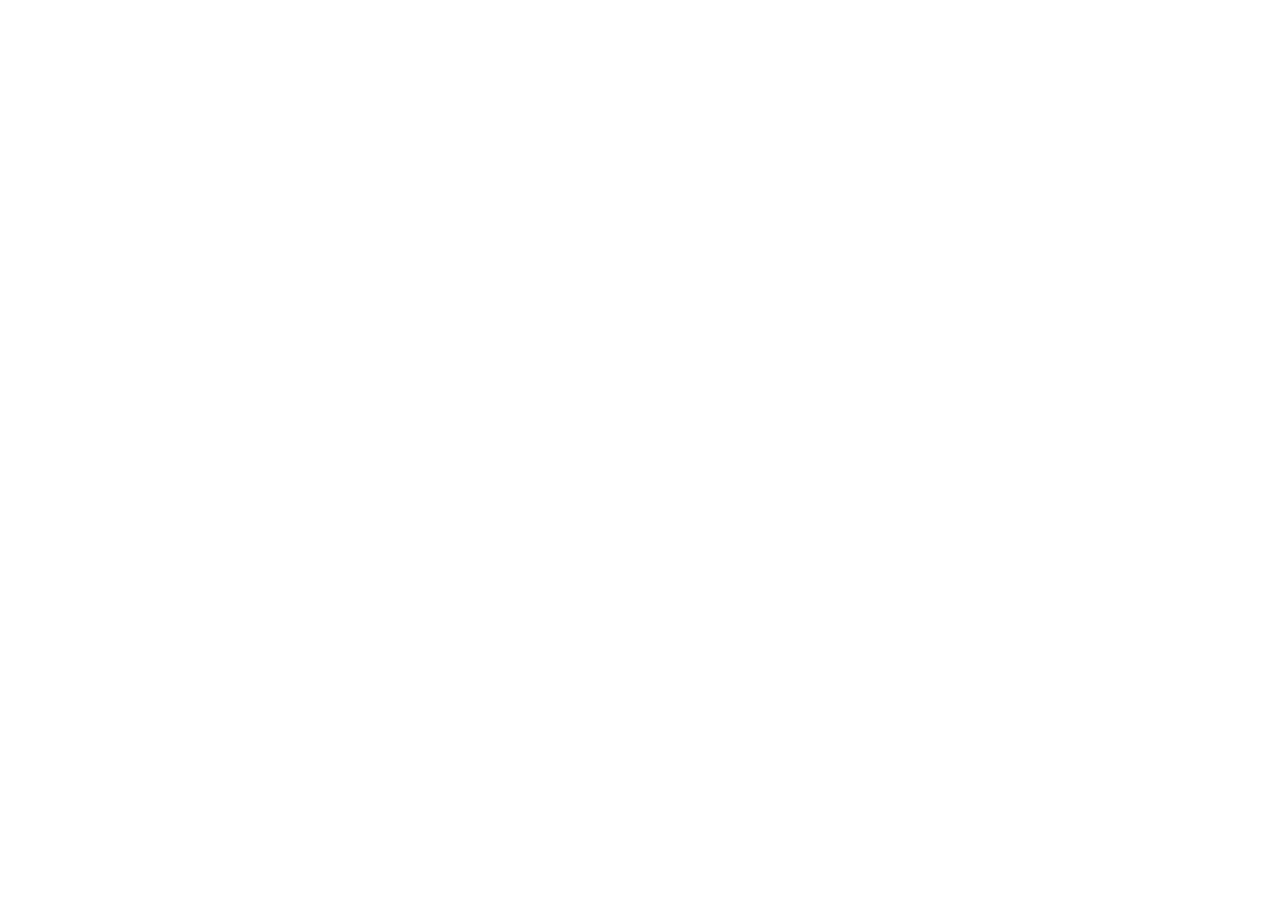
==== public/index.html @ 1abb6dd7 "Add React CDN scaffold (no build step) Static React 18 scaffold loaded via CDN + Babel standalone — " ====
<!DOCTYPE html>
<html lang="en">
<head>
  <meta charset="UTF-8" />
  <meta name="viewport" content="width=device-width, initial-scale=1.0" />
  <title>All Star Bowl — Indianapolis</title>
  <meta name="description" content="All Star Bowl — 48-lane family bowling center on the east side of Indianapolis. Bowling, sports bar, cafe, pro shop, parties, leagues." />

  <!-- Stylesheets (load order: base -> components -> page styles) -->
  <link rel="stylesheet" href="css/styles.css" />
  <link rel="stylesheet" href="css/components.css" />
  <link rel="stylesheet" href="css/home.css" />
  <link rel="stylesheet" href="css/pages.css" />

  <!-- React + Babel via CDN (no build step — JSX is transpiled in-browser).
       Pinned to React 18 UMD + Babel standalone. For a real build later,
       swap these for a Vite/npm setup. -->
  <script crossorigin src="https://unpkg.com/react@18/umd/react.production.min.js"></script>
  <script crossorigin src="https://unpkg.com/react-dom@18/umd/react-dom.production.min.js"></script>
  <script src="https://unpkg.com/@babel/standalone/babel.min.js"></script>
</head>
<body>
  <div id="root">
    <!-- React mounts here. This fallback shows if JS is disabled or fails. -->
    <noscript>All Star Bowl — please enable JavaScript to view this site. Call (317) 352-1848.</noscript>
  </div>

  <!-- App data first, then shared components, then per-page views, then the app entry.
       type="text/babel" tells Babel-standalone to transpile the JSX at runtime.
       data-presets ensures React preset is applied. -->
  <script src="js/data.js"></script>
  <script type="text/babel" data-presets="react" src="js/components.jsx"></script>
  <script type="text/babel" data-presets="react" src="js/home.jsx"></script>
  <script type="text/babel" data-presets="react" src="js/bowl.jsx"></script>
  <script type="text/babel" data-presets="react" src="js/eat.jsx"></script>
  <script type="text/babel" data-presets="react" src="js/leagues.jsx"></script>
  <script type="text/babel" data-presets="react" src="js/parties.jsx"></script>
  <script type="text/babel" data-presets="react" src="js/account.jsx"></script>
  <script type="text/babel" data-presets="react" src="js/status.jsx"></script>
  <script type="text/babel" data-presets="react" src="js/app.jsx"></script>
</body>
</html>
---- public/css/styles.css ----
/* styles.css — stub. DesignClaude builds real styles here. */
/* base reset + .asb-stub-note so stubs are visible */
*{box-sizing:border-box}
body{margin:0;font-family:system-ui,sans-serif}
.asb-stub-note{color:#888;font-style:italic}
.asb-nav{display:flex;gap:1rem;padding:1rem;align-items:center}
.asb-nav ul{display:flex;gap:1rem;list-style:none;margin:0;padding:0}
.asb-brand{font-weight:700}
.asb-footer{padding:1rem;color:#555;border-top:1px solid #eee;margin-top:2rem}
---- public/css/components.css ----
/* components.css — stub. DesignClaude builds real styles here. */
---- public/css/home.css ----
/* home.css — stub. DesignClaude builds real styles here. */
---- public/css/pages.css ----
/* pages.css — stub. DesignClaude builds real styles here. */
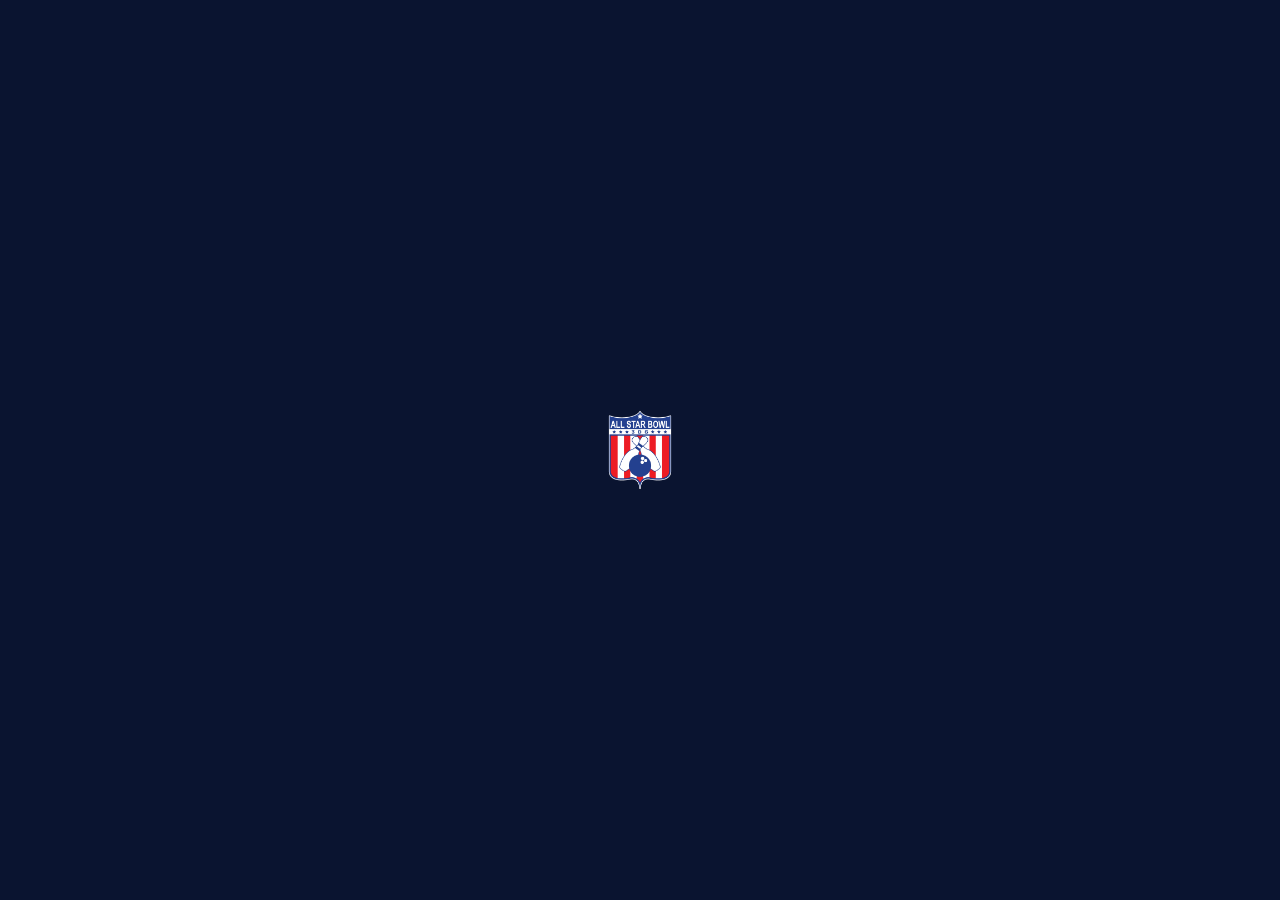
==== commit 8f980a57: "Integrate DesignClaude frontend build into public/ The repo's public/js had been empty 11-line stubs" ====
--- a/public/index.html
+++ b/public/index.html
@@ -1,42 +1,72 @@
 <!DOCTYPE html>
-<html lang="en">
+<html lang="en-US">
 <head>
   <meta charset="UTF-8" />
-  <meta name="viewport" content="width=device-width, initial-scale=1.0" />
-  <title>All Star Bowl — Indianapolis</title>
-  <meta name="description" content="All Star Bowl — 48-lane family bowling center on the east side of Indianapolis. Bowling, sports bar, cafe, pro shop, parties, leagues." />
+  <meta name="viewport" content="width=device-width, initial-scale=1" />
+  <title>All Star Bowl · East Indianapolis</title>
+  <meta name="description" content="All Star Bowl — East Indianapolis bowling, sports bar, Alley Cafe and pro shop. Live lane availability, hours, rates, leagues and online reservations." />
+  <link rel="icon" href="img/logo.png" type="image/png" />
 
-  <!-- Stylesheets (load order: base -> components -> page styles) -->
+  <link rel="preconnect" href="https://fonts.googleapis.com" />
+  <link rel="preconnect" href="https://fonts.gstatic.com" crossorigin />
+  <link href="https://fonts.googleapis.com/css2?family=Anton&family=Saira+Condensed:wght@400;500;600;700;800&family=Barlow:ital,wght@0,400;0,500;0,600;0,700;1,500&family=Permanent+Marker&display=swap" rel="stylesheet" />
+
   <link rel="stylesheet" href="css/styles.css" />
   <link rel="stylesheet" href="css/components.css" />
   <link rel="stylesheet" href="css/home.css" />
   <link rel="stylesheet" href="css/pages.css" />
+  <link rel="stylesheet" href="css/pages2.css" />
+  <link rel="stylesheet" href="css/pages3.css" />
+  <link rel="stylesheet" href="css/pages4.css" />
+  <link rel="stylesheet" href="css/wincash.css" />
+  <link rel="stylesheet" href="css/scores.css" />
+  <link rel="stylesheet" href="css/proshop.css" />
+  <link rel="stylesheet" href="css/cosmic.css" />
+  <link rel="stylesheet" href="css/mascot.css" />
 
-  <!-- React + Babel via CDN (no build step — JSX is transpiled in-browser).
-       Pinned to React 18 UMD + Babel standalone. For a real build later,
-       swap these for a Vite/npm setup. -->
-  <script crossorigin src="https://unpkg.com/react@18/umd/react.production.min.js"></script>
-  <script crossorigin src="https://unpkg.com/react-dom@18/umd/react-dom.production.min.js"></script>
-  <script src="https://unpkg.com/@babel/standalone/babel.min.js"></script>
+  <style>
+    #root { min-height: 100vh; }
+    .page-anim { animation: pageIn .45s var(--ease); }
+    @keyframes pageIn { from { transform: translateY(10px); } to { transform: none; } }
+    .boot { min-height: 100vh; display: grid; place-items: center; background: var(--navy-900); }
+    .boot img { width: 90px; animation: bootPulse 1.3s ease-in-out infinite; }
+    @keyframes bootPulse { 0%,100% { transform: scale(.92); opacity: .7; } 50% { transform: scale(1.04); opacity: 1; } }
+  </style>
 </head>
 <body>
-  <div id="root">
-    <!-- React mounts here. This fallback shows if JS is disabled or fails. -->
-    <noscript>All Star Bowl — please enable JavaScript to view this site. Call (317) 352-1848.</noscript>
-  </div>
+  <div id="root"><div class="boot"><img src="img/logo.png" alt="Loading All Star Bowl" /></div></div>
 
-  <!-- App data first, then shared components, then per-page views, then the app entry.
-       type="text/babel" tells Babel-standalone to transpile the JSX at runtime.
-       data-presets ensures React preset is applied. -->
+  <script src="https://unpkg.com/react@18.3.1/umd/react.development.js" integrity="sha384-hD6/rw4ppMLGNu3tX5cjIb+uRZ7UkRJ6BPkLpg4hAu/6onKUg4lLsHAs9EBPT82L" crossorigin="anonymous"></script>
+  <script src="https://unpkg.com/react-dom@18.3.1/umd/react-dom.development.js" integrity="sha384-u6aeetuaXnQ38mYT8rp6sbXaQe3NL9t+IBXmnYxwkUI2Hw4bsp2Wvmx4yRQF1uAm" crossorigin="anonymous"></script>
+  <script src="https://unpkg.com/@babel/standalone@7.29.0/babel.min.js" integrity="sha384-m08KidiNqLdpJqLq95G/LEi8Qvjl/xUYll3QILypMoQ65QorJ9Lvtp2RXYGBFj1y" crossorigin="anonymous"></script>
+
   <script src="js/data.js"></script>
-  <script type="text/babel" data-presets="react" src="js/components.jsx"></script>
-  <script type="text/babel" data-presets="react" src="js/home.jsx"></script>
-  <script type="text/babel" data-presets="react" src="js/bowl.jsx"></script>
-  <script type="text/babel" data-presets="react" src="js/eat.jsx"></script>
-  <script type="text/babel" data-presets="react" src="js/leagues.jsx"></script>
-  <script type="text/babel" data-presets="react" src="js/parties.jsx"></script>
-  <script type="text/babel" data-presets="react" src="js/account.jsx"></script>
-  <script type="text/babel" data-presets="react" src="js/status.jsx"></script>
-  <script type="text/babel" data-presets="react" src="js/app.jsx"></script>
+  <script src="js/data-provider.js"></script>
+  <script src="js/proshop-data.js"></script>
+  <script src="js/image-slot.js"></script>
+  <script src="js/lane-engine.js"></script>
+  <script type="text/babel" src="js/components.jsx"></script>
+  <script type="text/babel" src="js/status.jsx"></script>
+  <script type="text/babel" src="js/ios-frame.jsx"></script>
+  <script type="text/babel" src="js/mobile.jsx"></script>
+  <script type="text/babel" src="js/home.jsx"></script>
+  <script type="text/babel" src="js/bowl.jsx"></script>
+  <script type="text/babel" src="js/leagues.jsx"></script>
+  <script src="js/demo-fixtures.js"></script>
+  <script type="text/babel" src="js/scores.jsx"></script>
+  <script type="text/babel" src="js/eat.jsx"></script>
+  <script type="text/babel" src="js/parties.jsx"></script>
+  <script type="text/babel" src="js/account.jsx"></script>
+  <script type="text/babel" src="js/proshop.jsx"></script>
+  <script type="text/babel" src="js/proshop-walkin.jsx"></script>
+  <script type="text/babel" src="js/cosmic.jsx"></script>
+  <script type="text/babel" src="js/join.jsx"></script>
+  <script type="text/babel" src="js/jackpot.jsx"></script>
+  <script type="text/babel" src="js/wincash.jsx"></script>
+  <script type="text/babel" src="js/specials.jsx"></script>
+  <script type="text/babel" src="js/contact.jsx"></script>
+  <script type="text/babel" src="js/legal.jsx"></script>
+  <script type="text/babel" src="js/mascot.jsx"></script>
+  <script type="text/babel" src="js/app.jsx"></script>
 </body>
 </html>
--- a/public/css/styles.css
+++ b/public/css/styles.css
@@ -1,9 +1,255 @@
-/* styles.css — stub. DesignClaude builds real styles here. */
-/* base reset + .asb-stub-note so stubs are visible */
-*{box-sizing:border-box}
-body{margin:0;font-family:system-ui,sans-serif}
-.asb-stub-note{color:#888;font-style:italic}
-.asb-nav{display:flex;gap:1rem;padding:1rem;align-items:center}
-.asb-nav ul{display:flex;gap:1rem;list-style:none;margin:0;padding:0}
-.asb-brand{font-weight:700}
-.asb-footer{padding:1rem;color:#555;border-top:1px solid #eee;margin-top:2rem}
+/* ============================================================
+   All Star Bowl — Design System
+   Bold sporty Americana. Navy / royal blue / patriotic red /
+   cream. Varsity condensed type. Pulled from the venue's own
+   flyer language.
+   ============================================================ */
+
+/* ---- Tokens ---- */
+:root {
+  /* Brand */
+  --navy-900: #0a1430;   /* deepest background */
+  --navy-800: #0e1a3a;   /* flyer navy */
+  --navy-700: #12224b;
+  --navy-600: #172c5e;
+  --blue-700: #1b3a8f;   /* royal blue (logo) */
+  --blue-600: #1e46a8;
+  --blue-500: #2a5bd0;
+  --blue-400: #3f74e6;
+  --blue-300: #6f9bf0;
+
+  --red-700: #a3151d;
+  --red-600: #c8202a;    /* patriotic red */
+  --red-500: #e0241f;    /* bright flyer red */
+  --red-400: #f0433c;
+
+  --cream: #f5f1e6;      /* varsity off-white */
+  --paper: #f7f4ec;      /* page background (light) */
+  --white: #ffffff;
+  --gold: #f5b423;       /* accent (nacho yellow) */
+  --gold-600: #d9920a;
+
+  /* Status */
+  --open: #1f9d55;
+  --open-bright: #28c46a;
+  --limited: #e8a317;
+  --busy: #f08522;
+  --closed: #d23b3b;
+
+  /* Ink (on light) */
+  --ink: #131a2e;
+  --ink-soft: #3a4258;
+  --ink-mut: #66708a;
+  --line: #e4ddcf;
+  --line-soft: #eee9dd;
+
+  /* Type */
+  --f-display: "Anton", "Saira Condensed", system-ui, sans-serif;
+  --f-head: "Saira Condensed", "Arial Narrow", system-ui, sans-serif;
+  --f-body: "Barlow", system-ui, -apple-system, sans-serif;
+
+  /* Geometry */
+  --r-sm: 8px;
+  --r-md: 14px;
+  --r-lg: 22px;
+  --r-xl: 30px;
+  --shadow-sm: 0 2px 10px rgba(10,20,48,.08);
+  --shadow-md: 0 14px 40px -16px rgba(10,20,48,.34);
+  --shadow-lg: 0 30px 70px -28px rgba(10,20,48,.5);
+  --maxw: 1240px;
+
+  --ease: cubic-bezier(.22,.61,.36,1);
+  --ease-back: cubic-bezier(.34,1.56,.64,1);
+}
+
+/* ---- Reset / base ---- */
+*, *::before, *::after { box-sizing: border-box; }
+html { -webkit-text-size-adjust: 100%; scroll-behavior: smooth; }
+body {
+  margin: 0;
+  font-family: var(--f-body);
+  background: var(--paper);
+  color: var(--ink);
+  font-size: 17px;
+  line-height: 1.6;
+  -webkit-font-smoothing: antialiased;
+  text-rendering: optimizeLegibility;
+  overflow-x: hidden;
+}
+img { max-width: 100%; display: block; }
+a { color: inherit; text-decoration: none; }
+button { font-family: inherit; cursor: pointer; border: none; background: none; }
+::selection { background: var(--red-500); color: #fff; }
+
+/* Scrollbar */
+* { scrollbar-width: thin; scrollbar-color: var(--blue-400) transparent; }
+*::-webkit-scrollbar { width: 10px; height: 10px; }
+*::-webkit-scrollbar-thumb { background: var(--blue-400); border-radius: 20px; border: 2px solid var(--paper); }
+
+/* ---- Typographic helpers ---- */
+.display {
+  font-family: var(--f-display);
+  font-weight: 400;
+  line-height: .92;
+  letter-spacing: .01em;
+  text-transform: uppercase;
+}
+.kicker {
+  font-family: var(--f-head);
+  font-weight: 700;
+  text-transform: uppercase;
+  letter-spacing: .18em;
+  font-size: .8rem;
+}
+.varsity {
+  font-family: var(--f-display);
+  text-transform: uppercase;
+  -webkit-text-stroke: 2px var(--navy-900);
+  paint-order: stroke fill;
+  color: var(--cream);
+  text-shadow: 0 4px 0 rgba(10,20,48,.25);
+}
+
+/* ---- Layout ---- */
+.wrap { width: 100%; max-width: var(--maxw); margin: 0 auto; padding: 0 28px; }
+.section { padding: 92px 0; position: relative; }
+.section--tight { padding: 64px 0; }
+
+/* ---- Stars & stripes textures (geometric, reusable) ---- */
+.stripes-bg {
+  background-image: repeating-linear-gradient(
+    90deg, var(--red-500) 0, var(--red-500) 22px,
+    var(--white) 22px, var(--white) 44px);
+}
+.halftone {
+  background-image: radial-gradient(rgba(255,255,255,.14) 1.4px, transparent 1.5px);
+  background-size: 14px 14px;
+}
+.field-navy {
+  background:
+    radial-gradient(1200px 600px at 80% -10%, rgba(63,116,230,.28), transparent 60%),
+    radial-gradient(900px 500px at -10% 110%, rgba(200,32,42,.22), transparent 60%),
+    linear-gradient(160deg, var(--navy-800), var(--navy-900));
+  background-color: var(--navy-900);
+  color: var(--cream);
+}
+
+/* ---- Buttons ---- */
+.btn {
+  display: inline-flex; align-items: center; gap: 10px;
+  font-family: var(--f-head);
+  font-weight: 700;
+  text-transform: uppercase;
+  letter-spacing: .06em;
+  font-size: 1rem;
+  padding: 14px 26px;
+  border-radius: 999px;
+  transition: transform .18s var(--ease-back), box-shadow .2s var(--ease), background .2s, color .2s;
+  white-space: nowrap;
+  line-height: 1;
+}
+.btn:active { transform: translateY(1px) scale(.99); }
+.btn-red {
+  background: var(--red-500); color: #fff;
+  box-shadow: 0 10px 24px -8px rgba(224,36,31,.7), inset 0 -3px 0 rgba(0,0,0,.18);
+}
+.btn-red:hover { transform: translateY(-2px); box-shadow: 0 16px 30px -10px rgba(224,36,31,.8), inset 0 -3px 0 rgba(0,0,0,.18); }
+.btn-blue {
+  background: var(--blue-600); color: #fff;
+  box-shadow: 0 10px 24px -8px rgba(30,70,168,.7), inset 0 -3px 0 rgba(0,0,0,.2);
+}
+.btn-blue:hover { transform: translateY(-2px); }
+.btn-ghost {
+  background: transparent; color: inherit;
+  box-shadow: inset 0 0 0 2px currentColor;
+}
+.btn-ghost:hover { background: rgba(255,255,255,.1); transform: translateY(-2px); }
+.btn-cream {
+  background: var(--cream); color: var(--navy-800);
+  box-shadow: 0 10px 24px -10px rgba(10,20,48,.5);
+}
+.btn-cream:hover { transform: translateY(-2px); }
+.btn-lg { padding: 17px 34px; font-size: 1.12rem; }
+.btn-sm { padding: 10px 18px; font-size: .85rem; }
+
+/* ---- Status pill / dot ---- */
+.dot { width: 10px; height: 10px; border-radius: 50%; display: inline-block; position: relative; }
+.dot::after {
+  content: ""; position: absolute; inset: -5px; border-radius: 50%;
+  border: 2px solid currentColor; opacity: .5; animation: ping 1.8s var(--ease) infinite;
+}
+@keyframes ping { 0% { transform: scale(.6); opacity: .7; } 100% { transform: scale(1.7); opacity: 0; } }
+.s-open { color: var(--open-bright); }
+.s-limited { color: var(--limited); }
+.s-busy { color: var(--busy); }
+.s-closed { color: var(--closed); }
+.s-full { color: var(--closed); }
+
+.live-pill {
+  display: inline-flex; align-items: center; gap: 9px;
+  font-family: var(--f-head); font-weight: 700; text-transform: uppercase;
+  letter-spacing: .08em; font-size: .8rem;
+  padding: 7px 14px 7px 12px; border-radius: 999px;
+  background: rgba(255,255,255,.1); border: 1px solid rgba(255,255,255,.16);
+}
+
+/* ---- Cards ---- */
+.card {
+  background: #fff; border-radius: var(--r-lg);
+  box-shadow: var(--shadow-md);
+  border: 1px solid var(--line-soft);
+  overflow: hidden;
+}
+
+/* ---- Reveal-on-scroll ----
+   Base state is fully VISIBLE. The entrance is a transform-only slide
+   (no opacity hold) so environments that freeze CSS animation clocks
+   still render opaque content instead of a blank opacity:0 frame. */
+.reveal { }
+.reveal.in { animation: revealUp .7s var(--ease) both; }
+.reveal-d1.in { animation-delay: .07s; }
+.reveal-d2.in { animation-delay: .14s; }
+.reveal-d3.in { animation-delay: .21s; }
+.reveal-d4.in { animation-delay: .28s; }
+@keyframes revealUp { from { transform: translateY(28px); } to { transform: none; } }
+
+@media (prefers-reduced-motion: reduce) {
+  .reveal.in { animation: none; }
+  .dot::after { animation: none; }
+  * { scroll-behavior: auto !important; }
+}
+
+/* ---- Lane meter ---- */
+.lanes-grid { display: grid; grid-template-columns: repeat(16, 1fr); gap: 4px; }
+.lane-cell {
+  aspect-ratio: 1 / 2.4; border-radius: 3px;
+  background: rgba(255,255,255,.14);
+  transition: background .5s var(--ease), transform .3s var(--ease);
+}
+.lane-cell.open { background: linear-gradient(180deg, var(--open-bright), var(--open)); box-shadow: 0 0 10px -2px var(--open-bright); }
+.lane-cell.league { background: repeating-linear-gradient(45deg, var(--blue-500), var(--blue-500) 4px, var(--blue-700) 4px, var(--blue-700) 8px); }
+.lane-cell.busy { background: linear-gradient(180deg, #4a587a, #2c3658); }
+
+/* ---- Utility ---- */
+.center { text-align: center; }
+.muted { color: var(--ink-mut); }
+.grid { display: grid; }
+.flex { display: flex; }
+.tag {
+  display: inline-flex; align-items: center; gap: 6px;
+  font-family: var(--f-head); font-weight: 700; text-transform: uppercase;
+  letter-spacing: .1em; font-size: .72rem; padding: 5px 11px; border-radius: 999px;
+}
+.tag-red { background: rgba(224,36,31,.12); color: var(--red-600); }
+.tag-blue { background: rgba(30,70,168,.12); color: var(--blue-700); }
+.tag-gold { background: rgba(217,146,10,.16); color: var(--gold-600); }
+.tag-open { background: rgba(31,157,85,.14); color: var(--open); }
+
+/* Star bullet */
+.star { color: var(--red-500); }
+
+/* Section label */
+.sec-label { display: flex; align-items: center; gap: 14px; margin-bottom: 14px; }
+.sec-label::before { content: ""; width: 34px; height: 3px; background: var(--red-500); border-radius: 2px; }
+
+hr.rule { border: none; height: 3px; background: linear-gradient(90deg, var(--red-500), var(--blue-600)); border-radius: 2px; margin: 0; }
--- a/public/css/components.css
+++ b/public/css/components.css
@@ -1 +1,254 @@
-/* components.css — stub. DesignClaude builds real styles here. */
+/* ============================================================
+   Nav · Footer · Live-status widgets
+   ============================================================ */
+
+/* ---------- NAV ---------- */
+.nav {
+  position: sticky; top: 0; z-index: 60;
+  background: linear-gradient(180deg, var(--navy-900), var(--navy-800));
+  color: var(--cream);
+  box-shadow: 0 2px 0 rgba(255,255,255,.04);
+  transition: box-shadow .3s, background .3s;
+}
+.nav--scrolled { box-shadow: var(--shadow-md); }
+.nav-lane { position: absolute; top: 0; left: 0; width: 100%; height: 76px; z-index: 0; pointer-events: none; display: block; }
+.nav-inner { position: relative; z-index: 1; display: flex; align-items: center; justify-content: space-between; gap: 20px; height: 76px; }
+.nav-links { display: flex; align-items: center; gap: 4px; }
+.nav-link {
+  font-family: var(--f-head); font-weight: 600; text-transform: uppercase;
+  letter-spacing: .04em; font-size: .94rem; color: rgba(245,241,230,.82);
+  padding: 9px 15px; border-radius: 999px; position: relative; transition: color .18s, background .18s;
+}
+.nav-link:hover { color: #fff; background: rgba(255,255,255,.07); }
+.nav-link.active { color: #fff; }
+.nav-link.active::after {
+  content: ""; position: absolute; left: 15px; right: 15px; bottom: 2px; height: 3px;
+  background: var(--red-500); border-radius: 2px;
+}
+.nav-right { display: flex; align-items: center; gap: 14px; }
+.nav-phone {
+  display: inline-flex; align-items: center; gap: 7px; font-family: var(--f-head);
+  font-weight: 700; letter-spacing: .02em; color: var(--cream); font-size: .92rem;
+  opacity: .85; transition: opacity .2s; white-space: nowrap;
+}
+.nav-phone:hover { opacity: 1; }
+.nav-burger { display: none; color: var(--cream); padding: 6px; }
+.nav-statusrow { display: none; padding-bottom: 10px; }
+
+/* ---- Nav cart (My list) + drop-down drawer ---- */
+.nav-cart {
+  position: relative; display: inline-flex; align-items: center; justify-content: center;
+  width: 44px; height: 44px; border-radius: 12px; color: var(--cream);
+  background: rgba(255,255,255,.08); border: 1px solid rgba(255,255,255,.14);
+  transition: background .18s, color .18s;
+}
+.nav-cart:hover { background: rgba(255,255,255,.16); }
+.nav-cart.open { background: var(--red-500); border-color: var(--red-500); color: #fff; }
+.nav-cart-badge {
+  position: absolute; top: -6px; right: -6px; min-width: 19px; height: 19px; padding: 0 5px;
+  display: grid; place-items: center; border-radius: 999px;
+  background: var(--red-500); color: #fff; font-family: var(--f-head); font-weight: 800; font-size: .72rem;
+  border: 2px solid var(--navy-900);
+}
+.nav-cart.open .nav-cart-badge { background: #fff; color: var(--red-600); border-color: var(--red-500); }
+
+.cart-scrim { position: fixed; inset: 0; z-index: 0; background: transparent; }
+.cart-drawer {
+  position: absolute; top: calc(100% + 8px); right: 20px; z-index: 3;
+  width: 392px; max-width: calc(100vw - 32px);
+  background: var(--paper); color: var(--ink);
+  border-radius: 18px; border: 1px solid var(--line);
+  box-shadow: var(--shadow-lg); overflow: hidden;
+  animation: cartDrop .26s var(--ease) both;
+}
+@keyframes cartDrop { from { transform: translateY(-10px); } to { transform: none; } }
+.cart-drawer-head { display: flex; align-items: center; justify-content: space-between; padding: 15px 18px; border-bottom: 1px solid var(--line-soft); }
+.cart-drawer-title { display: inline-flex; align-items: center; gap: 8px; white-space: nowrap; font-family: var(--f-head); font-weight: 800; text-transform: uppercase; letter-spacing: .04em; font-size: 1rem; color: var(--navy-800); }
+.cart-drawer-n { display: inline-grid; place-items: center; min-width: 22px; height: 22px; padding: 0 6px; border-radius: 999px; background: var(--red-500); color: #fff; font-size: .78rem; font-weight: 800; }
+.cart-drawer-x { color: var(--ink-mut); padding: 5px; border-radius: 8px; display: grid; place-items: center; }
+.cart-drawer-x:hover { background: var(--line-soft); color: var(--ink); }
+.cart-drawer-items { max-height: 46vh; overflow-y: auto; padding: 8px; }
+.cart-row { display: flex; align-items: center; gap: 12px; padding: 8px; border-radius: 12px; }
+.cart-row:hover { background: #fff; }
+.cart-row-info { flex: 1; display: grid; line-height: 1.18; min-width: 0; }
+.cart-row-name { font-family: var(--f-head); font-weight: 700; font-size: .98rem; color: var(--ink); white-space: nowrap; overflow: hidden; text-overflow: ellipsis; }
+.cart-row-price { font-size: .85rem; color: var(--ink-mut); }
+.cart-row-x { color: var(--ink-mut); width: 28px; height: 28px; border-radius: 8px; display: grid; place-items: center; flex: none; }
+.cart-row-x:hover { background: rgba(224,36,31,.12); color: var(--red-600); }
+.cart-drawer-foot { padding: 14px 18px 18px; border-top: 1px solid var(--line-soft); background: #fff; }
+.cart-est { display: flex; align-items: baseline; justify-content: space-between; }
+.cart-est span { font-family: var(--f-head); font-weight: 700; text-transform: uppercase; letter-spacing: .05em; color: var(--ink-soft); }
+.cart-est strong { font-family: var(--f-display); font-size: 1.5rem; color: var(--navy-800); }
+.cart-est-note { margin: 4px 0 12px; font-size: .8rem; color: var(--ink-mut); }
+.cart-actions { display: grid; grid-template-columns: 1fr auto; gap: 10px; }
+.cart-actions .btn { justify-content: center; }
+.nav-status {
+  display: inline-flex; align-items: center; gap: 8px;
+  background: rgba(255,255,255,.07); border: 1px solid rgba(255,255,255,.12);
+  padding: 7px 14px; border-radius: 999px;
+}
+
+/* ---- Nav dropdown (Bowl hub) ---- */
+.nav-group { position: relative; }
+.nav-link--group { display: inline-flex; align-items: center; gap: 5px; }
+.nav-caret { opacity: .7; }
+.nav-dropdown {
+  position: absolute; top: 100%; left: 0;
+  min-width: 268px; padding: 8px;
+  background: linear-gradient(180deg, var(--navy-700), var(--navy-800));
+  border: 1px solid rgba(255,255,255,.12); border-radius: 16px;
+  box-shadow: var(--shadow-lg);
+  display: none; gap: 2px; z-index: 70;
+}
+.nav-dropdown::before { content: ""; position: absolute; top: -10px; left: 0; right: 0; height: 10px; }
+.nav-group:hover .nav-dropdown,
+.nav-group:focus-within .nav-dropdown { display: grid; }
+.nav-dd-item {
+  display: flex; align-items: center; gap: 12px; text-align: left;
+  padding: 10px 12px; border-radius: 11px; color: rgba(245,241,230,.9);
+  transition: background .15s;
+}
+.nav-dd-item:hover { background: rgba(255,255,255,.08); }
+.nav-dd-item.active { background: rgba(224,36,31,.16); }
+.nav-dd-ic { display: inline-grid; place-items: center; width: 36px; height: 36px; border-radius: 10px; background: rgba(255,255,255,.08); color: var(--blue-300); flex: none; }
+.nav-dd-item.active .nav-dd-ic { background: var(--red-500); color: #fff; }
+.nav-dd-text { display: grid; line-height: 1.1; }
+.nav-dd-text strong { font-family: var(--f-head); font-weight: 700; font-size: .98rem; letter-spacing: .02em; color: #fff; text-transform: uppercase; }
+.nav-dd-text span { font-size: .82rem; color: rgba(245,241,230,.6); font-family: var(--f-body); text-transform: none; letter-spacing: 0; margin-top: 2px; }
+
+.nav-sheet { display: none; }
+@media (max-width: 1140px) {
+  .nav-links { display: none; }
+  .nav-phone { display: none; }
+  .nav-burger { display: inline-flex; }
+  .nav-statusrow { display: flex; justify-content: center; }
+  .nav-sheet {
+    display: flex; flex-direction: column; gap: 4px; padding: 8px 20px 22px;
+    border-top: 1px solid rgba(255,255,255,.08); animation: sheetIn .3s var(--ease);
+  }
+  @keyframes sheetIn { from { opacity: 0; transform: translateY(-10px); } to { opacity: 1; transform: none; } }
+  .nav-sheet-link {
+    display: flex; align-items: center; justify-content: space-between;
+    font-family: var(--f-head); font-weight: 600; text-transform: uppercase; letter-spacing: .04em;
+    color: var(--cream); font-size: 1.1rem; padding: 14px 8px; border-bottom: 1px solid rgba(255,255,255,.06);
+  }
+  .nav-sheet-link.active { color: var(--blue-300); }
+  .nav-sheet-group { font-family: var(--f-head); font-weight: 800; text-transform: uppercase; letter-spacing: .14em; font-size: .72rem; color: var(--blue-300); padding: 16px 6px 4px; }
+  .nav-sheet-link.ns-child { padding-left: 18px; }
+  .ns-child-in { display: inline-flex; align-items: center; gap: 10px; }
+}
+@media (max-width: 520px) {
+  .nav-inner .btn { display: none; }
+}
+
+/* ---------- COUNTDOWN ---------- */
+.countdown { display: flex; flex-direction: column; gap: 2px; }
+.countdown-label { font-family: var(--f-head); font-weight: 700; text-transform: uppercase; letter-spacing: .14em; font-size: .72rem; opacity: .72; }
+.countdown-val { font-family: var(--f-display); font-size: 2.1rem; line-height: 1; letter-spacing: .01em; font-variant-numeric: tabular-nums; }
+.countdown-sub { font-size: .86rem; opacity: .7; font-weight: 600; }
+
+/* ---------- GAUGE ---------- */
+.gauge { position: relative; display: grid; place-items: center; }
+.gauge svg { transform: rotate(0deg); }
+.gauge-center { position: absolute; inset: 0; display: grid; place-content: center; text-align: center; gap: 0; }
+.gauge-num { font-size: 3.4rem; line-height: .8; }
+.gauge-cap { font-family: var(--f-head); font-weight: 700; text-transform: uppercase; letter-spacing: .1em; font-size: .78rem; opacity: .8; margin-top: 6px; }
+.gauge-of { font-size: .76rem; opacity: .55; font-weight: 600; }
+
+/* ---------- LANE METER ---------- */
+.lanemeter { display: flex; flex-direction: column; gap: 12px; }
+.lanemeter-legend { display: flex; gap: 18px; flex-wrap: wrap; font-family: var(--f-head); font-weight: 600; font-size: .82rem; text-transform: uppercase; letter-spacing: .04em; opacity: .85; }
+.lanemeter-legend span { display: inline-flex; align-items: center; gap: 7px; }
+.lanemeter-legend .lg { width: 13px; height: 13px; border-radius: 3px; display: inline-block; }
+.lg.open { background: linear-gradient(180deg, var(--open-bright), var(--open)); }
+.lg.league { background: repeating-linear-gradient(45deg, var(--blue-500), var(--blue-500) 3px, var(--blue-700) 3px, var(--blue-700) 6px); }
+.lg.busy { background: linear-gradient(180deg, #4a587a, #2c3658); }
+
+/* ---------- VERDICT ---------- */
+.verdict {
+  display: flex; align-items: center; gap: 18px; padding: 20px 22px;
+  border-radius: var(--r-lg); position: relative; overflow: hidden;
+  background: #fff; box-shadow: var(--shadow-sm); border: 1px solid var(--line-soft);
+}
+.verdict::before { content: ""; position: absolute; left: 0; top: 0; bottom: 0; width: 6px; }
+.verdict--great::before { background: var(--open); }
+.verdict--good::before { background: var(--limited); }
+.verdict--tight::before { background: var(--busy); }
+.verdict--full::before { background: var(--closed); }
+.verdict--closed::before { background: var(--blue-400); }
+.verdict-emoji { font-size: 2.6rem; line-height: 1; filter: drop-shadow(0 4px 8px rgba(0,0,0,.15)); }
+.verdict-body { display: flex; flex-direction: column; gap: 5px; min-width: 0; }
+.verdict-q { font-family: var(--f-head); font-weight: 700; text-transform: uppercase; letter-spacing: .12em; font-size: .72rem; color: var(--ink-mut); }
+.verdict-head { font-family: var(--f-display); font-size: 1.4rem; text-transform: uppercase; line-height: 1.02; color: var(--navy-800); }
+.verdict-sub { color: var(--ink-soft); font-size: .95rem; line-height: 1.4; }
+
+/* ---------- NOTICES ---------- */
+.notices { display: flex; flex-direction: column; gap: 10px; }
+.notice {
+  display: flex; gap: 13px; align-items: flex-start; padding: 13px 16px; border-radius: var(--r-md);
+  background: rgba(255,255,255,.06); border: 1px solid rgba(255,255,255,.1);
+}
+.notice div { display: flex; flex-direction: column; gap: 1px; }
+.notice strong { font-family: var(--f-head); font-weight: 700; text-transform: uppercase; letter-spacing: .03em; font-size: .92rem; }
+.notice span { font-size: .9rem; opacity: .82; line-height: 1.45; }
+.notice-ic { display: grid; place-items: center; width: 34px; height: 34px; border-radius: 9px; flex: none; }
+.notice--blue .notice-ic { background: rgba(63,116,230,.2); color: var(--blue-300); }
+.notice--gold .notice-ic { background: rgba(245,180,35,.2); color: var(--gold); }
+.notice--red .notice-ic { background: rgba(224,36,31,.2); color: var(--red-400); }
+
+/* light variant of notices (on light bg) */
+.notices--light .notice { background: #fff; border: 1px solid var(--line-soft); box-shadow: var(--shadow-sm); }
+.notices--light .notice strong { color: var(--navy-800); }
+.notices--light .notice span { color: var(--ink-soft); opacity: 1; }
+
+/* ---------- TIME MACHINE ---------- */
+.timemachine { position: relative; }
+.tm-toggle {
+  display: inline-flex; align-items: center; gap: 8px; font-family: var(--f-head);
+  font-weight: 700; text-transform: uppercase; letter-spacing: .05em; font-size: .8rem;
+  padding: 9px 15px; border-radius: 999px; color: var(--cream);
+  background: rgba(255,255,255,.08); border: 1px solid rgba(255,255,255,.14);
+  transition: background .2s;
+}
+.tm-toggle:hover { background: rgba(255,255,255,.14); }
+.tm-panel {
+  margin-top: 12px; padding: 18px; border-radius: var(--r-md); width: 320px; max-width: 86vw;
+  background: var(--navy-700); border: 1px solid rgba(255,255,255,.12); box-shadow: var(--shadow-lg);
+  display: flex; flex-direction: column; gap: 12px; animation: sheetIn .25s var(--ease);
+}
+.tm-cap { font-size: .82rem; opacity: .75; }
+.tm-days { display: grid; grid-template-columns: repeat(7, 1fr); gap: 5px; }
+.tm-day { font-family: var(--f-head); font-weight: 700; font-size: .78rem; padding: 7px 0; border-radius: 7px; color: var(--cream); background: rgba(255,255,255,.07); transition: background .15s; }
+.tm-day:hover { background: rgba(255,255,255,.16); }
+.tm-day.on { background: var(--red-500); }
+.tm-slider { width: 100%; accent-color: var(--red-500); }
+.tm-row { display: flex; align-items: center; justify-content: space-between; font-family: var(--f-head); font-weight: 700; }
+.tm-reset { color: var(--blue-300); font-family: var(--f-head); font-weight: 700; text-transform: uppercase; letter-spacing: .05em; font-size: .76rem; }
+.tm-quick { display: flex; flex-wrap: wrap; gap: 6px; }
+.tm-chip { font-family: var(--f-head); font-weight: 600; font-size: .76rem; padding: 6px 11px; border-radius: 999px; background: rgba(255,255,255,.08); color: var(--cream); transition: background .15s; }
+.tm-chip:hover { background: rgba(255,255,255,.18); }
+
+/* ---------- FOOTER ---------- */
+.footer { position: relative; padding-top: 70px; }
+.footer-stripe { height: 8px; position: absolute; top: 0; left: 0; right: 0; opacity: .9; }
+.footer-grid { display: grid; grid-template-columns: 1.5fr 1fr 1fr 1.3fr; gap: 40px; padding-bottom: 44px; }
+.footer-h { font-family: var(--f-head); font-weight: 700; text-transform: uppercase; letter-spacing: .12em; font-size: .82rem; color: var(--blue-300); margin: 0 0 16px; }
+.footer-list { list-style: none; margin: 0; padding: 0; display: flex; flex-direction: column; gap: 11px; }
+.footer-list li { display: flex; align-items: center; gap: 10px; color: rgba(245,241,230,.8); font-size: .95rem; }
+.footer-link { color: rgba(245,241,230,.8); transition: color .15s; font-size: .95rem; text-align: left; }
+.footer-link:hover { color: #fff; }
+.footer-social { display: flex; gap: 10px; margin-top: 18px; }
+.footer-soc { display: grid; place-items: center; width: 40px; height: 40px; border-radius: 11px; background: rgba(255,255,255,.08); color: var(--cream); transition: background .2s, transform .2s; }
+.footer-soc:hover { background: var(--red-500); transform: translateY(-2px); }
+.footer-status { display: inline-flex; align-items: center; gap: 9px; font-family: var(--f-head); font-weight: 700; text-transform: uppercase; letter-spacing: .04em; }
+.footer-status.is-open { color: var(--open-bright); }
+.footer-status.is-closed { color: var(--closed); }
+.footer-bottom { display: flex; align-items: center; justify-content: space-between; padding: 22px 28px; border-top: 1px solid rgba(255,255,255,.1); font-size: .85rem; color: rgba(245,241,230,.6); flex-wrap: wrap; gap: 10px; }
+.footer-tag { font-family: var(--f-head); font-weight: 700; letter-spacing: .12em; color: rgba(245,241,230,.5); }
+
+@media (max-width: 880px) {
+  .footer-grid { grid-template-columns: 1fr 1fr; gap: 32px; }
+}
+@media (max-width: 520px) {
+  .footer-grid { grid-template-columns: 1fr; }
+}
--- a/public/css/home.css
+++ b/public/css/home.css
@@ -1 +1,204 @@
-/* home.css — stub. DesignClaude builds real styles here. */
+/* ============================================================
+   HOME PAGE styles
+   ============================================================ */
+
+/* ---- Shared section heading ---- */
+.sechead { margin-bottom: 44px; }
+.sechead--center { text-align: center; max-width: 760px; margin-left: auto; margin-right: auto; }
+.sechead-title { font-size: clamp(2.2rem, 5vw, 3.4rem); color: var(--navy-800); letter-spacing: .005em; }
+.sechead--light .sechead-title { color: var(--cream); }
+.sechead-sub { font-size: 1.12rem; color: var(--ink-soft); max-width: 620px; margin: 16px 0 0; line-height: 1.55; }
+.sechead--center .sechead-sub { margin-left: auto; margin-right: auto; }
+.sechead--light .sechead-sub { color: rgba(245,241,230,.78); }
+
+/* ---- HERO ---- */
+.hero { position: relative; overflow: hidden; padding: 64px 0 84px; }
+.hero-photo { position: absolute; inset: 0; z-index: 0; pointer-events: none;
+  background:
+    linear-gradient(100deg, rgba(10,20,48,.95) 0%, rgba(10,20,48,.84) 40%, rgba(10,20,48,.6) 100%),
+    url(../img/lanes.png) center/cover no-repeat; }
+.hero-stripes { position: absolute; inset: 0; opacity: .5; pointer-events: none; }
+.hero-arrows { position: absolute; left: 0; right: 0; bottom: -10px; display: flex; justify-content: center; gap: 40px; pointer-events: none; opacity: .5; }
+.hero-arrow {
+  width: 0; height: 0; border-left: 26px solid transparent; border-right: 26px solid transparent;
+  border-bottom: 40px solid rgba(63,116,230,.25); animation: arrowPulse 2.4s var(--ease) infinite;
+}
+@keyframes arrowPulse { 0%,100% { opacity: .25; transform: translateY(0); } 50% { opacity: .6; transform: translateY(-8px); } }
+
+.hero-grid { display: grid; grid-template-columns: 1.05fr .95fr; gap: 54px; align-items: center; position: relative; z-index: 2; }
+.hero-kicker { font-family: var(--f-head); font-weight: 700; text-transform: uppercase; letter-spacing: .12em; font-size: .9rem; color: var(--blue-300); display: flex; align-items: center; gap: 9px; margin-bottom: 18px; }
+.hero-kicker .star { color: var(--red-400); }
+.hero-title { font-size: clamp(3rem, 7.5vw, 5.6rem); color: var(--cream); text-shadow: 0 6px 0 rgba(10,20,48,.35); }
+.hero-sub { font-size: 1.2rem; color: rgba(245,241,230,.84); max-width: 500px; margin: 22px 0 30px; line-height: 1.55; }
+.hero-sub strong { color: #fff; }
+.hero-cta { display: flex; gap: 14px; flex-wrap: wrap; }
+.hero-chips { display: flex; gap: 10px; flex-wrap: wrap; margin-top: 28px; }
+.hero-chip { font-family: var(--f-body); font-size: .92rem; color: rgba(245,241,230,.78); background: rgba(255,255,255,.07); border: 1px solid rgba(255,255,255,.12); padding: 8px 14px; border-radius: 999px; }
+.hero-chip strong { color: var(--cream); font-family: var(--f-head); }
+
+/* ---- HERO MAP ---- */
+.hero-map { margin-top: 26px; max-width: 500px; border-radius: 16px; overflow: hidden; border: 1px solid rgba(255,255,255,.14); background: var(--navy-800); box-shadow: 0 18px 40px -22px rgba(0,0,0,.7); }
+.hero-map-frame { position: relative; height: 150px; background:
+  repeating-linear-gradient(0deg, rgba(255,255,255,.05) 0 1px, transparent 1px 26px),
+  repeating-linear-gradient(90deg, rgba(255,255,255,.05) 0 1px, transparent 1px 26px),
+  var(--navy-900); }
+.hero-map-embed { width: 100%; height: 100%; border: 0; display: block; filter: saturate(1.05) contrast(1.02); }
+.hero-map-bar { display: flex; align-items: center; gap: 11px; padding: 11px 12px 11px 14px; background: rgba(255,255,255,.05); border-top: 1px solid rgba(255,255,255,.1); }
+.hero-map-pin { display: grid; place-items: center; width: 30px; height: 30px; flex: none; border-radius: 9px; background: var(--red-600); color: #fff; }
+.hero-map-text { display: flex; flex-direction: column; line-height: 1.25; min-width: 0; flex: 1; }
+.hero-map-text strong { font-family: var(--f-head); font-weight: 700; color: var(--cream); font-size: 1rem; letter-spacing: .01em; }
+.hero-map-text span { font-size: .82rem; color: rgba(245,241,230,.65); }
+.hero-map-dir { display: inline-flex; align-items: center; gap: 6px; flex: none; font-family: var(--f-head); font-weight: 700; text-transform: uppercase; letter-spacing: .06em; font-size: .82rem; color: var(--cream); background: var(--blue-600); border: 1px solid rgba(255,255,255,.16); padding: 8px 14px; border-radius: 10px; text-decoration: none; transition: background .15s ease, transform .15s ease; }
+.hero-map-dir:hover { background: var(--blue-700); transform: translateY(-1px); }
+
+/* ---- LIVE BOARD ---- */
+.liveboard {
+  background: linear-gradient(165deg, var(--navy-700), var(--navy-900));
+  border: 1px solid rgba(255,255,255,.13); border-radius: var(--r-xl);
+  box-shadow: var(--shadow-lg); padding: 22px; display: flex; flex-direction: column; gap: 16px;
+  position: relative;
+}
+.liveboard::before {
+  content: ""; position: absolute; inset: 0; border-radius: var(--r-xl); pointer-events: none;
+  box-shadow: inset 0 1px 0 rgba(255,255,255,.1);
+}
+.liveboard-top { display: flex; align-items: center; justify-content: space-between; gap: 12px; }
+.liveboard-clock { font-family: var(--f-head); font-weight: 600; font-size: .82rem; color: rgba(245,241,230,.6); letter-spacing: .03em; }
+.liveboard-main { display: flex; align-items: center; gap: 18px; }
+.liveboard-side { flex: 1; display: flex; flex-direction: column; gap: 14px; color: var(--cream); }
+.liveboard-wait { display: flex; align-items: center; gap: 9px; font-size: .92rem; color: rgba(245,241,230,.82); font-weight: 600; background: rgba(255,255,255,.06); border: 1px solid rgba(255,255,255,.1); padding: 10px 13px; border-radius: var(--r-sm); }
+.liveboard-lanes { color: var(--cream); }
+.liveboard-foot { display: flex; align-items: center; justify-content: space-between; gap: 12px; flex-wrap: wrap; padding-top: 4px; }
+.liveboard .notices { margin-top: -2px; }
+
+/* ---- QUICK STRIP ---- */
+.quickstrip {
+  max-width: var(--maxw); margin: -38px auto 0; position: relative; z-index: 5;
+  background: #fff; border-radius: var(--r-lg); box-shadow: var(--shadow-md);
+  display: grid; grid-template-columns: repeat(4, 1fr); overflow: hidden;
+  width: calc(100% - 56px);
+}
+.qs-item { display: flex; align-items: center; gap: 14px; padding: 22px 24px; border-right: 1px solid var(--line-soft); transition: background .2s; }
+.qs-item:last-child { border-right: none; }
+a.qs-item:hover { background: var(--paper); }
+.qs-ic { display: grid; place-items: center; width: 44px; height: 44px; border-radius: 12px; background: var(--navy-800); color: var(--cream); flex: none; }
+.qs-text { display: flex; flex-direction: column; }
+.qs-label { font-family: var(--f-head); font-weight: 600; text-transform: uppercase; letter-spacing: .08em; font-size: .72rem; color: var(--ink-mut); }
+.qs-value { font-family: var(--f-display); font-size: 1.45rem; color: var(--navy-800); line-height: 1.05; }
+.qs-value.on { color: var(--open); }
+
+/* ---- EXPERIENCES ---- */
+.exp-grid { display: grid; grid-template-columns: repeat(4, 1fr); gap: 22px; }
+.exp-card {
+  text-align: left; background: #fff; border: 1px solid var(--line-soft); border-radius: var(--r-lg);
+  padding: 26px 24px 24px; display: flex; flex-direction: column; gap: 12px; position: relative;
+  box-shadow: var(--shadow-sm); transition: transform .25s var(--ease), box-shadow .25s var(--ease);
+  overflow: hidden;
+}
+.exp-card::after { content: ""; position: absolute; left: 0; right: 0; bottom: 0; height: 4px; background: var(--red-500); transform: scaleX(0); transform-origin: left; transition: transform .3s var(--ease); }
+.exp-card:hover { transform: translateY(-6px); box-shadow: var(--shadow-md); }
+.exp-card:hover::after { transform: scaleX(1); }
+.exp-ic { display: grid; place-items: center; width: 54px; height: 54px; border-radius: 15px; color: #fff; box-shadow: 0 8px 18px -8px rgba(10,20,48,.5); }
+.exp-tag { font-family: var(--f-head); font-weight: 700; text-transform: uppercase; letter-spacing: .12em; font-size: .72rem; color: var(--red-600); }
+.exp-title { font-size: 1.7rem; color: var(--navy-800); line-height: .95; }
+.exp-body { color: var(--ink-soft); font-size: .96rem; line-height: 1.5; flex: 1; }
+.exp-arrow { color: var(--blue-600); transition: transform .25s var(--ease); }
+.exp-card:hover .exp-arrow { transform: translateX(6px); }
+
+/* ---- SPECIALS BAND ---- */
+.specials-band { position: relative; background: linear-gradient(135deg, var(--red-700), var(--red-600)); color: #fff; padding: 72px 0; overflow: hidden; }
+.specials-stripe { position: absolute; top: 0; left: 0; right: 0; height: 8px; opacity: .55; }
+.specials-inner { display: grid; grid-template-columns: 1.3fr .7fr; gap: 40px; align-items: center; }
+.specials-title { font-size: clamp(2.2rem, 5vw, 3.4rem); margin: 14px 0 14px; }
+.specials-copy p { font-size: 1.1rem; max-width: 520px; color: rgba(255,255,255,.9); line-height: 1.55; }
+.specials-copy p strong { color: var(--gold); }
+.specials-cta { display: flex; gap: 14px; flex-wrap: wrap; margin-top: 24px; }
+.specials-card { background: rgba(10,20,48,.32); border: 1px solid rgba(255,255,255,.2); border-radius: var(--r-xl); padding: 30px; text-align: center; backdrop-filter: blur(4px); }
+.slot-reels { display: flex; gap: 12px; justify-content: center; }
+.slot-reel { width: 76px; height: 96px; border-radius: 12px; background: var(--cream); color: var(--navy-800); display: grid; place-items: center; font-family: var(--f-display); font-size: 2.6rem; box-shadow: inset 0 -6px 0 rgba(0,0,0,.12); animation: reelBounce 1.6s var(--ease) infinite; }
+@keyframes reelBounce { 0%,100% { transform: translateY(0); } 50% { transform: translateY(-8px); } }
+.slot-caption { font-family: var(--f-display); font-size: 1.5rem; letter-spacing: .1em; margin-top: 18px; color: var(--gold); }
+
+/* ---- EAT TEASER ---- */
+.eat-teaser { overflow: hidden; }
+.eat-tex { position: absolute; inset: 0; opacity: .5; pointer-events: none; }
+.eat-grid { display: grid; grid-template-columns: 1fr 1.05fr; gap: 50px; align-items: center; position: relative; z-index: 2; }
+.eat-list { list-style: none; padding: 0; margin: 6px 0 28px; display: flex; flex-direction: column; gap: 12px; }
+.eat-list li { display: flex; align-items: center; gap: 12px; color: var(--cream); font-size: 1.05rem; }
+.eat-list li svg { color: var(--open-bright); flex: none; }
+.eat-flyers { position: relative; height: 460px; }
+.eat-flyer { position: absolute; margin: 0; border-radius: var(--r-md); overflow: hidden; box-shadow: var(--shadow-lg); border: 3px solid var(--cream); transition: transform .4s var(--ease); }
+.eat-flyer img { width: 100%; height: 100%; object-fit: cover; }
+.eat-flyer--0 { width: 64%; top: 0; right: 4%; transform: rotate(2.5deg); z-index: 3; }
+.eat-flyer--1 { width: 52%; bottom: 6%; left: 0; transform: rotate(-4deg); z-index: 4; }
+.eat-flyer--2 { width: 44%; bottom: 0; right: 10%; transform: rotate(5deg); z-index: 2; }
+.eat-flyers:hover .eat-flyer--0 { transform: rotate(1deg) translateY(-6px); }
+.eat-flyers:hover .eat-flyer--1 { transform: rotate(-2deg) translateY(-6px); }
+
+/* ---- REWARDS TEASER ---- */
+.rewards-teaser { background: var(--paper); }
+.rewards-grid { display: grid; grid-template-columns: .85fr 1.15fr; gap: 54px; align-items: center; }
+.rewards-card { background: linear-gradient(160deg, var(--navy-700), var(--navy-900)); border-radius: var(--r-xl); padding: 30px; color: var(--cream); box-shadow: var(--shadow-lg); border: 1px solid rgba(255,255,255,.12); position: relative; overflow: hidden; }
+.rewards-card::before { content: "★"; position: absolute; right: -10px; top: -20px; font-size: 9rem; color: rgba(255,255,255,.04); }
+.rewards-card-head { display: flex; align-items: center; justify-content: space-between; }
+.rewards-tier { font-family: var(--f-display); font-size: 1.1rem; letter-spacing: .14em; color: var(--gold); padding: 5px 14px; border: 2px solid var(--gold); border-radius: 999px; }
+.rewards-points { display: flex; align-items: baseline; gap: 12px; margin: 22px 0 14px; }
+.rewards-num { font-size: 4.2rem; color: var(--cream); line-height: .8; }
+.rewards-unit { font-family: var(--f-head); font-weight: 600; text-transform: uppercase; letter-spacing: .06em; font-size: .82rem; color: rgba(245,241,230,.65); }
+.rewards-bar { height: 12px; border-radius: 999px; background: rgba(255,255,255,.12); overflow: hidden; }
+.rewards-bar span { display: block; height: 100%; border-radius: 999px; background: linear-gradient(90deg, var(--gold), var(--red-500)); animation: barGrow 1.4s var(--ease); }
+@keyframes barGrow { from { width: 0 !important; } }
+.rewards-next { display: block; margin-top: 10px; font-size: .9rem; color: rgba(245,241,230,.75); }
+.rewards-next strong { color: var(--gold); }
+.rewards-tiers { display: flex; gap: 6px; flex-wrap: wrap; margin-top: 18px; }
+.rewards-chip { font-family: var(--f-head); font-weight: 600; font-size: .74rem; text-transform: uppercase; letter-spacing: .05em; padding: 5px 11px; border-radius: 999px; background: rgba(255,255,255,.08); color: rgba(245,241,230,.7); }
+.rewards-chip.on { background: var(--gold); color: var(--navy-900); }
+.rewards-stats { display: flex; gap: 30px; margin: 24px 0 26px; }
+.rewards-stats div { display: flex; flex-direction: column; }
+.rewards-stats strong { font-size: 2.2rem; color: var(--red-600); line-height: 1; }
+.rewards-stats span { font-family: var(--f-head); font-weight: 600; text-transform: uppercase; letter-spacing: .05em; font-size: .76rem; color: var(--ink-mut); margin-top: 4px; }
+
+/* ---- HOME BOTTOM ---- */
+.home-bottom { display: grid; grid-template-columns: 1.25fr .75fr; gap: 26px; }
+.party-promo { border-radius: var(--r-xl); overflow: hidden; background-size: cover; background-position: center; min-height: 380px; display: flex; align-items: flex-end; box-shadow: var(--shadow-md); }
+.party-promo-in { padding: 34px; color: #fff; }
+.party-title { font-size: clamp(2rem, 4vw, 2.8rem); margin: 12px 0 12px; }
+.party-promo-in p { max-width: 420px; color: rgba(255,255,255,.9); margin-bottom: 22px; }
+.loc-card { background: #fff; border: 1px solid var(--line-soft); border-radius: var(--r-xl); padding: 30px; box-shadow: var(--shadow-sm); display: flex; flex-direction: column; gap: 14px; overflow: hidden; }
+.loc-photo { display: block; width: calc(100% + 60px); height: 190px; object-fit: cover; margin: -30px -30px 4px; border-bottom: 3px solid var(--red-500); }
+.loc-title { font-size: 1.9rem; color: var(--navy-800); }
+.loc-row { display: flex; align-items: center; gap: 12px; color: var(--ink-soft); font-size: 1rem; }
+.loc-row svg { color: var(--red-600); flex: none; }
+.loc-hours { border-top: 1px solid var(--line-soft); border-bottom: 1px solid var(--line-soft); padding: 14px 0; }
+.loc-hours-h { font-family: var(--f-head); font-weight: 700; text-transform: uppercase; letter-spacing: .08em; font-size: .76rem; color: var(--ink-mut); display: block; margin-bottom: 10px; }
+.minihours { list-style: none; margin: 0; padding: 0; display: flex; flex-direction: column; gap: 6px; }
+.minihours li { display: flex; justify-content: space-between; font-size: .92rem; color: var(--ink-soft); padding: 3px 8px; border-radius: 6px; }
+.minihours li span:first-child { font-family: var(--f-head); font-weight: 600; text-transform: uppercase; letter-spacing: .04em; }
+.minihours li.on { background: rgba(31,157,85,.1); color: var(--open); font-weight: 700; }
+.minihours li.on span { color: var(--open); }
+
+/* ---- RESPONSIVE ---- */
+@media (max-width: 980px) {
+  .hero-grid { grid-template-columns: 1fr; gap: 40px; }
+  .hero-board { max-width: 520px; }
+  .hero-map { max-width: 520px; }
+  .quickstrip { grid-template-columns: repeat(2, 1fr); }
+  .qs-item:nth-child(2) { border-right: none; }
+  .qs-item:nth-child(1), .qs-item:nth-child(2) { border-bottom: 1px solid var(--line-soft); }
+  .exp-grid { grid-template-columns: repeat(2, 1fr); }
+  .specials-inner { grid-template-columns: 1fr; }
+  .eat-grid { grid-template-columns: 1fr; }
+  .eat-flyers { height: 380px; max-width: 480px; }
+  .rewards-grid { grid-template-columns: 1fr; }
+  .home-bottom { grid-template-columns: 1fr; }
+}
+@media (max-width: 560px) {
+  .section { padding: 64px 0; }
+  .exp-grid { grid-template-columns: 1fr; }
+  .liveboard-main { flex-direction: column; align-items: center; text-align: center; }
+  .quickstrip { width: calc(100% - 36px); }
+  .rewards-stats { gap: 20px; }
+  .eat-flyers { height: 320px; }
+  .hero-map-dir span, .hero-map-dir { font-size: .78rem; }
+  .hero-map-dir { padding: 8px 11px; }
+}
--- a/public/css/pages.css
+++ b/public/css/pages.css
@@ -1 +1,163 @@
-/* pages.css — stub. DesignClaude builds real styles here. */
+/* ============================================================
+   PAGES — shared page header + Bowl, Leagues, Eat, Parties, Account
+   ============================================================ */
+
+/* ---- Shared page header ---- */
+.page-head { max-width: 720px; margin-bottom: 36px; }
+.page-title { font-size: clamp(2.4rem, 5.5vw, 4rem); color: var(--cream); margin: 12px 0 14px; }
+.page-lead { font-size: 1.15rem; color: rgba(245,241,230,.82); line-height: 1.55; }
+
+/* ============================================================
+   BOWL PAGE
+   ============================================================ */
+.bowlhero { position: relative; overflow: hidden; padding: 64px 0 80px; }
+.bowlhero-tex { position: absolute; inset: 0; opacity: .5; pointer-events: none; }
+.bowlhero-photo {
+  position: absolute; inset: 0; z-index: 0; pointer-events: none;
+  background:
+    linear-gradient(108deg, rgba(10,20,48,.93) 0%, rgba(10,20,48,.74) 52%, rgba(10,20,48,.55) 100%),
+    linear-gradient(180deg, rgba(10,20,48,.45) 0%, rgba(10,20,48,.2) 38%, rgba(10,20,48,.78) 100%),
+    url(../img/bowl-hero.png) center 40% / cover no-repeat;
+}
+.bowlhero .wrap { position: relative; z-index: 2; }
+
+.statuspanel { display: grid; grid-template-columns: 1.5fr 1fr; gap: 22px; }
+.statuspanel-left { background: linear-gradient(165deg, var(--navy-700), var(--navy-900)); border: 1px solid rgba(255,255,255,.13); border-radius: var(--r-xl); padding: 24px; box-shadow: var(--shadow-lg); }
+.sp-head { display: flex; align-items: center; justify-content: space-between; gap: 12px; margin-bottom: 18px; flex-wrap: wrap; }
+.sp-gauge-row { display: flex; align-items: center; gap: 24px; margin-bottom: 22px; flex-wrap: wrap; }
+.sp-readouts { flex: 1; display: flex; flex-direction: column; gap: 14px; min-width: 180px; }
+.sp-readout { display: flex; flex-direction: column; gap: 2px; }
+.sp-readout-label { font-family: var(--f-head); font-weight: 600; text-transform: uppercase; letter-spacing: .1em; font-size: .72rem; color: rgba(245,241,230,.6); }
+.sp-readout-val { font-family: var(--f-display); font-size: 1.7rem; color: var(--cream); line-height: 1; }
+.sp-lanes { border-top: 1px solid rgba(255,255,255,.1); padding-top: 20px; }
+.statuspanel-right { display: flex; flex-direction: column; gap: 14px; }
+.statuspanel-right .notices { flex: 1; }
+
+/* ---- Hours table ---- */
+.hours-grid { display: grid; grid-template-columns: 1.4fr 1fr; gap: 44px; align-items: start; }
+.hours-table { width: 100%; border-collapse: collapse; }
+.hours-table tr { border-bottom: 1px solid var(--line-soft); }
+.hours-table tr.today { background: rgba(31,157,85,.08); }
+.hours-table td { padding: 16px 8px; }
+.ht-day { font-family: var(--f-head); font-weight: 700; text-transform: uppercase; letter-spacing: .03em; color: var(--navy-800); font-size: 1.05rem; display: flex; align-items: center; gap: 12px; }
+.ht-now { font-family: var(--f-body); font-weight: 700; font-size: .68rem; text-transform: uppercase; letter-spacing: .08em; background: var(--open); color: #fff; padding: 3px 9px; border-radius: 999px; }
+.hours-table tr.today .ht-day { color: var(--open); }
+.ht-time { text-align: right; font-family: var(--f-head); font-weight: 600; font-size: 1.05rem; color: var(--ink-soft); }
+.ht-dash { color: var(--ink-mut); margin: 0 4px; }
+.hours-note { display: flex; align-items: center; gap: 8px; margin-top: 18px; color: var(--ink-mut); font-size: .9rem; }
+
+.proshop-card { background: var(--paper); border: 1px solid var(--line); border-radius: var(--r-lg); padding: 26px; overflow: hidden; }
+.proshop-photo { display: block; width: calc(100% + 52px); height: 188px; object-fit: cover; margin: -26px -26px 18px; border-bottom: 3px solid var(--red-500); }
+.proshop-hours { list-style: none; margin: 0; padding: 0; display: flex; flex-direction: column; gap: 8px; }
+.proshop-hours li { display: flex; justify-content: space-between; font-size: .95rem; padding: 6px 0; border-bottom: 1px dashed var(--line); }
+.proshop-hours li span:first-child { font-family: var(--f-head); font-weight: 600; text-transform: uppercase; color: var(--navy-800); }
+.proshop-hours li span:last-child { color: var(--ink-soft); font-weight: 600; }
+
+/* ---- Rates ---- */
+.rates-sec { position: relative; overflow: hidden; }
+.rates-cols { display: grid; grid-template-columns: 1fr 1fr; gap: 22px; max-width: 940px; margin: 0 auto; position: relative; z-index: 2; }
+.rate-col { background: rgba(255,255,255,.05); border: 1px solid rgba(255,255,255,.12); border-radius: var(--r-lg); padding: 26px; }
+.rate-col-h { font-family: var(--f-display); font-size: 1.4rem; text-transform: uppercase; color: var(--gold); margin: 0 0 16px; letter-spacing: .03em; }
+.rate-row { display: flex; align-items: center; justify-content: space-between; gap: 16px; padding: 13px 0; border-bottom: 1px solid rgba(255,255,255,.1); }
+.rate-row:last-child { border-bottom: none; }
+.rate-label { color: rgba(245,241,230,.85); font-size: .98rem; display: flex; align-items: center; gap: 9px; }
+.rate-price { font-family: var(--f-display); font-size: 1.5rem; color: var(--cream); white-space: nowrap; }
+.rate-price small { font-family: var(--f-body); font-size: .72rem; font-weight: 600; color: rgba(245,241,230,.55); margin-left: 6px; }
+.rate-shoes { margin-top: 6px; border-top: 2px solid rgba(255,255,255,.15); }
+.rates-cta { text-align: center; margin-top: 30px; position: relative; z-index: 2; }
+
+/* ---- Booking ---- */
+.booking-sec { background: var(--paper); }
+.booking { max-width: 880px; margin: 0 auto; background: #fff; border: 1px solid var(--line-soft); border-radius: var(--r-xl); box-shadow: var(--shadow-md); overflow: hidden; }
+.booking-steps { display: flex; background: var(--navy-800); padding: 18px 24px; gap: 8px; }
+.bk-step { display: flex; align-items: center; gap: 9px; flex: 1; opacity: .5; transition: opacity .3s; }
+.bk-step.on, .bk-step.done { opacity: 1; }
+.bk-step-num { display: grid; place-items: center; width: 30px; height: 30px; border-radius: 50%; background: rgba(255,255,255,.12); color: var(--cream); font-family: var(--f-head); font-weight: 700; font-size: .95rem; flex: none; transition: background .3s; }
+.bk-step.on .bk-step-num { background: var(--red-500); }
+.bk-step.done .bk-step-num { background: var(--open); }
+.bk-step-label { font-family: var(--f-head); font-weight: 600; text-transform: uppercase; letter-spacing: .05em; font-size: .85rem; color: var(--cream); }
+.booking-body { padding: 30px; min-height: 280px; }
+.bk-h { font-family: var(--f-display); font-size: 1.4rem; text-transform: uppercase; color: var(--navy-800); margin: 0 0 20px; letter-spacing: .02em; }
+.bk-pane { animation: bkfade .35s var(--ease); }
+@keyframes bkfade { from { transform: translateY(8px); } }
+
+.bk-days { display: grid; grid-template-columns: repeat(7, 1fr); gap: 9px; }
+.bk-day { display: flex; flex-direction: column; align-items: center; gap: 3px; padding: 14px 6px; border-radius: var(--r-md); border: 2px solid var(--line); background: #fff; transition: border-color .18s, background .18s, transform .18s; }
+.bk-day:not(.closed):hover { border-color: var(--blue-400); transform: translateY(-2px); }
+.bk-day.sel { border-color: var(--red-500); background: rgba(224,36,31,.06); }
+.bk-day.closed { opacity: .38; cursor: not-allowed; }
+.bk-day-wd { font-family: var(--f-head); font-weight: 700; text-transform: uppercase; font-size: .74rem; color: var(--ink-mut); letter-spacing: .04em; }
+.bk-day-dn { font-family: var(--f-display); font-size: 1.6rem; color: var(--navy-800); line-height: 1; }
+.bk-day-hint { font-size: .68rem; color: var(--ink-mut); font-weight: 600; }
+.bk-day.sel .bk-day-dn { color: var(--red-600); }
+
+.bk-slots { display: grid; grid-template-columns: repeat(auto-fill, minmax(96px, 1fr)); gap: 9px; }
+.bk-slot { display: flex; flex-direction: column; align-items: flex-start; gap: 2px; padding: 11px 13px; border-radius: var(--r-md); border: 2px solid var(--line); background: #fff; transition: border-color .18s, transform .18s; position: relative; }
+.bk-slot::before { content: ""; position: absolute; top: 11px; right: 11px; width: 8px; height: 8px; border-radius: 50%; }
+.bk-slot.lvl-open::before { background: var(--open); }
+.bk-slot.lvl-limited::before { background: var(--limited); }
+.bk-slot.lvl-busy::before { background: var(--busy); }
+.bk-slot.lvl-full::before { background: var(--closed); }
+.bk-slot:hover { border-color: var(--blue-400); transform: translateY(-2px); }
+.bk-slot.sel { border-color: var(--red-500); background: rgba(224,36,31,.06); }
+.bk-slot-time { font-family: var(--f-head); font-weight: 700; font-size: 1.02rem; color: var(--navy-800); }
+.bk-slot-av { font-size: .72rem; color: var(--ink-mut); font-weight: 600; }
+.bk-legend { display: flex; gap: 18px; flex-wrap: wrap; margin-top: 18px; font-size: .82rem; color: var(--ink-soft); }
+.bk-legend span { display: inline-flex; align-items: center; gap: 7px; }
+.bk-dot { width: 10px; height: 10px; border-radius: 50%; }
+.bk-dot.lvl-open { background: var(--open); } .bk-dot.lvl-limited { background: var(--limited); } .bk-dot.lvl-busy { background: var(--busy); } .bk-dot.lvl-full { background: var(--closed); }
+
+.bk-steppers { display: grid; grid-template-columns: 1fr 1fr; gap: 16px; margin-bottom: 20px; }
+.stepper { display: flex; align-items: center; justify-content: space-between; gap: 14px; padding: 18px; border: 2px solid var(--line); border-radius: var(--r-md); }
+.stepper-info { display: flex; align-items: center; gap: 12px; }
+.stepper-ic { display: grid; place-items: center; width: 40px; height: 40px; border-radius: 11px; background: var(--navy-800); color: var(--cream); flex: none; }
+.stepper-info span { display: flex; flex-direction: column; }
+.stepper-info strong { font-family: var(--f-head); font-weight: 700; text-transform: uppercase; color: var(--navy-800); font-size: 1rem; }
+.stepper-info small { color: var(--ink-mut); font-size: .8rem; }
+.stepper-ctrl { display: flex; align-items: center; gap: 8px; }
+.stepper-ctrl button { display: grid; place-items: center; width: 38px; height: 38px; border-radius: 10px; background: var(--paper); color: var(--navy-800); transition: background .15s; }
+.stepper-ctrl button:hover:not(:disabled) { background: var(--blue-400); color: #fff; }
+.stepper-ctrl button:disabled { opacity: .35; }
+.stepper-val { font-family: var(--f-display); font-size: 1.6rem; color: var(--navy-800); min-width: 32px; text-align: center; }
+
+.bk-shoes { display: flex; align-items: center; gap: 12px; padding: 16px 18px; border-radius: var(--r-md); background: var(--paper); cursor: pointer; }
+.bk-shoes input { width: 20px; height: 20px; accent-color: var(--red-500); flex: none; }
+.bk-shoes span { display: flex; align-items: center; gap: 9px; font-weight: 600; color: var(--navy-800); }
+.bk-shoes small { color: var(--ink-mut); font-weight: 600; }
+
+.bk-confirm { display: grid; grid-template-columns: 1fr 1fr; gap: 26px; }
+.bk-dl { margin: 0; }
+.bk-dl > div { display: flex; justify-content: space-between; padding: 11px 0; border-bottom: 1px solid var(--line-soft); }
+.bk-dl dt { font-family: var(--f-head); font-weight: 600; text-transform: uppercase; letter-spacing: .04em; font-size: .82rem; color: var(--ink-mut); margin: 0; }
+.bk-dl dd { margin: 0; font-weight: 600; color: var(--navy-800); text-align: right; }
+.bk-dl-total dt, .bk-dl-total dd { font-family: var(--f-display); font-size: 1.3rem; color: var(--navy-800); }
+.bk-dl-total dd { color: var(--red-600); }
+.bk-fineprint { font-size: .82rem; color: var(--ink-mut); margin-top: 14px; line-height: 1.5; }
+.bk-form { display: flex; flex-direction: column; gap: 14px; }
+.bk-field { display: flex; flex-direction: column; gap: 6px; }
+.bk-field span { font-family: var(--f-head); font-weight: 600; text-transform: uppercase; letter-spacing: .04em; font-size: .78rem; color: var(--ink-soft); }
+.bk-field input { padding: 13px 15px; border: 2px solid var(--line); border-radius: var(--r-md); font-family: var(--f-body); font-size: 1rem; transition: border-color .18s; }
+.bk-field input:focus { outline: none; border-color: var(--blue-500); }
+.bk-success { display: flex; flex-direction: column; align-items: center; text-align: center; gap: 6px; padding: 20px; background: rgba(31,157,85,.08); border-radius: var(--r-md); }
+.bk-success-ic { display: grid; place-items: center; width: 54px; height: 54px; border-radius: 50%; background: var(--open); color: #fff; margin-bottom: 6px; }
+.bk-success strong { font-family: var(--f-display); font-size: 1.4rem; color: var(--navy-800); text-transform: uppercase; }
+.bk-success span { color: var(--ink-soft); }
+
+.booking-foot { display: flex; align-items: center; justify-content: space-between; gap: 16px; padding: 18px 30px; border-top: 1px solid var(--line-soft); background: var(--paper); }
+.booking-hint { font-size: .88rem; color: var(--ink-mut); }
+
+@media (max-width: 900px) {
+  .statuspanel { grid-template-columns: 1fr; }
+  .hours-grid { grid-template-columns: 1fr; gap: 32px; }
+  .rates-cols { grid-template-columns: 1fr; }
+  .bk-confirm { grid-template-columns: 1fr; }
+  .bk-steppers { grid-template-columns: 1fr; }
+}
+@media (max-width: 560px) {
+  .booking-body { padding: 20px; }
+  .booking-steps { padding: 14px; }
+  .bk-step-label { display: none; }
+  .bk-days { grid-template-columns: repeat(4, 1fr); }
+  .booking-foot { padding: 14px 20px; }
+  .bk-step { flex: none; }
+}
--- a/public/css/pages2.css
+++ b/public/css/pages2.css
@@ -0,0 +1,183 @@
+/* ============================================================
+   LEAGUES & YOUTH styles
+   ============================================================ */
+.leagueshero { position: relative; overflow: hidden; padding: 64px 0 80px; }
+.leagueshero-photo {
+  position: absolute; inset: 0; z-index: 0; pointer-events: none;
+  background:
+    linear-gradient(105deg, rgba(10,20,48,.92) 0%, rgba(10,20,48,.6) 44%, rgba(10,20,48,.46) 66%, rgba(10,20,48,.74) 100%),
+    linear-gradient(180deg, rgba(10,20,48,.4) 0%, rgba(10,20,48,.14) 40%, rgba(10,20,48,.72) 100%),
+    url(../img/league-hero.png) center 38% / cover no-repeat;
+}
+.leagueshero-grid { display: grid; grid-template-columns: 1.3fr .9fr; gap: 44px; align-items: center; position: relative; z-index: 2; }
+.leagues-today { background: linear-gradient(165deg, var(--navy-700), var(--navy-900)); border: 1px solid rgba(255,255,255,.13); border-radius: var(--r-xl); padding: 24px; box-shadow: var(--shadow-lg); }
+.lt-head { display: flex; align-items: center; gap: 10px; font-family: var(--f-head); font-weight: 700; text-transform: uppercase; letter-spacing: .06em; color: var(--cream); margin-bottom: 16px; font-size: 1rem; }
+.lt-row { display: flex; align-items: center; justify-content: space-between; gap: 14px; padding: 13px 0; border-bottom: 1px solid rgba(255,255,255,.1); }
+.lt-row:last-child { border-bottom: none; }
+.lt-row strong { display: block; color: var(--cream); font-family: var(--f-head); font-weight: 700; font-size: 1.05rem; }
+.lt-row span { color: rgba(245,241,230,.6); font-size: .85rem; }
+.lt-time { font-family: var(--f-head); font-weight: 700; color: var(--blue-300); white-space: nowrap; }
+.lt-time.live { color: var(--open-bright); }
+.lt-empty { color: rgba(245,241,230,.78); line-height: 1.5; }
+
+.sched { background: #fff; border: 1px solid var(--line-soft); border-radius: var(--r-xl); box-shadow: var(--shadow-md); overflow: hidden; }
+.sched-days { display: grid; grid-template-columns: repeat(7, 1fr); background: var(--navy-800); }
+.sched-day { display: flex; flex-direction: column; align-items: center; gap: 3px; padding: 16px 6px; color: var(--cream); border-right: 1px solid rgba(255,255,255,.08); transition: background .18s; }
+.sched-day:last-child { border-right: none; }
+.sched-day:hover { background: rgba(255,255,255,.08); }
+.sched-day.on { background: var(--red-500); }
+.sched-day span { font-family: var(--f-head); font-weight: 700; text-transform: uppercase; font-size: 1rem; }
+.sched-day small { font-size: .68rem; opacity: .7; }
+.sched-day.empty small { opacity: .45; }
+.sched-list { padding: 24px; display: flex; flex-direction: column; gap: 12px; min-height: 200px; }
+.sched-card { display: grid; grid-template-columns: auto 1fr auto; gap: 20px; align-items: center; padding: 18px 20px; border-radius: var(--r-md); background: var(--paper); border: 1px solid var(--line-soft); transition: transform .18s, box-shadow .18s; }
+.sched-card:hover { transform: translateX(4px); box-shadow: var(--shadow-sm); }
+.sched-time-v { font-family: var(--f-display); font-size: 1.5rem; color: var(--red-600); white-space: nowrap; }
+.sched-info strong { display: block; font-family: var(--f-head); font-weight: 700; font-size: 1.2rem; color: var(--navy-800); margin-bottom: 7px; }
+.sched-tags { display: flex; gap: 7px; flex-wrap: wrap; }
+.sched-start { text-align: right; }
+.sched-start-label { display: block; font-family: var(--f-head); font-weight: 600; text-transform: uppercase; letter-spacing: .06em; font-size: .68rem; color: var(--ink-mut); }
+.sched-start-v { font-family: var(--f-head); font-weight: 700; color: var(--navy-800); }
+.sched-empty { text-align: center; padding: 40px; display: flex; flex-direction: column; align-items: center; gap: 6px; }
+.sched-empty-emoji { font-size: 2.6rem; }
+.sched-empty strong { font-family: var(--f-display); font-size: 1.4rem; color: var(--navy-800); text-transform: uppercase; }
+.sched-empty span { color: var(--ink-mut); }
+
+.youth-sec { position: relative; overflow: hidden; }
+.youth-grid { display: grid; grid-template-columns: 1.05fr .95fr; gap: 48px; align-items: center; position: relative; z-index: 2; margin-bottom: 40px; }
+.youth-photo { margin: 0; border-radius: var(--r-xl); overflow: hidden; box-shadow: var(--shadow-lg); border: 4px solid var(--cream); transform: rotate(-1.5deg); }
+.youth-photo img { width: 100%; height: 100%; object-fit: cover; aspect-ratio: 4/3; }
+.youth-divs { display: grid; grid-template-columns: repeat(3, 1fr); gap: 20px; position: relative; z-index: 2; }
+.youth-div { background: rgba(255,255,255,.05); border: 1px solid rgba(255,255,255,.12); border-radius: var(--r-lg); padding: 24px; }
+.youth-div-badge { display: inline-block; font-family: var(--f-head); font-weight: 700; text-transform: uppercase; letter-spacing: .05em; font-size: .76rem; color: #fff; padding: 5px 13px; border-radius: 999px; margin-bottom: 14px; }
+.youth-div-name { display: block; font-size: 1.6rem; color: var(--cream); margin-bottom: 8px; }
+.youth-div p { color: rgba(245,241,230,.75); font-size: .96rem; line-height: 1.5; }
+
+.honor-grid { display: grid; grid-template-columns: repeat(3, 1fr); gap: 22px; }
+.honor-card { background: #fff; border: 1px solid var(--line-soft); border-radius: var(--r-lg); padding: 30px; box-shadow: var(--shadow-sm); position: relative; overflow: hidden; }
+.honor-card::before { content: ""; position: absolute; top: 0; left: 0; right: 0; height: 5px; }
+.honor-300::before { background: var(--red-500); }
+.honor-800::before { background: var(--blue-600); }
+.honor-stand::before { background: var(--gold); }
+.honor-num { font-size: 4rem; color: var(--navy-800); line-height: .9; display: block; }
+.honor-ic { display: grid; place-items: center; width: 64px; height: 64px; border-radius: 16px; background: var(--gold); color: #fff; margin-bottom: 10px; }
+.honor-label { font-family: var(--f-head); font-weight: 700; text-transform: uppercase; letter-spacing: .06em; color: var(--red-600); display: block; margin: 10px 0 12px; }
+.honor-800 .honor-label { color: var(--blue-700); }
+.honor-stand .honor-label { color: var(--gold-600); }
+.honor-card p { color: var(--ink-soft); font-size: .95rem; line-height: 1.5; margin-bottom: 16px; }
+.honor-link { font-family: var(--f-head); font-weight: 700; text-transform: uppercase; letter-spacing: .04em; font-size: .85rem; color: var(--blue-600); }
+
+.signup-sec { background: var(--paper); }
+.signup-grid { display: grid; grid-template-columns: 1fr 1fr; gap: 48px; align-items: center; }
+.signup-contacts { display: flex; flex-direction: column; gap: 14px; margin-top: 8px; }
+.signup-contact { display: flex; align-items: center; gap: 14px; }
+.signup-avatar { display: grid; place-items: center; width: 48px; height: 48px; border-radius: 50%; background: var(--navy-800); color: var(--cream); font-family: var(--f-display); font-size: 1.4rem; flex: none; }
+.signup-contact strong { display: block; font-family: var(--f-head); font-weight: 700; color: var(--navy-800); font-size: 1.1rem; }
+.signup-contact span { color: var(--ink-mut); font-size: .9rem; }
+.signup-form { padding: 30px; display: flex; flex-direction: column; gap: 14px; }
+.signup-form select { padding: 13px 15px; border: 2px solid var(--line); border-radius: var(--r-md); font-family: var(--f-body); font-size: 1rem; background: #fff; color: var(--navy-800); }
+.signup-form select:focus { outline: none; border-color: var(--blue-500); }
+
+@media (max-width: 900px) {
+  .leagueshero-grid { grid-template-columns: 1fr; gap: 32px; }
+  .youth-grid { grid-template-columns: 1fr; gap: 30px; }
+  .youth-divs { grid-template-columns: 1fr; }
+  .honor-grid { grid-template-columns: 1fr; }
+  .signup-grid { grid-template-columns: 1fr; gap: 30px; }
+  .sched-days { grid-template-columns: repeat(7, 1fr); }
+}
+@media (max-width: 560px) {
+  .sched-card { grid-template-columns: 1fr; gap: 10px; text-align: left; }
+  .sched-start { text-align: left; }
+  .sched-day span { font-size: .82rem; }
+  .sched-day small { display: none; }
+}
+
+/* ============================================================
+   EAT & DRINK styles
+   ============================================================ */
+.eathero { position: relative; overflow: hidden; padding: 64px 0 80px; }
+.eathero-grid { display: grid; grid-template-columns: 1.1fr .9fr; gap: 44px; align-items: center; position: relative; z-index: 2; }
+.eathero-flyer { border-radius: var(--r-xl); overflow: hidden; box-shadow: var(--shadow-lg); border: 4px solid var(--cream); transform: rotate(2deg); }
+.eathero-flyer img { width: 100%; display: block; }
+
+/* ---- Hero slideshow ---- */
+.eat-slideshow { position: relative; z-index: 2; }
+.eat-slide-frame { position: relative; aspect-ratio: 4 / 3; border-radius: var(--r-xl); overflow: hidden; box-shadow: var(--shadow-lg); border: 4px solid var(--cream); background: var(--navy-900); transform: rotate(1.5deg); }
+.eat-slide-img { position: absolute; inset: 0; width: 100%; height: 100%; object-fit: cover; }
+.eat-slide-tag { position: absolute; top: 14px; left: 14px; z-index: 3; font-family: var(--f-head); font-weight: 700; text-transform: uppercase; letter-spacing: .05em; font-size: .74rem; background: var(--red-500); color: #fff; padding: 5px 12px; border-radius: 999px; }
+.eat-slide-cap { position: absolute; left: 0; right: 0; bottom: 0; z-index: 3; padding: 38px 18px 16px; background: linear-gradient(transparent, rgba(10,20,48,.92)); color: #fff; font-family: var(--f-head); font-weight: 700; font-size: 1.2rem; letter-spacing: .01em; }
+.eat-slide-nav { position: absolute; top: 50%; transform: translateY(-50%); z-index: 4; width: 42px; height: 42px; border-radius: 999px; border: 1px solid rgba(255,255,255,.3); background: rgba(10,20,48,.55); color: #fff; font-size: 1.6rem; line-height: 1; display: grid; place-items: center; cursor: pointer; transition: background .15s var(--ease); }
+.eat-slide-nav:hover { background: var(--red-600); border-color: var(--red-600); }
+.eat-slide-nav.prev { left: 12px; }
+.eat-slide-nav.next { right: 12px; }
+.eat-slide-dots { display: flex; flex-wrap: wrap; gap: 7px; justify-content: center; margin-top: 18px; }
+.eat-dot { width: 8px; height: 8px; border-radius: 999px; border: 0; padding: 0; background: rgba(245,241,230,.32); cursor: pointer; transition: background .15s var(--ease), transform .15s var(--ease); }
+.eat-dot:hover { background: rgba(245,241,230,.6); }
+.eat-dot.on { background: var(--red-500); transform: scale(1.35); }
+.eathero-delivery { display: flex; align-items: center; gap: 10px; margin-top: 26px; flex-wrap: wrap; }
+.muted-light { color: rgba(245,241,230,.6); font-family: var(--f-head); font-weight: 600; text-transform: uppercase; letter-spacing: .06em; font-size: .8rem; }
+.deliver-chip { font-family: var(--f-head); font-weight: 700; padding: 9px 18px; border-radius: 999px; background: var(--cream); color: var(--navy-800); font-size: .9rem; }
+
+.menu-sec { background: var(--paper); }
+.menu-grid { columns: 2; column-gap: 22px; }
+.menu-card { background: #fff; border: 1px solid var(--line-soft); border-radius: var(--r-lg); padding: 24px 26px; box-shadow: var(--shadow-sm); break-inside: avoid; margin-bottom: 22px; display: inline-block; width: 100%; }
+.menu-card-head { display: flex; align-items: baseline; justify-content: space-between; gap: 12px; padding-bottom: 12px; margin-bottom: 14px; border-bottom: 3px solid var(--navy-800); }
+.menu-card-title { font-family: var(--f-display); font-size: 1.5rem; text-transform: uppercase; color: var(--navy-800); margin: 0; letter-spacing: .01em; }
+.menu-card-cols { display: flex; gap: 18px; }
+.menu-card-cols span { font-family: var(--f-head); font-weight: 700; font-size: .72rem; color: var(--red-600); width: 52px; text-align: right; }
+.menu-items { list-style: none; margin: 0; padding: 0; }
+.menu-item { display: flex; align-items: baseline; gap: 8px; padding: 8px 0; }
+.menu-item-n { color: var(--ink); font-weight: 500; font-size: .97rem; }
+.menu-dots { flex: 1; border-bottom: 2px dotted var(--line); transform: translateY(-3px); min-width: 14px; }
+.menu-prices { display: flex; gap: 18px; }
+.menu-price { font-family: var(--f-head); font-weight: 700; color: var(--navy-800); font-size: 1rem; width: 52px; text-align: right; white-space: nowrap; }
+.menu-prices .menu-price { color: var(--red-600); }
+.menu-foot { font-size: .8rem; color: var(--ink-mut); margin: 14px 0 0; line-height: 1.5; border-top: 1px solid var(--line-soft); padding-top: 12px; }
+.menu-note-sm { font-size: .82rem; color: var(--ink-mut); margin: 12px 0 0; font-style: italic; }
+
+.newitems-sec { position: relative; overflow: hidden; }
+.newitems-grid { display: grid; grid-template-columns: repeat(3, 1fr); gap: 20px; position: relative; z-index: 2; }
+.newitem { margin: 0; border-radius: var(--r-lg); overflow: hidden; position: relative; box-shadow: var(--shadow-md); border: 3px solid var(--cream); aspect-ratio: 3/2; }
+.newitem img { width: 100%; height: 100%; object-fit: cover; transition: transform .4s var(--ease); }
+.newitem:hover img { transform: scale(1.05); }
+.newitem-tag { position: absolute; top: 12px; left: 12px; font-family: var(--f-head); font-weight: 700; text-transform: uppercase; letter-spacing: .05em; font-size: .72rem; background: var(--red-500); color: #fff; padding: 5px 12px; border-radius: 999px; z-index: 2; }
+.newitem figcaption { position: absolute; left: 0; right: 0; bottom: 0; padding: 26px 16px 14px; background: linear-gradient(transparent, rgba(10,20,48,.9)); color: #fff; font-family: var(--f-head); font-weight: 700; text-transform: uppercase; letter-spacing: .02em; font-size: 1.02rem; }
+
+.lounge-grid { display: grid; grid-template-columns: 1fr 1fr; gap: 48px; align-items: center; }
+.lounge-feats { display: flex; flex-direction: column; gap: 16px; margin-top: 8px; }
+.lounge-feat { display: flex; gap: 14px; align-items: flex-start; }
+.lounge-feat-ic { display: grid; place-items: center; width: 46px; height: 46px; border-radius: 13px; background: var(--navy-800); color: var(--cream); flex: none; }
+.lounge-feat strong { display: block; font-family: var(--f-head); font-weight: 700; color: var(--navy-800); font-size: 1.1rem; }
+.lounge-feat span { color: var(--ink-soft); font-size: .95rem; }
+.lounge-art { height: 420px; }
+.lounge-art image-slot { width: 100%; height: 100%; }
+.lounge-art img { width: 100%; height: 100%; object-fit: cover; border-radius: 22px; box-shadow: 0 30px 60px -30px rgba(10,20,48,.55); }
+
+@media (max-width: 900px) {
+  .eathero-grid { grid-template-columns: 1fr; gap: 30px; }
+  .menu-grid { columns: 1; }
+  .newitems-grid { grid-template-columns: repeat(2, 1fr); }
+  .lounge-grid { grid-template-columns: 1fr; gap: 30px; }
+  .lounge-art { height: 320px; }
+}
+@media (max-width: 560px) {
+  .newitems-grid { grid-template-columns: 1fr; }
+}
+
+/* ============================================================
+   MOBILE COMPANION
+   ============================================================ */
+.mobile-sec { position: relative; overflow: hidden; }
+.mobile-grid { display: grid; grid-template-columns: 1fr auto; gap: 56px; align-items: center; position: relative; z-index: 2; }
+.mobile-list { list-style: none; padding: 0; margin: 6px 0 22px; display: flex; flex-direction: column; gap: 12px; }
+.mobile-list li { display: flex; align-items: center; gap: 12px; color: var(--cream); font-size: 1.05rem; }
+.mobile-list li svg { color: var(--open-bright); flex: none; }
+.mobile-tip { display: flex; align-items: flex-start; gap: 10px; background: rgba(255,255,255,.06); border: 1px solid rgba(255,255,255,.12); border-radius: var(--r-md); padding: 14px 16px; color: rgba(245,241,230,.8); font-size: .92rem; max-width: 440px; }
+.mobile-tip svg { color: var(--blue-300); flex: none; margin-top: 2px; }
+.mobile-phone { display: flex; justify-content: center; }
+
+@media (max-width: 900px) {
+  .mobile-grid { grid-template-columns: 1fr; gap: 36px; justify-items: center; text-align: left; }
+  .mobile-copy { max-width: 520px; }
+}
--- a/public/css/pages3.css
+++ b/public/css/pages3.css
@@ -0,0 +1,299 @@
+/* ============================================================
+   PARTIES styles
+   ============================================================ */
+.partieshero { position: relative; min-height: 520px; display: flex; align-items: center; overflow: hidden; color: var(--cream); }
+.partieshero-bg { position: absolute; inset: 0; background-size: cover; background-position: center; }
+.partieshero-in { position: relative; z-index: 2; max-width: 640px; padding-top: 60px; padding-bottom: 60px; }
+.partieshero-title { font-size: clamp(2.6rem, 6vw, 4.4rem); color: var(--cream); margin: 16px 0 16px; }
+
+.party-pkg-grid { display: grid; grid-template-columns: 1fr 1.1fr; gap: 48px; align-items: center; }
+.party-extra { display: flex; flex-direction: column; gap: 10px; margin-top: 6px; }
+.party-extra-item { display: flex; align-items: center; gap: 10px; color: var(--ink-soft); font-weight: 600; font-size: .96rem; }
+.party-extra-item svg { color: var(--red-600); flex: none; }
+.party-includes { display: grid; grid-template-columns: 1fr 1fr; gap: 16px; }
+.party-inc { display: flex; gap: 13px; align-items: flex-start; background: #fff; border: 1px solid var(--line-soft); border-radius: var(--r-md); padding: 18px; box-shadow: var(--shadow-sm); }
+.party-inc-ic { display: grid; place-items: center; width: 44px; height: 44px; border-radius: 12px; background: var(--navy-800); color: var(--cream); flex: none; }
+.party-inc strong { display: block; font-family: var(--f-head); font-weight: 700; color: var(--navy-800); font-size: 1rem; }
+.party-inc span { color: var(--ink-mut); font-size: .85rem; line-height: 1.4; }
+
+.party-est-sec { position: relative; overflow: hidden; }
+.party-est { display: grid; grid-template-columns: 1fr 1.1fr; gap: 44px; align-items: center; position: relative; z-index: 2; }
+.party-est-panel { background: #fff; border-radius: var(--r-xl); padding: 30px; box-shadow: var(--shadow-lg); }
+.pe-row { margin-bottom: 24px; }
+.pe-label { display: flex; align-items: baseline; justify-content: space-between; margin-bottom: 10px; }
+.pe-label span { font-family: var(--f-head); font-weight: 600; text-transform: uppercase; letter-spacing: .05em; color: var(--ink-soft); font-size: .85rem; }
+.pe-label strong { font-family: var(--f-display); font-size: 1.8rem; color: var(--navy-800); }
+.pe-slider { width: 100%; accent-color: var(--red-500); height: 6px; }
+.pe-hint { display: block; margin-top: 8px; font-size: .85rem; color: var(--ink-mut); }
+.pe-stepper { display: flex; align-items: center; gap: 10px; }
+.pe-stepper button { display: grid; place-items: center; width: 40px; height: 40px; border-radius: 10px; background: var(--paper); color: var(--navy-800); transition: background .15s; }
+.pe-stepper button:hover { background: var(--blue-400); color: #fff; }
+.pe-stepper span { font-family: var(--f-display); font-size: 1.5rem; color: var(--navy-800); min-width: 30px; text-align: center; }
+.pe-stepper small { color: var(--ink-mut); margin-left: 6px; }
+.pe-total { display: flex; align-items: center; justify-content: space-between; gap: 16px; padding: 20px 0; margin: 6px 0 20px; border-top: 2px solid var(--line); border-bottom: 2px solid var(--line); }
+.pe-total-label { display: block; font-family: var(--f-head); font-weight: 700; text-transform: uppercase; letter-spacing: .05em; color: var(--ink-soft); font-size: .82rem; }
+.pe-total-sub { font-size: .82rem; color: var(--ink-mut); }
+.pe-total-v { font-size: 3rem; color: var(--red-600); line-height: 1; }
+
+.party-req-sec { background: var(--paper); }
+.party-req-grid { display: grid; grid-template-columns: 1fr 1.1fr; gap: 48px; align-items: start; }
+.party-req-deposit { display: flex; gap: 14px; align-items: flex-start; background: rgba(245,180,35,.1); border: 1px solid rgba(245,180,35,.3); border-radius: var(--r-md); padding: 18px; margin-top: 8px; }
+.prd-ic { display: grid; place-items: center; width: 44px; height: 44px; border-radius: 12px; background: var(--gold); color: #fff; flex: none; }
+.party-req-deposit strong { display: block; font-family: var(--f-head); font-weight: 700; color: var(--navy-800); font-size: 1rem; }
+.party-req-deposit span { color: var(--ink-soft); font-size: .88rem; line-height: 1.45; }
+.party-req-form { padding: 30px; display: flex; flex-direction: column; gap: 14px; }
+.prf-row { display: grid; grid-template-columns: 1fr 1fr; gap: 14px; }
+.party-req-form textarea { padding: 13px 15px; border: 2px solid var(--line); border-radius: var(--r-md); font-family: var(--f-body); font-size: 1rem; resize: vertical; }
+.party-req-form textarea:focus, .party-req-form input:focus { outline: none; border-color: var(--blue-500); }
+
+@media (max-width: 900px) {
+  .party-pkg-grid, .party-est, .party-req-grid { grid-template-columns: 1fr; gap: 30px; }
+}
+@media (max-width: 560px) {
+  .party-includes { grid-template-columns: 1fr; }
+  .prf-row { grid-template-columns: 1fr; }
+}
+
+/* ============================================================
+   ACCOUNT / REWARDS styles
+   ============================================================ */
+.acct-toggle-bar { background: var(--navy-900); border-bottom: 1px solid rgba(255,255,255,.08); }
+.acct-toggle-in { display: flex; align-items: center; gap: 14px; padding: 12px 28px; }
+.acct-toggle-label { font-family: var(--f-head); font-weight: 600; text-transform: uppercase; letter-spacing: .08em; font-size: .76rem; color: rgba(245,241,230,.55); }
+.acct-toggle { display: inline-flex; background: rgba(255,255,255,.08); border-radius: 999px; padding: 4px; gap: 4px; }
+.acct-toggle button { font-family: var(--f-head); font-weight: 700; text-transform: uppercase; letter-spacing: .04em; font-size: .8rem; color: rgba(245,241,230,.7); padding: 8px 16px; border-radius: 999px; transition: background .2s, color .2s; }
+.acct-toggle button.on { background: var(--red-500); color: #fff; }
+
+.acct-hero { position: relative; overflow: hidden; padding: 64px 0 80px; }
+.acct-hero-photo {
+  position: absolute; inset: 0; z-index: 0; pointer-events: none;
+  background:
+    linear-gradient(100deg, rgba(10,20,48,.94) 0%, rgba(10,20,48,.82) 40%, rgba(10,20,48,.5) 100%),
+    url(../img/allstar-mural.png) center / cover no-repeat;
+}
+.acct-hero-grid { display: grid; grid-template-columns: 1.15fr .85fr; gap: 48px; align-items: center; position: relative; z-index: 2; }
+
+/* BAC card */
+.bac-card { border-radius: var(--r-lg); padding: 26px; color: #fff; box-shadow: var(--shadow-lg); position: relative; overflow: hidden; max-width: 400px; margin: 0 auto; aspect-ratio: 1.6/1; display: flex; flex-direction: column; justify-content: space-between; }
+.bac-card::after { content: ""; position: absolute; inset: 0; background-image: repeating-linear-gradient(90deg, rgba(255,255,255,.06) 0 14px, transparent 14px 28px); pointer-events: none; }
+.bac-gold { background: linear-gradient(140deg, #caa53a, #8c6d18); }
+.bac-diamond { background: linear-gradient(140deg, #4a6fb0, #1b2c52); }
+.bac-silver { background: linear-gradient(140deg, #9aa3b2, #5b6478); }
+.bac-bac { background: linear-gradient(140deg, var(--blue-600), var(--navy-800)); }
+.bac-hole { background: linear-gradient(140deg, var(--red-600), var(--red-700)); }
+.bac-card-top { display: flex; align-items: center; justify-content: space-between; position: relative; z-index: 2; }
+.bac-logo { width: 46px; height: 46px; object-fit: contain; background: #fff; border-radius: 10px; padding: 4px; }
+.bac-tier-badge { font-family: var(--f-display); font-size: 1.1rem; letter-spacing: .12em; text-transform: uppercase; padding: 6px 16px; border: 2px solid rgba(255,255,255,.6); border-radius: 999px; }
+.bac-card-body { position: relative; z-index: 2; }
+.bac-card-club { display: block; font-family: var(--f-head); font-weight: 600; text-transform: uppercase; letter-spacing: .1em; font-size: .74rem; opacity: .8; }
+.bac-card-name { display: block; font-family: var(--f-display); font-size: 1.7rem; text-transform: uppercase; letter-spacing: .02em; margin-top: 4px; }
+.bac-card-foot { display: flex; gap: 36px; position: relative; z-index: 2; }
+.bac-foot-l { display: block; font-family: var(--f-head); font-weight: 600; text-transform: uppercase; letter-spacing: .08em; font-size: .66rem; opacity: .7; }
+.bac-foot-v { font-family: var(--f-head); font-weight: 700; font-size: 1.05rem; letter-spacing: .04em; }
+
+/* Image-art membership cards (graffiti tiers) */
+.bac-card.bac-img {
+  background: none;
+  box-shadow: none;
+  padding: 0;
+  border-radius: 0;
+  max-width: 460px;
+  aspect-ratio: auto;
+  display: block;
+  overflow: visible;
+  container-type: inline-size;
+}
+.bac-card.bac-img::after { content: none; }
+.bac-img-art {
+  width: 100%;
+  display: block;
+  filter: drop-shadow(0 20px 32px rgba(10, 20, 48, .38));
+}
+.bac-fill {
+  position: absolute;
+  z-index: 3;
+  color: #fff;
+  font-family: var(--f-head);
+  font-weight: 700;
+  letter-spacing: .01em;
+  white-space: nowrap;
+  transform: translateY(-50%);
+  text-shadow: 0 1px 3px rgba(0, 0, 0, .55);
+  pointer-events: none;
+}
+.bac-fill-name { font-size: 3cqw; }
+.bac-fill-since { font-size: 2.7cqw; }
+
+/* Tier card slideshow (hero showcase) */
+.tier-show { width: 100%; max-width: 560px; margin-left: auto; }
+.tier-show-frame { position: relative; width: 100%; aspect-ratio: 16 / 9; }
+.tier-show-img {
+  position: absolute; inset: 0; width: 100%; height: 100%;
+  object-fit: contain;
+  filter: drop-shadow(0 24px 38px rgba(10, 20, 48, .5));
+}
+.tier-show-nav {
+  position: absolute; top: 50%; transform: translateY(-50%);
+  width: 46px; height: 46px; border-radius: 50%;
+  background: rgba(10, 20, 48, .6); color: #fff; font-size: 1.7rem; line-height: 1;
+  display: grid; place-items: center; backdrop-filter: blur(4px);
+  z-index: 5; opacity: 0; transition: opacity .2s ease, background .2s ease;
+}
+.tier-show:hover .tier-show-nav { opacity: 1; }
+.tier-show-nav:hover { background: var(--red-500); }
+.tier-show-nav.prev { left: -10px; }
+.tier-show-nav.next { right: -10px; }
+.tier-show-cap {
+  display: flex; flex-direction: column; align-items: center; gap: 2px;
+  width: max-content; max-width: 92%; margin: 16px auto 0;
+  background: rgba(10, 20, 48, .58); backdrop-filter: blur(6px);
+  padding: 9px 20px; border-radius: 14px;
+}
+.tier-show-name { font-family: var(--f-display); font-size: 1.42rem; letter-spacing: .05em; line-height: 1; text-transform: uppercase; color: var(--cream); white-space: nowrap; }
+.tier-show-meta { font-family: var(--f-head); font-weight: 600; letter-spacing: .04em; color: var(--blue-300); font-size: .86rem; white-space: nowrap; }
+.tier-show-dots { display: flex; gap: 9px; justify-content: center; margin-top: 14px; }
+.tier-dot { width: 10px; height: 10px; border-radius: 50%; background: rgba(245, 241, 230, .35); transition: background .2s, transform .2s; }
+.tier-dot.on { background: var(--red-500); transform: scale(1.25); }
+
+/* Tier ladder */
+.tier-ladder { display: grid; grid-template-columns: repeat(5, 1fr); gap: 14px; align-items: end; }
+.tier-step { background: #fff; border: 1px solid var(--line-soft); border-radius: var(--r-lg); padding: 20px; box-shadow: var(--shadow-sm); display: flex; flex-direction: column; gap: 12px; }
+.tier-step-head { display: flex; flex-direction: column; gap: 3px; }
+.tier-step-name { font-family: var(--f-display); font-size: 1.2rem; text-transform: uppercase; color: var(--navy-800); }
+.tier-step-req { font-family: var(--f-head); font-weight: 600; text-transform: uppercase; letter-spacing: .04em; font-size: .72rem; color: var(--ink-mut); }
+.tier-step-rate { display: flex; flex-direction: column; }
+.tier-rate-v { font-family: var(--f-display); font-size: 1.9rem; color: var(--red-600); line-height: 1; }
+.tier-rate-l { font-size: .74rem; color: var(--ink-mut); font-weight: 600; }
+.tier-step-bar { height: 70px; display: flex; align-items: flex-end; }
+.tier-step-bar span { display: block; width: 100%; border-radius: 6px 6px 0 0; background: linear-gradient(180deg, var(--blue-400), var(--blue-700)); }
+.tier-diamond .tier-step-bar span { background: linear-gradient(180deg, #6f9bf0, #1b2c52); }
+.tier-gold .tier-step-bar span { background: linear-gradient(180deg, #e0bf52, #8c6d18); }
+
+/* Rate table */
+.rate-compare-sec { position: relative; overflow: hidden; }
+.rate-table-wrap { overflow-x: auto; position: relative; z-index: 2; border-radius: var(--r-lg); }
+.rate-table { width: 100%; border-collapse: collapse; background: rgba(255,255,255,.04); min-width: 640px; }
+.rate-table th, .rate-table td { padding: 16px 18px; text-align: center; border-bottom: 1px solid rgba(255,255,255,.1); }
+.rate-table th { font-family: var(--f-head); font-weight: 700; text-transform: uppercase; letter-spacing: .04em; font-size: .82rem; color: var(--blue-300); }
+.rate-table th small { display: block; font-weight: 500; opacity: .6; font-size: .68rem; letter-spacing: .02em; }
+.rate-table td { color: rgba(245,241,230,.9); font-family: var(--f-head); font-weight: 600; }
+.rate-table .rt-name { text-align: left; font-family: var(--f-display); text-transform: uppercase; color: var(--cream); }
+.rate-table tr:last-child td { border-bottom: none; }
+.rt-gold td { background: rgba(245,180,35,.08); }
+.rt-diamond td { background: rgba(111,155,240,.08); }
+
+/* Dashboard */
+.dash-sec { background: var(--paper); }
+.dash-head { display: flex; align-items: flex-end; justify-content: space-between; margin-bottom: 30px; }
+.dash-title { font-size: clamp(2.2rem, 5vw, 3.4rem); color: var(--navy-800); }
+.dash-grid { display: grid; grid-template-columns: 1.5fr 1fr; gap: 26px; align-items: start; }
+.dash-main { display: flex; flex-direction: column; gap: 20px; }
+.dash-progress-card { background: linear-gradient(160deg, var(--navy-700), var(--navy-900)); border-radius: var(--r-xl); padding: 28px; color: var(--cream); box-shadow: var(--shadow-lg); }
+.dash-pc-top { display: flex; align-items: flex-start; justify-content: space-between; gap: 16px; margin-bottom: 20px; }
+.dash-pc-tier { display: block; font-family: var(--f-head); font-weight: 700; text-transform: uppercase; letter-spacing: .05em; color: var(--gold); font-size: .9rem; }
+.dash-pc-games { font-size: .95rem; color: rgba(245,241,230,.7); }
+.dash-pc-games strong { font-family: var(--f-display); font-size: 1.6rem; color: var(--cream); margin-right: 6px; }
+.dash-pc-rate { text-align: right; display: flex; flex-direction: column; }
+.dash-pc-rate strong { font-family: var(--f-display); font-size: 2rem; color: var(--cream); line-height: 1; }
+.dash-pc-rate small { font-family: var(--f-head); font-weight: 600; text-transform: uppercase; letter-spacing: .04em; font-size: .68rem; color: rgba(245,241,230,.6); }
+.dash-bar { height: 12px; border-radius: 999px; background: rgba(255,255,255,.12); overflow: hidden; }
+.dash-bar span { display: block; height: 100%; border-radius: 999px; background: linear-gradient(90deg, var(--gold), var(--red-500)); }
+.dash-next { display: block; margin-top: 10px; font-size: .9rem; color: rgba(245,241,230,.78); }
+.dash-next strong { color: var(--gold); }
+.dash-tier-row { display: flex; gap: 6px; flex-wrap: wrap; margin-top: 18px; }
+.dash-tier-chip { font-family: var(--f-head); font-weight: 600; text-transform: uppercase; letter-spacing: .04em; font-size: .72rem; padding: 5px 11px; border-radius: 999px; background: rgba(255,255,255,.08); color: rgba(245,241,230,.55); }
+.dash-tier-chip.on { background: rgba(255,255,255,.16); color: var(--cream); }
+.dash-tier-chip.cur { background: var(--gold); color: var(--navy-900); }
+.dash-stats { display: grid; grid-template-columns: repeat(3, 1fr); gap: 16px; }
+.dash-stat { background: #fff; border: 1px solid var(--line-soft); border-radius: var(--r-md); padding: 20px; box-shadow: var(--shadow-sm); }
+.dash-stat-v { font-size: 1.9rem; color: var(--red-600); display: block; line-height: 1; }
+.dash-stat-l { font-family: var(--f-head); font-weight: 600; text-transform: uppercase; letter-spacing: .04em; font-size: .72rem; color: var(--ink-mut); margin-top: 6px; display: block; }
+.dash-history { background: #fff; border: 1px solid var(--line-soft); border-radius: var(--r-lg); padding: 24px; box-shadow: var(--shadow-sm); }
+.dash-h { font-family: var(--f-display); font-size: 1.25rem; text-transform: uppercase; color: var(--navy-800); margin: 0 0 16px; }
+.dash-hist-row { display: grid; grid-template-columns: auto 1fr auto; gap: 14px; align-items: center; padding: 12px 0; border-bottom: 1px solid var(--line-soft); }
+.dash-hist-row:last-child { border-bottom: none; }
+.dash-hist-date { font-family: var(--f-head); font-weight: 700; color: var(--ink-mut); font-size: .85rem; width: 54px; }
+.dash-hist-desc { color: var(--ink-soft); font-size: .95rem; }
+.dash-hist-games { font-family: var(--f-display); color: var(--open); font-size: 1.1rem; }
+.dash-side { display: flex; flex-direction: column; gap: 20px; }
+.dash-side .bac-card { max-width: none; margin: 0; }
+.dash-cta-card, .dash-perks { background: #fff; border: 1px solid var(--line-soft); border-radius: var(--r-lg); padding: 24px; box-shadow: var(--shadow-sm); }
+.dash-perks ul { list-style: none; margin: 0; padding: 0; display: flex; flex-direction: column; gap: 10px; }
+.dash-perks li { display: flex; align-items: flex-start; gap: 10px; color: var(--ink-soft); font-size: .92rem; line-height: 1.4; }
+.dash-perks li svg { color: var(--open); flex: none; margin-top: 2px; }
+
+@media (max-width: 900px) {
+  .acct-hero-grid { grid-template-columns: 1fr; gap: 32px; }
+  .tier-ladder { grid-template-columns: repeat(5, 1fr); gap: 8px; }
+  .tier-step { padding: 14px; }
+  .tier-step-bar { display: none; }
+  .dash-grid { grid-template-columns: 1fr; }
+}
+@media (max-width: 600px) {
+  .tier-ladder { grid-template-columns: 1fr 1fr; }
+  .dash-stats { grid-template-columns: 1fr; }
+  .dash-head { flex-wrap: wrap; gap: 12px; }
+}
+
+/* ============================================================
+   JOIN / SIGN-UP PAGE
+   ============================================================ */
+.join-hero { padding: 56px 0 48px; }
+.join-hero .wrap { position: relative; z-index: 2; }
+.join-back {
+  background: none; border: none; cursor: pointer; padding: 0;
+  font-family: var(--f-head); font-weight: 600; font-size: .9rem;
+  letter-spacing: .03em; color: var(--blue-300); margin-bottom: 18px;
+}
+.join-back:hover { color: #fff; }
+
+.join-sec { padding-top: 38px; }
+.join-grid { display: grid; grid-template-columns: 1.5fr 1fr; gap: 30px; align-items: start; }
+
+.join-form { padding: 30px 30px 26px; }
+.join-form-lead { color: var(--ink-soft); margin: -10px 0 20px; font-size: .95rem; }
+.join-form .prf-row { margin-bottom: 14px; }
+.bk-field span em, .bk-field span em.bk-opt { font-style: normal; text-transform: none !important; letter-spacing: 0; font-weight: 500; color: var(--ink-mut); font-size: .92em; }
+.bk-field.is-err input { border-color: var(--red-500); background: rgba(224,36,31,.04); }
+
+.join-checks { display: flex; flex-wrap: wrap; gap: 14px 26px; margin: 14px 0 6px; }
+.join-check { display: flex; align-items: center; gap: 10px; cursor: pointer; font-size: .96rem; color: var(--ink); }
+.join-check input { width: 20px; height: 20px; accent-color: var(--red-500); cursor: pointer; flex: none; }
+.join-check em { font-style: normal; color: var(--ink-mut); font-size: .9em; }
+
+.join-err-msg { color: var(--red-600); font-size: .88rem; margin: 12px 0 0; font-weight: 500; }
+.join-submit { width: 100%; justify-content: center; margin-top: 24px; }
+.join-fine { font-size: .8rem; color: var(--ink-mut); margin: 14px 0 0; line-height: 1.5; text-align: center; }
+
+.join-success { padding: 30px 22px; }
+.join-success strong { line-height: 1.12; }
+.join-success-note { font-size: .86rem; color: var(--ink-mut); margin-top: 14px; }
+.join-success-note a { color: var(--blue-700); font-weight: 600; }
+
+/* side rail */
+.join-side { display: flex; flex-direction: column; gap: 22px; }
+.join-perks, .join-steps { padding: 26px 26px 24px; }
+.join-perk-list { list-style: none; margin: 0; padding: 0; display: flex; flex-direction: column; gap: 12px; }
+.join-perk-list li { display: flex; align-items: flex-start; gap: 11px; color: var(--ink); font-size: .95rem; line-height: 1.4; }
+.join-perk-list li span { text-wrap: pretty; }
+.join-perk-list li svg { color: var(--open); flex: none; margin-top: 3px; }
+.join-perk-list strong { color: var(--navy-800); }
+
+.join-step-list { display: flex; flex-direction: column; gap: 18px; }
+.join-step { display: flex; gap: 14px; align-items: flex-start; }
+.join-step-n {
+  flex: none; width: 30px; height: 30px; border-radius: 50%;
+  display: grid; place-items: center; font-family: var(--f-display); font-size: 1.05rem;
+  background: var(--navy-800); color: var(--cream);
+}
+.join-step-tx { display: flex; flex-direction: column; gap: 3px; }
+.join-step-tx strong { font-family: var(--f-head); font-weight: 700; font-size: 1rem; color: var(--navy-800); }
+.join-step-tx span { font-size: .9rem; line-height: 1.45; color: var(--ink-soft); }
+
+@media (max-width: 880px) {
+  .join-grid { grid-template-columns: 1fr; gap: 24px; }
+}
+@media (max-width: 560px) {
+  .join-form { padding: 24px 20px; }
+  .join-checks { flex-direction: column; gap: 12px; }
+}
--- a/public/css/pages4.css
+++ b/public/css/pages4.css
@@ -0,0 +1,333 @@
+/* ============================================================
+   PAGES4 — Specials, Contact, Legal
+   ============================================================ */
+
+/* ---------- shared form select (match inputs) ---------- */
+.bk-field select {
+  font-family: var(--f-body); font-size: 1rem; color: var(--ink);
+  background: #fff; border: 1px solid var(--line); border-radius: var(--r-sm);
+  padding: 11px 12px; width: 100%; appearance: none;
+  background-image: url("data:image/svg+xml,%3Csvg xmlns='http://www.w3.org/2000/svg' width='14' height='14' viewBox='0 0 24 24' fill='none' stroke='%2366708a' stroke-width='2.4' stroke-linecap='round'%3E%3Cpath d='M6 9l6 6 6-6'/%3E%3C/svg%3E");
+  background-repeat: no-repeat; background-position: right 12px center;
+}
+.bk-field select:focus { outline: none; border-color: var(--blue-500); }
+
+/* ============================================================
+   SPECIALS
+   ============================================================ */
+.spec-live-pill {
+  display: inline-flex; align-items: center; gap: 9px; margin-top: 18px;
+  background: rgba(40,196,106,.14); color: #aef0c8; border: 1px solid rgba(40,196,106,.4);
+  font-family: var(--f-head); font-weight: 600; letter-spacing: .03em;
+  padding: 9px 16px; border-radius: 999px; font-size: .95rem;
+}
+.spec-live-pill strong { color: #fff; font-weight: 800; }
+
+/* Casino marquee */
+.casino-feature {
+  position: relative; overflow: hidden; border-radius: var(--r-xl);
+  background: linear-gradient(120deg, var(--navy-900), var(--blue-700));
+  box-shadow: var(--shadow-md);
+  display: grid; grid-template-columns: 1fr 1.15fr;
+  grid-template-areas: "copy board" "steps steps";
+  gap: 34px 46px; align-items: center;
+  padding: 48px 46px; color: var(--cream);
+}
+.casino-stripe { position: absolute; inset: 0; opacity: .1; pointer-events: none; }
+.casino-copy { position: relative; z-index: 1; grid-area: copy; }
+.casino-title { font-size: clamp(2rem, 4vw, 3rem); margin: 14px 0 12px; color: #fff; }
+.casino-copy p { max-width: 560px; color: #f5f1e6; }
+.casino-copy p strong { color: var(--gold); }
+.casino-meta { display: flex; gap: 30px; margin-top: 22px; flex-wrap: wrap; }
+.casino-meta-item { display: flex; flex-direction: column; gap: 3px; }
+.cm-label { font-family: var(--f-head); font-weight: 600; text-transform: uppercase; letter-spacing: .12em; font-size: .72rem; color: var(--blue-300); }
+.casino-meta-item strong { font-size: 1.05rem; color: #fff; }
+.casino-art { position: relative; z-index: 1; grid-area: board; display: flex; justify-content: center; }
+
+/* how-it-works strip */
+.casino-steps {
+  grid-area: steps; position: relative; z-index: 1;
+  display: grid; grid-template-columns: repeat(3, 1fr); gap: 14px;
+  border-top: 1px solid rgba(245,241,230,.16); padding-top: 26px;
+}
+.casino-step { display: flex; gap: 13px; align-items: flex-start; }
+.casino-step-ic {
+  flex: none; width: 38px; height: 38px; border-radius: 11px;
+  display: grid; place-items: center; color: var(--navy-900);
+  background: var(--gold); box-shadow: 0 4px 12px -3px rgba(245,180,35,.5);
+}
+.casino-step-tx { display: flex; flex-direction: column; gap: 3px; }
+.casino-step-tx strong { font-family: var(--f-head); font-weight: 700; font-size: 1.02rem; color: #fff; letter-spacing: .01em; }
+.casino-step-tx span { font-size: .9rem; line-height: 1.4; color: #f5f1e6; }
+
+/* ---- Strike Jackpot board (branded recreation of their real sign) ---- */
+.jp-board {
+  position: relative; width: 100%; max-width: 480px;
+  background: #f4eede;
+  background-image:
+    radial-gradient(rgba(10,20,48,.04) 1px, transparent 1px),
+    radial-gradient(rgba(10,20,48,.03) 1px, transparent 1px);
+  background-size: 7px 7px, 11px 11px;
+  background-position: 0 0, 3px 4px;
+  border: 3px solid #14203f;
+  border-radius: 10px;
+  padding: 20px 22px 18px;
+  box-shadow: 0 22px 46px -18px rgba(5,10,28,.7), inset 0 0 0 6px #f4eede, inset 0 0 0 7px rgba(20,32,63,.12);
+  transform: rotate(-0.7deg);
+  transition: transform .35s ease;
+}
+.jp-board.is-live { transform: rotate(0deg); }
+.jp-screw { position: absolute; width: 9px; height: 9px; border-radius: 50%; background: radial-gradient(circle at 35% 30%, #6b7488, #2a3146 70%); box-shadow: inset 0 0 0 1px rgba(0,0,0,.3); }
+.jp-screw--tl { top: 7px; left: 7px; }
+.jp-screw--tr { top: 7px; right: 7px; }
+.jp-screw--bl { bottom: 7px; left: 7px; }
+.jp-screw--br { bottom: 7px; right: 7px; }
+
+.jp-banner { display: flex; align-items: center; justify-content: center; gap: 14px; margin-bottom: 16px; }
+.jp-bx { font-family: "Permanent Marker", cursive; font-size: 1.7rem; color: #9c1d18; line-height: 1; transform: rotate(-8deg); }
+.jp-bx:last-child { transform: rotate(7deg); }
+.jp-title {
+  position: relative;
+  font-family: var(--f-display), "Anton";
+  font-size: clamp(1.9rem, 5.5vw, 2.7rem); line-height: .9;
+  text-transform: uppercase; letter-spacing: .01em;
+  color: #d8201f;
+  -webkit-text-stroke: 5px #f5b423; paint-order: stroke fill;
+  text-shadow: 3px 3px 0 rgba(20,32,63,.32);
+}
+.jp-swoosh { position: absolute; left: -2%; right: -2%; bottom: -10px; width: 104%; height: 16px; overflow: visible; }
+.jp-swoosh path { fill: none; stroke: #1e46a8; stroke-width: 5; stroke-linecap: round; }
+
+.jp-grid {
+  display: grid; grid-template-columns: repeat(10, 1fr); gap: 4px;
+  margin: 14px 0 16px;
+}
+.jp-cell {
+  position: relative; aspect-ratio: 1 / 1;
+  border: 1.5px solid rgba(20,32,63,.55);
+  border-radius: 2px;
+  display: grid; place-items: center;
+  background: rgba(255,255,255,.35);
+}
+.jp-mark {
+  font-family: "Permanent Marker", cursive;
+  font-size: 1.32rem; line-height: 1; font-weight: 400;
+  user-select: none;
+}
+.jp-mark--r { color: #d8201f; }
+.jp-mark--b { color: #1c45ad; }
+.jp-cell.is-flash { box-shadow: 0 0 0 2px var(--gold), 0 0 14px rgba(245,180,35,.7); border-color: var(--gold-600); }
+.jp-cell.is-flash .jp-mark { animation: jpMark .55s ease-out both; }
+@keyframes jpMark {
+  0% { transform: scale(2) rotate(0deg); }
+  60% { transform: scale(.86); }
+  100% {}
+}
+
+.jp-total {
+  display: flex; align-items: center; justify-content: space-between;
+  gap: 14px; flex-wrap: wrap;
+  border-top: 2px solid rgba(20,32,63,.4); padding-top: 12px;
+}
+.jp-total-label {
+  font-family: "Permanent Marker", cursive; font-size: 1.18rem;
+  color: #1e46a8; letter-spacing: .01em; line-height: 1;
+}
+.jp-pots { display: flex; gap: 16px; }
+.jp-pot { display: flex; flex-direction: column; align-items: flex-end; line-height: 1; }
+.jp-pot em { font-family: "Permanent Marker", cursive; font-style: normal; font-size: .76rem; letter-spacing: .03em; opacity: .85; margin-bottom: 3px; }
+.jp-pot strong { font-family: "Permanent Marker", cursive; font-weight: 400; font-size: 1.5rem; line-height: 1; }
+.jp-pot--red { color: #d8201f; }
+.jp-pot--blue { color: #1c45ad; }
+
+.jp-status {
+  margin-top: 12px; text-align: center;
+  font-family: var(--f-head); font-weight: 600; font-size: .76rem;
+  text-transform: uppercase; letter-spacing: .08em; color: rgba(20,32,63,.5);
+}
+.jp-status.is-live { color: #1f9d55; }
+.jp-livedot { display: inline-block; width: 8px; height: 8px; border-radius: 50%; background: #28c46a; box-shadow: 0 0 0 0 rgba(40,196,106,.6); margin-right: 6px; vertical-align: middle; animation: jpPing 1.6s ease-out infinite; }
+@keyframes jpPing { 0% { box-shadow: 0 0 0 0 rgba(40,196,106,.55); } 70%,100% { box-shadow: 0 0 0 7px rgba(40,196,106,0); } }
+
+/* Weekly specials grid */
+.spec-grid { display: grid; grid-template-columns: repeat(3, 1fr); gap: 22px; margin-top: 8px; }
+.spec-card {
+  background: #fff; border: 1px solid var(--line-soft); border-radius: var(--r-lg);
+  padding: 26px; box-shadow: var(--shadow-sm); display: flex; flex-direction: column;
+  transition: transform .18s, box-shadow .18s;
+}
+.spec-card:hover { transform: translateY(-4px); box-shadow: var(--shadow-md); }
+.spec-card-top { display: flex; align-items: center; justify-content: space-between; margin-bottom: 16px; }
+.spec-ic { width: 48px; height: 48px; border-radius: 14px; display: grid; place-items: center; color: #fff; flex: none; box-shadow: var(--shadow-sm); }
+.spec-day { font-family: var(--f-head); font-weight: 700; text-transform: uppercase; letter-spacing: .06em; font-size: .76rem; color: var(--ink-mut); text-align: right; }
+.spec-now { display: inline-flex; align-items: center; gap: 6px; font-family: var(--f-head); font-weight: 700; text-transform: uppercase; letter-spacing: .05em; font-size: .76rem; color: var(--open); }
+.spec-name { font-size: 1.5rem; color: var(--navy-800); margin: 0 0 8px; }
+.spec-blurb { color: var(--ink-soft); font-size: .96rem; flex: 1; }
+.spec-foot { margin-top: 16px; padding-top: 14px; border-top: 1px dashed var(--line); }
+.spec-when { display: inline-flex; align-items: center; gap: 7px; color: var(--ink-mut); font-size: .88rem; font-weight: 600; }
+.spec-when svg { color: var(--red-500); }
+
+/* Seasonal events */
+.seasonal-sec { position: relative; overflow: hidden; }
+.season-grid { display: grid; grid-template-columns: repeat(auto-fit, minmax(220px, 1fr)); gap: 20px; margin-top: 8px; }
+.season-card {
+  background: rgba(255,255,255,.05); border: 1px solid rgba(120,150,220,.2);
+  border-radius: var(--r-lg); padding: 26px; display: flex; flex-direction: column; gap: 10px;
+  backdrop-filter: blur(2px);
+}
+.season-ic { width: 44px; height: 44px; border-radius: 12px; display: grid; place-items: center; color: var(--navy-900); background: var(--gold); flex: none; }
+.season-name { font-family: var(--f-head); font-weight: 800; font-size: 1.2rem; color: #fff; }
+.season-note { color: rgba(245,241,230,.78); font-size: .94rem; line-height: 1.5; }
+
+/* BAC band */
+.bac-band {
+  display: grid; grid-template-columns: 1.4fr .6fr; gap: 0; overflow: hidden;
+  border-radius: var(--r-xl); box-shadow: var(--shadow-md); border: 1px solid var(--line-soft);
+}
+.bac-band-copy { background: #fff; padding: 44px 42px; }
+.bac-band-title { font-size: clamp(1.8rem, 3.4vw, 2.5rem); color: var(--navy-800); margin: 12px 0 12px; }
+.bac-band-copy p { color: var(--ink-soft); max-width: 540px; margin-bottom: 24px; }
+.bac-band-tiers { background: linear-gradient(160deg, var(--navy-800), var(--navy-900)); padding: 30px 28px; display: flex; flex-direction: column; justify-content: center; gap: 4px; }
+.bac-tier-row { display: flex; align-items: baseline; justify-content: space-between; padding: 11px 0; border-bottom: 1px solid rgba(120,150,220,.16); }
+.bac-tier-row:last-child { border-bottom: none; }
+.bac-tier-name { font-family: var(--f-head); font-weight: 700; text-transform: uppercase; letter-spacing: .05em; color: var(--cream); font-size: .98rem; }
+.bac-tier-rate { font-family: var(--f-head); font-weight: 800; color: var(--gold); font-size: 1.15rem; }
+.bac-tier-rate small { font-family: var(--f-body); font-weight: 500; color: rgba(245,241,230,.55); font-size: .68rem; margin-left: 5px; }
+
+/* ============================================================
+   CONTACT
+   ============================================================ */
+.contacthero { position: relative; overflow: hidden; min-height: 560px; padding: 264px 0 80px; }
+.contacthero-photo { position: absolute; inset: 0; z-index: 0; pointer-events: none;
+  background:
+    linear-gradient(100deg, rgba(10,20,48,.88) 0%, rgba(10,20,48,.6) 40%, rgba(10,20,48,.22) 100%),
+    url(../img/front-building.png) center 50% / cover no-repeat; }
+.contacthero .wrap { position: relative; z-index: 1; }
+.contact-grid { display: grid; grid-template-columns: 1fr 1fr; gap: 40px; align-items: start; }
+.contact-info { display: flex; flex-direction: column; gap: 22px; }
+.contact-details { padding: 30px; display: flex; flex-direction: column; gap: 6px; }
+.contact-row { display: flex; align-items: center; gap: 14px; padding: 12px 0; border-bottom: 1px solid var(--line-soft); text-decoration: none; color: var(--ink); transition: color .15s; }
+.contact-row:last-of-type { border-bottom: none; }
+.contact-row:hover { color: var(--blue-700); }
+.contact-row-ic { width: 42px; height: 42px; border-radius: 12px; background: rgba(30,70,168,.1); color: var(--blue-700); display: grid; place-items: center; flex: none; }
+.contact-row strong { display: block; font-family: var(--f-head); font-weight: 700; font-size: 1.05rem; color: var(--navy-800); }
+.contact-row span span { display: block; color: var(--ink-mut); font-size: .9rem; }
+.contact-hours { border-top: 1px solid var(--line-soft); margin-top: 8px; padding-top: 16px; }
+.contact-hours .loc-hours-h { font-family: var(--f-head); font-weight: 700; text-transform: uppercase; letter-spacing: .08em; font-size: .76rem; color: var(--ink-mut); display: block; margin-bottom: 10px; }
+.contact-details .btn { margin-top: 16px; }
+.contact-map { position: relative; border-radius: var(--r-lg); overflow: hidden; border: 1px solid var(--line); box-shadow: var(--shadow-sm); height: 280px; background: var(--navy-800); }
+.contact-map iframe { width: 100%; height: 100%; border: 0; display: block; }
+.contact-map-tour {
+  position: absolute; left: 14px; bottom: 14px; z-index: 2;
+  display: inline-flex; align-items: center; gap: 8px;
+  font-family: var(--f-head); font-weight: 700; text-transform: uppercase; letter-spacing: .06em; font-size: .8rem;
+  color: var(--cream); background: rgba(10, 20, 48, .82); backdrop-filter: blur(6px);
+  padding: 9px 15px; border-radius: 999px; box-shadow: 0 8px 22px -8px rgba(10, 20, 48, .7);
+  transition: background .18s ease, transform .18s ease;
+}
+.contact-map-tour:hover { background: var(--red-500); transform: translateY(-2px); }
+
+/* ---- Inline interactive tour (full-width, under hero) ---- */
+.tour-embed-sec { padding: 46px 0 6px; }
+.tour-embed-head { display: flex; align-items: flex-end; justify-content: space-between; gap: 20px; margin-bottom: 20px; flex-wrap: wrap; }
+.tour-embed-title { font-family: var(--f-display); text-transform: uppercase; font-size: clamp(1.5rem, 3vw, 2.2rem); color: var(--navy-900); letter-spacing: .01em; margin: 6px 0 6px; line-height: 1; }
+.tour-embed-sub { color: var(--ink-mut); font-size: .98rem; max-width: 560px; }
+.tour-embed-expand { flex: none; }
+.tour-embed-frame { position: relative; width: 100%; height: clamp(360px, 56vh, 600px); border-radius: var(--r-lg); overflow: hidden; border: 1px solid var(--line); box-shadow: var(--shadow-md); background: var(--navy-800); }
+.tour-embed-frame iframe { width: 100%; height: 100%; border: 0; display: block; }
+.tour-embed-fs {
+  position: absolute; right: 14px; bottom: 14px; z-index: 2;
+  display: inline-flex; align-items: center; gap: 8px;
+  font-family: var(--f-head); font-weight: 700; text-transform: uppercase; letter-spacing: .06em; font-size: .8rem;
+  color: var(--cream); background: rgba(10, 20, 48, .82); backdrop-filter: blur(6px);
+  padding: 9px 15px; border-radius: 999px; box-shadow: 0 8px 22px -8px rgba(10, 20, 48, .7);
+  transition: background .18s ease, transform .18s ease;
+}
+.tour-embed-fs:hover { background: var(--red-500); transform: translateY(-2px); }
+@media (max-width: 640px) {
+  .tour-embed-head { align-items: flex-start; }
+  .tour-embed-expand { width: 100%; justify-content: center; }
+}
+
+/* ---- 360° virtual tour overlay ---- */
+.tour-modal {
+  position: fixed; inset: 0; z-index: 200;
+  display: grid; place-items: center; padding: clamp(16px, 4vw, 48px);
+  background: rgba(7, 11, 26, .9); backdrop-filter: blur(8px);
+}
+.tour-modal-card {
+  width: min(1100px, 100%); max-height: 100%;
+  background: var(--navy-900); border-radius: var(--r-lg); overflow: hidden;
+  box-shadow: 0 40px 100px -30px rgba(0, 0, 0, .8); border: 1px solid rgba(255, 255, 255, .08);
+  display: flex; flex-direction: column;
+}
+.tour-modal-bar { display: flex; align-items: center; justify-content: space-between; gap: 16px; padding: 14px 18px; background: linear-gradient(180deg, var(--navy-800), var(--navy-900)); }
+.tour-modal-title { display: inline-flex; align-items: center; gap: 9px; font-family: var(--f-head); font-weight: 700; text-transform: uppercase; letter-spacing: .06em; font-size: .92rem; color: var(--cream); }
+.tour-modal-close {
+  width: 36px; height: 36px; border-radius: 50%; flex: none;
+  background: rgba(255, 255, 255, .08); color: var(--cream); font-size: 20px; line-height: 1;
+  display: grid; place-items: center; transition: background .18s ease;
+}
+.tour-modal-close:hover { background: var(--red-500); }
+.tour-modal-frame { position: relative; width: 100%; aspect-ratio: 16 / 9; background: #000; }
+.tour-modal-frame iframe { position: absolute; inset: 0; width: 100%; height: 100%; border: 0; }
+@media (max-width: 760px) {
+  .tour-modal-frame { aspect-ratio: 4 / 3; }
+}
+.contact-form { padding: 30px; }
+.contact-formnote { display: flex; align-items: center; gap: 8px; margin-top: 16px; color: var(--ink-mut); font-size: .88rem; }
+.contact-formnote a { color: var(--blue-700); font-weight: 600; }
+
+/* ============================================================
+   LEGAL
+   ============================================================ */
+.legal-sec { padding-top: 48px; }
+.legal-wrap { max-width: 760px; }
+.legal-updated { font-family: var(--f-head); font-weight: 600; text-transform: uppercase; letter-spacing: .1em; font-size: .76rem; color: var(--ink-mut); margin: 0 0 28px; }
+.legal-block { margin-bottom: 30px; }
+.legal-h { font-family: var(--f-head); font-weight: 800; text-transform: uppercase; letter-spacing: .02em; font-size: 1.4rem; color: var(--navy-800); margin: 0 0 12px; }
+.legal-p { color: var(--ink-soft); margin: 0 0 12px; line-height: 1.7; }
+.legal-foot { margin-top: 40px; padding-top: 26px; border-top: 1px solid var(--line); display: flex; align-items: center; justify-content: space-between; gap: 20px; flex-wrap: wrap; }
+.legal-foot p { color: var(--ink-soft); margin: 0; }
+.legal-foot a, .legal-link { color: var(--blue-700); font-weight: 600; background: none; border: none; padding: 0; font-size: inherit; font-family: inherit; cursor: pointer; text-decoration: underline; }
+
+/* ============================================================
+   RESPONSIVE
+   ============================================================ */
+@media (max-width: 1000px) {
+  .casino-feature { grid-template-columns: 1fr; grid-template-areas: "copy" "board" "steps"; gap: 30px; padding: 36px 30px; }
+  .casino-art { order: -1; }
+  .casino-steps { grid-template-columns: 1fr; gap: 18px; }
+  .spec-grid { grid-template-columns: 1fr 1fr; }
+  .bac-band { grid-template-columns: 1fr; }
+  .bac-band-copy { padding: 34px 28px; }
+}
+@media (max-width: 760px) {
+  .contact-grid { grid-template-columns: 1fr; gap: 28px; }
+  .legal-foot { flex-direction: column; align-items: flex-start; }
+}
+@media (max-width: 560px) {
+  .spec-grid { grid-template-columns: 1fr; }
+  .casino-meta { gap: 18px; }
+  .jp-board { padding: 16px 16px 14px; }
+  .jp-mark { font-size: 1.05rem; }
+  .jp-pot strong { font-size: 1.25rem; }
+}
+
+/* ---------- Nav: comfortable fit for 6 top-level items ---------- */
+.nav-links .nav-link { padding: 9px 13px; }
+.nav-link.active::after { left: 13px; right: 13px; }
+@media (max-width: 1180px) { .nav-phone { display: none; } }
+
+/* ---------- Footer legal links ---------- */
+.footer-legal { display: flex; gap: 18px; flex-wrap: wrap; justify-content: center; }
+.footer-legal .footer-link { font-size: .85rem; color: rgba(245,241,230,.6); }
+.footer-legal .footer-link:hover { color: #fff; }
+
+/* keep hours times on one line in narrow columns */
+.minihours li span:last-child { white-space: nowrap; }
+
+/* full-bleed card photos must override the global img{max-width:100%} clamp,
+   otherwise the calc(100% + padding) bleed falls short and leaves a gap on the right */
+.proshop-photo, .loc-photo { max-width: none; }
+.proshop-hours li span:last-child { white-space: nowrap; }
--- a/public/css/wincash.css
+++ b/public/css/wincash.css
@@ -0,0 +1,178 @@
+/* ============================================================
+   WIN CASH — Specials page cash-games section
+   (Kegler's Cash board + tabs · Casino Bowling slot machine)
+   ============================================================ */
+
+.wincash-sec { background: var(--paper); }
+
+/* ---- Section header ---- */
+.wc-head { max-width: 760px; margin-bottom: 6px; }
+.wc-title { font-size: clamp(2.1rem, 5vw, 3.4rem); margin: 8px 0 14px; }
+.wc-lead { font-size: 1.05rem; line-height: 1.6; color: var(--ink-mut); }
+.wc-lead strong { color: var(--ink); }
+.wc-jump { display: flex; flex-wrap: wrap; gap: 12px; margin-top: 22px; }
+.wc-chip {
+  display: inline-flex; align-items: center; gap: 9px;
+  font-family: var(--f-head); font-weight: 700; font-size: .92rem;
+  color: #fff; background: var(--blue-600);
+  border: none; border-radius: 999px; padding: 11px 18px; cursor: pointer;
+  box-shadow: var(--shadow-sm); transition: transform .16s ease, box-shadow .16s ease;
+}
+.wc-chip em { font-style: normal; font-weight: 500; opacity: .8; }
+.wc-chip--gold { background: var(--gold); color: var(--navy-900); }
+.wc-chip:hover { transform: translateY(-2px); box-shadow: var(--shadow-md); }
+
+/* ---- Shared game card ---- */
+.wc-game {
+  position: relative; overflow: hidden;
+  border-radius: var(--r-xl); padding: clamp(26px, 4vw, 44px);
+  box-shadow: var(--shadow-md); margin-top: 30px; color: var(--cream);
+  scroll-margin-top: 90px;
+}
+.wc-keglers { background: linear-gradient(135deg, var(--navy-900) 0%, var(--blue-700) 100%); }
+.wc-casino { background: radial-gradient(130% 150% at 82% -10%, #1a2552 0%, var(--navy-900) 58%); border: 1px solid rgba(245,180,35,.2); }
+
+.wc-game-head { max-width: 640px; }
+.wc-badge {
+  display: inline-flex; align-items: center; font-family: var(--f-head);
+  font-weight: 700; text-transform: uppercase; letter-spacing: .1em; font-size: .76rem;
+  color: #fff; background: rgba(255,255,255,.12); border: 1px solid rgba(255,255,255,.22);
+  border-radius: 999px; padding: 7px 14px;
+}
+.wc-badge--gold { background: var(--gold); color: var(--navy-900); border-color: transparent; }
+.wc-game-title { font-size: clamp(2rem, 4.6vw, 3.2rem); margin: 14px 0 12px; color: #fff; }
+.wc-game-tag { font-size: 1.04rem; line-height: 1.55; color: var(--cream); }
+.wc-game-tag strong { color: var(--gold); }
+
+/* ---- Kegler's: board + headline stats ---- */
+.wc-keglers-main {
+  display: grid; grid-template-columns: 1.08fr .92fr; gap: 38px;
+  align-items: center; margin-top: 28px;
+}
+.wc-board-wrap { display: flex; justify-content: center; }
+.wc-stats { display: grid; grid-template-columns: 1fr 1fr; gap: 14px; }
+.wc-stat {
+  display: flex; flex-direction: column; gap: 3px;
+  background: rgba(255,255,255,.06); border: 1px solid rgba(255,255,255,.15);
+  border-radius: var(--r-md); padding: 16px 18px;
+}
+.wc-stat-l { font-family: var(--f-head); font-weight: 600; text-transform: uppercase; letter-spacing: .1em; font-size: .72rem; color: var(--blue-300); }
+.wc-stat-v { font-family: var(--f-display); font-size: 2.1rem; line-height: 1; color: #fff; }
+.wc-stat-s { font-size: .84rem; color: rgba(245,241,230,.78); }
+
+/* ---- Kegler's: tabbed explainer (details ≥ 12px) ---- */
+.wc-explainer { margin-top: 32px; border-top: 1px solid rgba(255,255,255,.16); padding-top: 26px; }
+.wc-tabs { display: flex; flex-wrap: wrap; gap: 10px; }
+.wc-tab {
+  display: inline-flex; align-items: center; gap: 8px;
+  font-family: var(--f-head); font-weight: 600; font-size: .95rem; /* ~15px */
+  color: var(--cream); background: rgba(255,255,255,.07);
+  border: 1px solid rgba(255,255,255,.18); border-radius: 999px;
+  padding: 10px 17px; cursor: pointer; transition: background .15s ease, color .15s ease, border-color .15s ease;
+}
+.wc-tab:hover { background: rgba(255,255,255,.14); }
+.wc-tab.is-on { background: var(--gold); color: var(--navy-900); border-color: var(--gold); box-shadow: 0 6px 16px -6px rgba(245,180,35,.6); }
+
+.wc-tabpanel { margin-top: 22px; max-width: 760px; }
+.wc-tp-title { font-family: var(--f-head); font-weight: 700; font-size: 1.22rem; color: #fff; margin-bottom: 9px; }
+.wc-tp-body { font-size: 1rem; /* 16px */ line-height: 1.62; color: var(--cream); }
+.wc-tp-foot {
+  margin-top: 14px; font-size: .95rem; /* ~15px */ line-height: 1.5;
+  color: #fff; border-left: 3px solid var(--gold); padding-left: 14px;
+}
+.wc-ladder {
+  list-style: none; padding: 0; margin: 16px 0 2px;
+  display: grid; grid-template-columns: 1fr 1fr; gap: 10px; max-width: 460px;
+}
+.wc-ladder-row {
+  display: flex; align-items: center; gap: 10px;
+  background: rgba(255,255,255,.06); border: 1px solid rgba(255,255,255,.14);
+  border-radius: var(--r-md); padding: 11px 15px;
+}
+.wc-ladder-in { font-family: var(--f-head); font-weight: 800; font-size: 1.02rem; color: var(--gold); }
+.wc-ladder-arrow { color: rgba(245,241,230,.5); display: inline-flex; }
+.wc-ladder-arrow svg { transform: rotate(0deg); }
+.wc-ladder-out { font-family: var(--f-head); font-weight: 700; font-size: 1rem; color: #fff; }
+
+/* ---- Casino Bowling ---- */
+.wc-casino-grid { display: grid; grid-template-columns: 1.05fr .95fr; gap: 44px; align-items: center; }
+.wc-game-title--light { color: #fff; }
+.wc-casino-lead { font-size: 1.05rem; line-height: 1.6; color: var(--cream); margin-top: 14px; }
+.wc-casino-lead strong { color: var(--gold); }
+.wc-casino-meta { display: flex; gap: 30px; flex-wrap: wrap; margin: 22px 0; }
+.wc-cm-item { display: flex; flex-direction: column; gap: 3px; }
+.wc-cm-l { font-family: var(--f-head); font-weight: 600; text-transform: uppercase; letter-spacing: .12em; font-size: .72rem; color: var(--blue-300); }
+.wc-cm-item strong { font-size: 1.06rem; color: #fff; }
+.wc-casino-note { display: flex; align-items: center; gap: 9px; font-size: .92rem; line-height: 1.45; color: rgba(245,241,230,.86); }
+.wc-casino-note svg { color: var(--gold); flex: none; }
+.wc-casino-cta { display: flex; flex-wrap: wrap; gap: 13px; margin-top: 24px; }
+
+/* ---- Slot machine ---- */
+.wc-casino-machine { display: flex; justify-content: center; }
+.slot {
+  width: 100%; max-width: 360px;
+  background: linear-gradient(180deg, #232c54 0%, #0b1330 100%);
+  border: 3px solid var(--gold); border-radius: 22px; padding: 18px 18px 16px;
+  box-shadow: 0 22px 48px -18px rgba(0,0,0,.7), inset 0 0 0 2px rgba(245,180,35,.22);
+  transition: box-shadow .3s ease;
+}
+.slot.is-win { box-shadow: 0 22px 54px -16px rgba(245,180,35,.6), inset 0 0 0 2px rgba(245,180,35,.5); }
+.slot-top { display: flex; flex-direction: column; align-items: center; gap: 3px; margin-bottom: 13px; }
+.slot-eyebrow { font-family: var(--f-head); font-weight: 700; text-transform: uppercase; letter-spacing: .22em; font-size: .62rem; color: var(--gold); }
+.slot-marquee { font-family: var(--f-display); font-size: 1.3rem; line-height: 1; letter-spacing: .03em; color: #fff; white-space: nowrap; text-shadow: 0 2px 0 rgba(0,0,0,.4); }
+
+.slot-window {
+  position: relative; display: grid; grid-template-columns: repeat(3, 1fr); gap: 8px;
+  background: #060d1c; border: 2px solid rgba(245,180,35,.32); border-radius: 14px;
+  padding: 10px;
+}
+.slot-payline {
+  position: absolute; left: 6px; right: 6px; top: 50%; height: 62px;
+  transform: translateY(-50%); border-top: 2px solid rgba(224,36,31,.55);
+  border-bottom: 2px solid rgba(224,36,31,.55); pointer-events: none; z-index: 3;
+  transition: border-color .3s ease;
+}
+.slot.is-win .slot-payline { border-color: var(--gold); }
+.slot-reel {
+  position: relative; height: 186px; overflow: hidden; border-radius: 9px;
+  background: linear-gradient(180deg, #fffdf6 0%, #efe6d0 100%);
+  box-shadow: inset 0 0 16px rgba(0,0,0,.28);
+}
+.slot-reel::before, .slot-reel::after {
+  content: ""; position: absolute; left: 0; right: 0; height: 56px; z-index: 2; pointer-events: none;
+}
+.slot-reel::before { top: 0; background: linear-gradient(180deg, rgba(20,20,30,.5), transparent); }
+.slot-reel::after { bottom: 0; background: linear-gradient(0deg, rgba(20,20,30,.5), transparent); }
+.slot-reel-inner { position: absolute; left: 0; right: 0; top: 0; will-change: transform; }
+.slot-cell {
+  display: grid; place-items: center;
+  font-family: var(--f-display); font-size: 2.3rem; line-height: 1;
+}
+
+.slot-foot { display: flex; align-items: center; justify-content: space-between; gap: 12px; margin-top: 13px; }
+.slot-msg { font-family: var(--f-head); font-weight: 600; font-size: .9rem; color: rgba(245,241,230,.8); }
+.slot-msg--idle { color: rgba(245,241,230,.7); }
+.slot-msg--win { color: var(--gold); display: inline-flex; align-items: center; gap: 7px; }
+.slot-lever {
+  display: inline-flex; align-items: center; gap: 7px;
+  font-family: var(--f-head); font-weight: 800; font-size: .9rem; text-transform: uppercase; letter-spacing: .05em;
+  color: var(--navy-900); background: var(--gold); border: none; border-radius: 999px;
+  padding: 9px 18px; cursor: pointer; box-shadow: 0 5px 14px -5px rgba(245,180,35,.7);
+  transition: transform .14s ease, filter .14s ease;
+}
+.slot-lever:hover:not(:disabled) { transform: translateY(-1px); filter: brightness(1.05); }
+.slot-lever:disabled { opacity: .6; cursor: default; }
+
+.wc-disclaimer { margin-top: 26px; font-size: .82rem; line-height: 1.5; color: var(--ink-mut); max-width: 760px; }
+
+/* ---- Responsive ---- */
+@media (max-width: 880px) {
+  .wc-keglers-main { grid-template-columns: 1fr; gap: 28px; }
+  .wc-casino-grid { grid-template-columns: 1fr; gap: 30px; }
+  .wc-casino-machine { order: -1; }
+}
+@media (max-width: 520px) {
+  .wc-stats { grid-template-columns: 1fr; }
+  .wc-ladder { grid-template-columns: 1fr; }
+  .slot-cell { font-size: 2rem; }
+}
--- a/public/css/scores.css
+++ b/public/css/scores.css
@@ -0,0 +1,317 @@
+/* ============================================================
+   SCORES — Leagues & Live Scores (native re-render)
+   Brand-skinned over Computer Score / LiveScores data.
+   Four surfaces: all-lanes board · live scoresheet · series stats
+   · weekly standings, plus member access.
+   ============================================================ */
+
+/* ---------- Hero ---------- */
+.scoreshero { position: relative; overflow: hidden; padding: 70px 0 78px; }
+.scoreshero-grid { display: grid; grid-template-columns: 1.15fr .85fr; gap: 50px; align-items: center; position: relative; z-index: 1; }
+.scoreshero-src { display: inline-flex; align-items: center; gap: 9px; margin-top: 22px; font-family: var(--f-head); font-weight: 600; letter-spacing: .03em; font-size: .86rem; color: rgba(245, 241, 230, .78); }
+
+.scoreshero-board { background: linear-gradient(165deg, rgba(20, 34, 75, .92), rgba(10, 20, 48, .95)); border: 1px solid rgba(120, 150, 220, .22); border-radius: var(--r-lg); padding: 18px; box-shadow: var(--shadow-lg); }
+.lb-mini-head { display: flex; align-items: center; gap: 9px; padding-bottom: 14px; margin-bottom: 4px; border-bottom: 1px solid rgba(120, 150, 220, .18); }
+.lb-mini-title { display: inline-flex; align-items: center; gap: 8px; font-family: var(--f-head); font-weight: 700; text-transform: uppercase; letter-spacing: .06em; font-size: .82rem; color: var(--cream); }
+.lb-mini-session { margin-left: auto; font-family: var(--f-body); font-weight: 600; font-size: .76rem; color: var(--blue-300); max-width: 52%; text-align: right; line-height: 1.2; }
+.lb-mini-row { display: grid; grid-template-columns: 30px 1fr auto auto; align-items: center; gap: 12px; padding: 11px 6px; border-bottom: 1px solid rgba(120, 150, 220, .1); cursor: pointer; border-radius: 8px; transition: background .14s; }
+.lb-mini-row:hover { background: rgba(255, 255, 255, .05); }
+.lb-mini-lane { font-family: var(--f-display); font-size: 1.25rem; color: var(--gold); text-align: center; line-height: 1; }
+.lb-mini-name { display: flex; flex-direction: column; line-height: 1.15; font-family: var(--f-head); font-weight: 700; color: var(--cream); font-size: .98rem; }
+.lb-mini-name small { font-family: var(--f-body); font-weight: 500; color: rgba(245, 241, 230, .55); font-size: .74rem; }
+.lb-mini-frame { font-family: var(--f-head); font-weight: 600; color: var(--blue-300); font-size: .8rem; }
+.lb-mini-score { font-family: var(--f-display); font-size: 1.5rem; color: #fff; line-height: 1; min-width: 46px; text-align: right; }
+.lb-mini-foot { width: 100%; margin-top: 10px; padding-top: 12px; border-top: 1px solid rgba(120, 150, 220, .18); font-family: var(--f-head); font-weight: 700; text-transform: uppercase; letter-spacing: .05em; font-size: .76rem; color: var(--blue-300); text-align: center; transition: color .14s; }
+.lb-mini-foot:hover { color: #fff; }
+
+/* ---------- Live center: head ---------- */
+.live-sec { position: relative; overflow: hidden; }
+.live-head { display: flex; align-items: flex-end; justify-content: space-between; gap: 24px; margin-bottom: 30px; flex-wrap: wrap; }
+.live-head .sechead { margin-bottom: 0; }
+.live-head-side { display: flex; flex-direction: column; align-items: flex-end; gap: 10px; }
+.live-status-pill { display: inline-flex; align-items: center; gap: 9px; font-family: var(--f-head); font-weight: 700; text-transform: uppercase; letter-spacing: .05em; font-size: .82rem; padding: 10px 18px; border-radius: 999px; border: 1px solid rgba(255, 255, 255, .16); }
+.live-status-pill.is-live { background: rgba(40, 196, 106, .12); color: #aef0c8; border-color: rgba(40, 196, 106, .4); }
+.live-status-pill.is-idle { background: rgba(255, 255, 255, .06); color: rgba(245, 241, 230, .8); }
+.live-ticker { display: inline-flex; align-items: center; gap: 8px; font-family: var(--f-head); font-weight: 600; font-size: .76rem; letter-spacing: .02em; color: rgba(245, 241, 230, .55); }
+.live-ticker svg { color: var(--blue-300); }
+.lt-pulse { width: 8px; height: 8px; border-radius: 50%; background: var(--open-bright); box-shadow: 0 0 0 0 rgba(40, 196, 106, .6); animation: ltp 1.6s ease-out infinite; }
+@keyframes ltp { 0% { box-shadow: 0 0 0 0 rgba(40, 196, 106, .55); } 100% { box-shadow: 0 0 0 8px rgba(40, 196, 106, 0); } }
+@media (prefers-reduced-motion: reduce) { .lt-pulse { animation: none; } }
+
+/* ---------- All-lanes board ---------- */
+.board-grid { display: grid; grid-template-columns: repeat(auto-fill, minmax(280px, 1fr)); gap: 14px; }
+.board-lane { text-align: left; display: flex; flex-direction: column; gap: 10px; padding: 16px 16px 14px; border-radius: var(--r-md); background: linear-gradient(165deg, rgba(23, 44, 94, .82), rgba(12, 24, 56, .92)); border: 1px solid rgba(120, 150, 220, .2); box-shadow: var(--shadow-md); transition: transform .16s, border-color .16s; }
+.board-lane:hover { transform: translateY(-3px); border-color: rgba(120, 150, 220, .48); }
+.board-lane.is-live { border-color: rgba(40, 196, 106, .28); }
+.bl-top { display: flex; align-items: center; justify-content: space-between; }
+.bl-no { font-family: var(--f-display); font-size: 1.45rem; color: var(--gold); line-height: 1; }
+.bl-live { font-family: var(--f-head); font-weight: 700; text-transform: uppercase; letter-spacing: .06em; font-size: .66rem; padding: 4px 9px; border-radius: 999px; }
+.bl-live.on { color: #aef0c8; background: rgba(40, 196, 106, .16); }
+.bl-live.off { color: rgba(245, 241, 230, .5); background: rgba(255, 255, 255, .06); }
+.bl-league { font-family: var(--f-head); font-weight: 600; color: var(--blue-300); font-size: .8rem; text-transform: uppercase; letter-spacing: .04em; }
+.bl-bowlers { display: flex; flex-direction: column; gap: 5px; }
+.bl-bowler { display: flex; align-items: baseline; justify-content: space-between; gap: 10px; font-family: var(--f-head); font-weight: 600; color: rgba(245, 241, 230, .8); font-size: .95rem; padding-bottom: 4px; border-bottom: 1px dotted rgba(120, 150, 220, .16); }
+.bl-bowler:last-child { border-bottom: none; }
+.bl-bowler b { font-family: var(--f-display); font-weight: 400; font-size: 1.05rem; color: #fff; }
+.bl-bowler.lead { color: #fff; }
+.bl-bowler.lead b { color: var(--gold); }
+.bl-foot { display: flex; align-items: center; justify-content: space-between; margin-top: 2px; font-family: var(--f-head); font-weight: 600; font-size: .72rem; color: rgba(245, 241, 230, .5); text-transform: uppercase; letter-spacing: .03em; }
+.bl-open { color: var(--blue-300); }
+
+/* ---------- Scoresheet ---------- */
+.sheet-bar { display: flex; align-items: center; gap: 20px; flex-wrap: wrap; margin-bottom: 18px; }
+.sheet-back { display: inline-flex; align-items: center; gap: 6px; font-family: var(--f-head); font-weight: 700; text-transform: uppercase; letter-spacing: .05em; font-size: .8rem; color: var(--cream); background: rgba(255, 255, 255, .07); border: 1px solid rgba(255, 255, 255, .15); padding: 9px 16px; border-radius: 999px; transition: background .14s; }
+.sheet-back:hover { background: rgba(255, 255, 255, .14); }
+.sheet-id { flex: 1; min-width: 180px; }
+.sheet-id strong { display: block; font-size: 1.7rem; color: #fff; letter-spacing: .02em; line-height: 1; }
+.sheet-id span { font-family: var(--f-head); font-weight: 600; font-size: .82rem; color: var(--blue-300); }
+.sheet-tabs { display: flex; gap: 4px; background: rgba(0, 0, 0, .3); border: 1px solid rgba(255, 255, 255, .12); border-radius: 999px; padding: 4px; }
+.sheet-tab { font-family: var(--f-head); font-weight: 700; text-transform: uppercase; letter-spacing: .04em; font-size: .82rem; color: rgba(245, 241, 230, .65); padding: 8px 18px; border-radius: 999px; transition: background .14s, color .14s; }
+.sheet-tab.on { background: var(--red-500); color: #fff; }
+
+.game-pager { display: flex; align-items: center; justify-content: center; gap: 16px; margin-bottom: 16px; }
+.gp-btn { width: 38px; height: 38px; border-radius: 50%; display: grid; place-items: center; color: var(--cream); background: rgba(255, 255, 255, .08); border: 1px solid rgba(255, 255, 255, .16); transition: background .14s; }
+.gp-btn:hover:not(:disabled) { background: rgba(255, 255, 255, .18); }
+.gp-btn:disabled { opacity: .3; cursor: default; }
+.gp-label { font-family: var(--f-head); font-weight: 800; text-transform: uppercase; letter-spacing: .04em; color: var(--cream); font-size: 1.05rem; }
+.gp-label small { font-weight: 600; color: rgba(245, 241, 230, .55); }
+.gp-label em { font-style: normal; color: var(--open-bright); font-weight: 700; }
+
+.sheet-scroll { overflow-x: auto; padding-bottom: 6px; }
+.sheet { min-width: 760px; background: rgba(8, 16, 40, .55); border: 1px solid rgba(120, 150, 220, .22); border-radius: var(--r-md); overflow: hidden; }
+.sheet-head { display: grid; grid-template-columns: 118px 1fr 60px; align-items: center; background: rgba(0, 0, 0, .35); border-bottom: 1px solid rgba(120, 150, 220, .2); }
+.sh-name { padding: 9px 14px; font-family: var(--f-head); font-weight: 700; text-transform: uppercase; letter-spacing: .07em; font-size: .72rem; color: rgba(245, 241, 230, .6); }
+.sh-frames { display: grid; grid-template-columns: repeat(9, 1fr) 1.35fr; }
+.sh-fn { text-align: center; padding: 9px 0; font-family: var(--f-head); font-weight: 700; font-size: .76rem; color: rgba(245, 241, 230, .55); border-left: 1px solid rgba(120, 150, 220, .12); }
+.sh-total { text-align: center; padding: 9px 0; font-family: var(--f-head); font-weight: 700; text-transform: uppercase; letter-spacing: .05em; font-size: .72rem; color: rgba(245, 241, 230, .6); border-left: 1px solid rgba(120, 150, 220, .12); }
+
+.sheet-row { display: grid; grid-template-columns: 118px 1fr 60px; align-items: stretch; border-bottom: 1px solid rgba(120, 150, 220, .12); }
+.sheet-row:last-of-type { border-bottom: none; }
+.sr-name { display: flex; align-items: center; padding: 0 14px; font-family: var(--f-head); font-weight: 800; font-size: 1.05rem; color: #fff; }
+.tone-0 .sr-name { background: linear-gradient(180deg, var(--red-600), var(--red-700)); }
+.tone-1 .sr-name { background: linear-gradient(180deg, var(--blue-600), var(--blue-700)); }
+.tone-2 .sr-name { background: linear-gradient(180deg, var(--navy-600), var(--navy-700)); }
+.sr-frames { display: grid; grid-template-columns: repeat(9, 1fr) 1.35fr; }
+.sr-total { display: flex; align-items: center; justify-content: center; font-family: var(--f-display); font-size: 1.5rem; color: #fff; border-left: 1px solid rgba(120, 150, 220, .14); }
+
+.sf { border-left: 1px solid rgba(120, 150, 220, .12); display: flex; flex-direction: column; min-width: 0; }
+.sf.cur { background: rgba(63, 116, 230, .2); }
+.sf-balls { display: flex; align-items: stretch; height: 26px; }
+.sf-b { flex: 1; display: grid; place-items: center; font-family: var(--f-head); font-weight: 800; font-size: .92rem; color: var(--cream); border-bottom: 1px solid rgba(120, 150, 220, .14); border-right: 1px solid rgba(120, 150, 220, .1); }
+.sf.tenth .sf-b:last-child { border-right: none; }
+.sf-b.is-strike { color: var(--red-400); }
+.sf-b.is-spare { color: var(--gold); }
+.sf-b.is-miss { color: rgba(245, 241, 230, .4); }
+.sf-cum { text-align: center; padding: 4px 0; font-family: var(--f-display); font-weight: 400; font-size: 1.05rem; color: #fff; line-height: 1; min-height: 22px; }
+.sf-cur-ind { color: var(--open-bright); font-family: var(--f-head); font-weight: 800; }
+.sf.empty .sf-balls { height: 26px; }
+.sf.empty { background: rgba(255, 255, 255, .015); }
+
+.sheet-pins { display: grid; grid-template-columns: 118px 1fr 60px; align-items: stretch; border-top: 1px solid rgba(120, 150, 220, .2); background: rgba(0, 0, 0, .25); }
+.sp-label { font-size: .68rem; font-weight: 700; text-transform: uppercase; letter-spacing: .06em; color: rgba(245, 241, 230, .5); padding: 8px 14px; }
+.sheet-pins .sf { padding: 6px 0; align-items: center; justify-content: center; }
+.pindeck { display: flex; flex-direction: column; align-items: center; gap: 1.5px; padding: 2px 0; }
+.pindeck.all { min-height: 30px; display: grid; place-items: center; }
+.pd-mark { font-family: var(--f-head); font-weight: 700; text-transform: uppercase; letter-spacing: .04em; font-size: .58rem; color: rgba(174, 240, 200, .7); }
+.pd-row { display: flex; gap: 2px; }
+.pd-pin { width: 4px; height: 6px; border-radius: 2px 2px 1px 1px; background: rgba(120, 150, 220, .22); }
+.pd-pin.up { background: var(--gold); box-shadow: 0 0 3px rgba(245, 180, 35, .6); }
+
+/* ---------- Series stats ---------- */
+.stats-grid { display: grid; grid-template-columns: 1.7fr 1fr; gap: 18px; align-items: start; }
+.stats-card { background: rgba(8, 16, 40, .55); border: 1px solid rgba(120, 150, 220, .22); border-radius: var(--r-md); overflow: hidden; }
+.stats-h { font-family: var(--f-head); font-weight: 800; text-transform: uppercase; letter-spacing: .05em; font-size: .9rem; color: var(--cream); margin: 0; padding: 14px 18px; background: rgba(0, 0, 0, .3); border-bottom: 1px solid rgba(120, 150, 220, .2); }
+.stats-scroll { overflow-x: auto; }
+.stats-table { width: 100%; border-collapse: collapse; }
+.stats-table th { font-family: var(--f-head); font-weight: 700; text-transform: uppercase; letter-spacing: .04em; font-size: .7rem; color: rgba(245, 241, 230, .6); padding: 10px 12px; text-align: center; border-bottom: 1px solid rgba(120, 150, 220, .18); white-space: nowrap; }
+.stats-table th:first-child { text-align: left; }
+.stats-table td { padding: 10px 12px; text-align: center; border-bottom: 1px solid rgba(120, 150, 220, .1); color: var(--cream); font-family: var(--f-head); font-weight: 600; }
+.stats-table tr:last-child td { border-bottom: none; }
+.st-player { text-align: left !important; font-weight: 800 !important; color: #fff !important; }
+.st-game { line-height: 1.1; }
+.st-game b { font-family: var(--f-display); font-weight: 400; font-size: 1.15rem; color: #fff; display: block; }
+.st-game small { font-size: .64rem; color: var(--blue-300); letter-spacing: .02em; }
+.st-game small i { font-style: normal; color: var(--gold); }
+.st-series { border-left: 1px solid rgba(120, 150, 220, .18); }
+.st-series b { font-family: var(--f-display); font-weight: 400; font-size: 1.25rem; color: var(--gold); }
+.st-net td { background: rgba(0, 0, 0, .28); font-family: var(--f-display) !important; font-weight: 400 !important; font-size: 1.05rem; color: #fff; }
+.st-net td:first-child { font-family: var(--f-head) !important; font-size: .74rem; text-transform: uppercase; letter-spacing: .05em; color: rgba(245, 241, 230, .6); text-align: left; }
+.stats-conv .stats-table td { font-family: var(--f-display); font-weight: 400; font-size: 1.05rem; color: #fff; }
+.conv-note { margin: 0; padding: 12px 18px 16px; font-size: .76rem; color: rgba(245, 241, 230, .5); line-height: 1.5; }
+
+/* ---------- Provenance ---------- */
+.prov { display: flex; align-items: center; justify-content: space-between; gap: 16px; margin-top: 18px; padding: 12px 18px; border-radius: var(--r-sm); background: rgba(255, 255, 255, .04); border: 1px solid rgba(120, 150, 220, .16); flex-wrap: wrap; }
+.standings-sec .prov { background: rgba(30, 70, 168, .05); border-color: rgba(30, 70, 168, .14); }
+.prov span { display: inline-flex; align-items: center; gap: 8px; font-family: var(--f-head); font-weight: 600; font-size: .8rem; color: rgba(245, 241, 230, .64); letter-spacing: .02em; }
+.standings-sec .prov span { color: var(--ink-mut); }
+.prov-src { font-family: var(--f-head); font-weight: 700; text-transform: uppercase; letter-spacing: .04em; font-size: .76rem; color: var(--blue-300); }
+.standings-sec .prov-src { color: var(--blue-700); }
+.prov-src:hover { text-decoration: underline; }
+
+/* ---------- Access entry ---------- */
+.access-sec { background: var(--paper); }
+.access-grid { display: grid; grid-template-columns: 1fr 1fr; gap: 50px; align-items: center; }
+.access-points { list-style: none; margin: 22px 0 0; padding: 0; display: flex; flex-direction: column; gap: 13px; }
+.access-points li { display: flex; align-items: center; gap: 12px; color: var(--ink-soft); font-size: 1.02rem; line-height: 1.4; }
+.access-tick { width: 26px; height: 26px; border-radius: 50%; background: rgba(31, 157, 85, .14); color: var(--open); display: grid; place-items: center; flex: none; }
+.access-foot { margin-top: 24px; display: flex; align-items: center; gap: 7px; flex-wrap: wrap; color: var(--ink-mut); font-size: .94rem; }
+.access-foot svg { color: var(--blue-600); flex: none; }
+.access-inline { color: var(--blue-700); font-weight: 700; text-decoration: underline; text-underline-offset: 2px; background: none; padding: 0; font-size: inherit; font-family: inherit; }
+.access-inline:hover { color: var(--red-600); }
+
+.access-card { background: linear-gradient(165deg, var(--navy-800), var(--navy-900)); border-radius: var(--r-xl); padding: 32px 30px; color: var(--cream); box-shadow: var(--shadow-lg); border: 1px solid rgba(120, 150, 220, .2); position: relative; overflow: hidden; }
+.access-card::before { content: ""; position: absolute; top: -40%; right: -20%; width: 70%; height: 80%; background: radial-gradient(circle, rgba(63, 116, 230, .3), transparent 70%); pointer-events: none; }
+.access-card-head { display: flex; align-items: center; gap: 14px; margin-bottom: 22px; position: relative; }
+.access-badge { width: 48px; height: 48px; border-radius: 14px; background: var(--red-500); color: #fff; display: grid; place-items: center; flex: none; box-shadow: 0 8px 20px -8px rgba(224, 36, 31, .8); }
+.access-card-head strong { display: block; font-family: var(--f-display); font-size: 1.4rem; letter-spacing: .02em; text-transform: uppercase; line-height: 1; }
+.access-card-head span { font-family: var(--f-head); font-weight: 600; font-size: .8rem; color: var(--blue-300); letter-spacing: .04em; }
+.access-field { display: block; margin-bottom: 16px; }
+.access-field span { display: block; font-family: var(--f-head); font-weight: 700; text-transform: uppercase; letter-spacing: .08em; font-size: .74rem; color: rgba(245, 241, 230, .6); margin-bottom: 7px; }
+.access-field input { width: 100%; font-family: var(--f-body); font-size: 1.15rem; letter-spacing: .25em; color: #fff; background: rgba(0, 0, 0, .3); border: 1px solid rgba(120, 150, 220, .3); border-radius: var(--r-sm); padding: 13px 15px; transition: border-color .15s, box-shadow .15s; }
+.access-field input::placeholder { letter-spacing: .25em; color: rgba(245, 241, 230, .35); }
+.access-field input:focus { outline: none; border-color: var(--blue-400); box-shadow: 0 0 0 3px rgba(63, 116, 230, .25); }
+.access-submit { width: 100%; justify-content: center; }
+.access-or { display: flex; align-items: center; gap: 14px; margin: 22px 0 16px; color: rgba(245, 241, 230, .4); }
+.access-or::before, .access-or::after { content: ""; height: 1px; flex: 1; background: rgba(120, 150, 220, .25); }
+.access-or span { font-family: var(--f-head); font-weight: 600; text-transform: uppercase; letter-spacing: .08em; font-size: .72rem; }
+.access-secondary { display: grid; grid-template-columns: 1fr 1fr; gap: 10px; }
+.access-pill { display: inline-flex; align-items: center; justify-content: center; gap: 8px; font-family: var(--f-head); font-weight: 700; text-transform: uppercase; letter-spacing: .04em; font-size: .82rem; color: var(--cream); background: rgba(255, 255, 255, .07); border: 1px solid rgba(255, 255, 255, .15); padding: 12px 10px; border-radius: 999px; transition: background .15s, transform .15s; }
+.access-pill:hover { background: rgba(255, 255, 255, .14); transform: translateY(-1px); }
+.access-pill svg { color: var(--blue-300); flex: none; }
+.access-member { display: block; text-align: center; margin-top: 18px; font-size: .9rem; color: rgba(245, 241, 230, .7); }
+.access-member strong { color: var(--gold); white-space: nowrap; }
+.access-member:hover strong { text-decoration: underline; }
+.access-secured { display: flex; align-items: center; justify-content: center; gap: 7px; margin: 16px 0 0; font-size: .76rem; color: rgba(245, 241, 230, .5); }
+.access-secured svg { color: var(--open-bright); flex: none; }
+
+/* ---------- Standings ---------- */
+.standings-sec { background: var(--paper); }
+.stand-head { display: flex; align-items: flex-end; justify-content: space-between; gap: 24px; flex-wrap: wrap; margin-bottom: 26px; }
+.stand-head .sechead { margin-bottom: 0; }
+.stand-count { display: flex; flex-direction: column; align-items: center; flex: none; background: linear-gradient(165deg, var(--navy-800), var(--navy-900)); color: var(--cream); border-radius: var(--r-md); padding: 12px 22px; box-shadow: var(--shadow-md); }
+.stand-count strong { font-family: var(--f-display); font-size: 2.2rem; color: var(--gold); line-height: 1; }
+.stand-count span { font-family: var(--f-head); font-weight: 600; text-transform: uppercase; letter-spacing: .08em; font-size: .68rem; color: rgba(245, 241, 230, .65); margin-top: 3px; }
+.stand-tabs { display: grid; grid-template-columns: repeat(7, 1fr); gap: 8px; margin-bottom: 18px; }
+.stand-tab { display: flex; flex-direction: column; align-items: center; gap: 3px; padding: 13px 6px; border-radius: var(--r-sm); background: #fff; border: 1px solid var(--line-soft); transition: transform .15s, border-color .15s, background .15s; }
+.stand-tab span { font-family: var(--f-display); font-size: 1.15rem; color: var(--navy-800); letter-spacing: .02em; line-height: 1; }
+.stand-tab small { font-family: var(--f-head); font-weight: 600; font-size: .66rem; text-transform: uppercase; letter-spacing: .04em; color: var(--ink-mut); }
+.stand-tab:hover { transform: translateY(-2px); border-color: var(--blue-400); }
+.stand-tab.on { background: linear-gradient(165deg, var(--blue-600), var(--blue-700)); border-color: transparent; box-shadow: var(--shadow-md); }
+.stand-tab.on span { color: #fff; }
+.stand-tab.on small { color: rgba(245, 241, 230, .85); }
+.stand-table { background: #fff; border: 1px solid var(--line-soft); border-radius: var(--r-md); overflow: hidden; box-shadow: var(--shadow-sm); }
+.stand-row { display: grid; grid-template-columns: 2.4fr .7fr 1.5fr .9fr .7fr 32px; align-items: center; gap: 16px; padding: 14px 22px; border-bottom: 1px solid var(--line-soft); color: var(--ink); transition: background .14s; }
+.stand-row:last-child { border-bottom: none; }
+a.stand-row:hover { background: rgba(30, 70, 168, .05); }
+a.stand-row:hover .st-go { color: var(--blue-600); transform: translateX(2px); }
+.stand-row--head { background: linear-gradient(165deg, var(--navy-800), var(--navy-900)); border-bottom: none; }
+.stand-row--head span { font-family: var(--f-head); font-weight: 700; text-transform: uppercase; letter-spacing: .08em; font-size: .72rem; color: rgba(245, 241, 230, .7); }
+.stand-row--head .st-league { font-family: var(--f-display); font-size: 1.3rem; letter-spacing: .03em; color: var(--gold); text-transform: uppercase; }
+.st-league strong { font-family: var(--f-head); font-weight: 700; font-size: 1.04rem; color: var(--navy-800); }
+.st-time { font-family: var(--f-head); font-weight: 700; color: var(--red-600); font-size: .96rem; }
+.st-type .tt { display: inline-block; font-family: var(--f-head); font-weight: 700; text-transform: uppercase; letter-spacing: .04em; font-size: .68rem; padding: 4px 10px; border-radius: 999px; white-space: nowrap; }
+.tt-mixed { background: rgba(30, 70, 168, .12); color: var(--blue-700); }
+.tt-male { background: rgba(23, 44, 94, .12); color: var(--navy-700); }
+.tt-female { background: rgba(224, 36, 31, .1); color: var(--red-600); }
+.tt-junior { background: rgba(217, 146, 10, .16); color: var(--gold-600); }
+.st-num { font-family: var(--f-display); font-size: 1.3rem; color: var(--navy-800); text-align: center; line-height: 1; }
+.st-go { color: var(--ink-mut); display: flex; justify-content: flex-end; transition: transform .14s, color .14s; }
+.stand-cta { display: flex; align-items: center; justify-content: space-between; gap: 24px; margin-top: 24px; padding: 26px 32px; border-radius: var(--r-lg); background: linear-gradient(120deg, var(--navy-900), var(--blue-700)); color: var(--cream); flex-wrap: wrap; box-shadow: var(--shadow-md); }
+.stand-cta strong { display: block; font-size: 1.6rem; color: #fff; letter-spacing: .02em; }
+.stand-cta span { color: rgba(245, 241, 230, .8); font-size: .98rem; }
+
+/* ============================================================
+   RESPONSIVE
+   ============================================================ */
+@media (max-width: 940px) {
+  .scoreshero-grid { grid-template-columns: 1fr; gap: 32px; }
+  .access-grid { grid-template-columns: 1fr; gap: 34px; }
+  .live-head { align-items: flex-start; }
+  .live-head-side { align-items: flex-start; }
+  .stats-grid { grid-template-columns: 1fr; }
+}
+@media (max-width: 720px) {
+  .stand-tabs { grid-template-columns: repeat(4, 1fr); }
+  .stand-row--head { display: none; }
+  .stand-table { background: transparent; border: none; box-shadow: none; display: flex; flex-direction: column; gap: 12px; }
+  .stand-row { grid-template-columns: 1fr auto; grid-template-areas: "league time" "type type" "nums nums"; gap: 6px 14px; background: #fff; border: 1px solid var(--line-soft); border-radius: var(--r-md); padding: 16px 18px; box-shadow: var(--shadow-sm); }
+  .st-league { grid-area: league; }
+  .st-time { grid-area: time; text-align: right; }
+  .st-type { grid-area: type; }
+  .st-num { grid-area: nums; display: inline-flex; align-items: baseline; gap: 6px; font-size: 1rem; }
+  .st-num::before { content: attr(data-label); font-family: var(--f-head); font-weight: 600; font-size: .72rem; text-transform: uppercase; letter-spacing: .04em; color: var(--ink-mut); }
+  .st-num + .st-num { margin-left: 18px; }
+  .st-go { display: none; }
+  .sheet-id strong { font-size: 1.4rem; }
+}
+@media (max-width: 560px) {
+  .scoreshero { padding: 50px 0 56px; }
+  .access-secondary { grid-template-columns: 1fr; }
+  .stand-tabs { grid-template-columns: repeat(3, 1fr); }
+  .stand-cta { flex-direction: column; align-items: flex-start; }
+  .lb-mini-session { max-width: 46%; }
+  .board-grid { grid-template-columns: 1fr; }
+  .sheet-bar { gap: 12px; }
+  .sheet-tabs { width: 100%; }
+  .sheet-tab { flex: 1; text-align: center; }
+}
+
+/* ---------- Nav: fit 8 links on desktop (overrides pages4.css) ---------- */
+.nav-links { gap: 2px; }
+.nav-links .nav-link { padding: 8px 10px; font-size: .9rem; letter-spacing: .03em; white-space: nowrap; }
+.nav-link.active::after { left: 10px; right: 10px; }
+@media (max-width: 1300px) { .nav-phone { display: none; } }
+
+/* ============================================================
+   Lane background — hero + live center read as one long lane
+   you travel down as you scroll (stops before Member Access)
+   ============================================================ */
+.lane-zone { position: relative; background: var(--navy-900); }
+.lane-zone::before {
+  content: ""; position: absolute; inset: 0; z-index: 0; pointer-events: none;
+  background-image:
+    linear-gradient(180deg, rgba(10,20,48,.9) 0px, rgba(10,20,48,.56) 480px, rgba(10,20,48,.6) 100%),
+    url(../img/lane-boards.png);
+  background-repeat: no-repeat, repeat-y;
+  background-position: center top, center top;
+  background-size: 100% 100%, 100% auto;
+}
+.lane-on { position: relative; z-index: 1; color: var(--cream); background: transparent; }
+
+/* ============================================================
+   DEMO additions — real-fixture board, featured lane, live motion
+   ============================================================ */
+/* board: real lanes, name-based cards */
+.bl-names { font-family: var(--f-head); font-weight: 600; color: rgba(245, 241, 230, .85); font-size: .98rem; line-height: 1.4; }
+.board-lane.featured { border-color: rgba(245, 180, 35, .55); background: linear-gradient(165deg, rgba(46, 34, 12, .9), rgba(16, 22, 50, .94)); box-shadow: 0 18px 44px -18px rgba(245, 180, 35, .38); position: relative; }
+.board-lane.featured .bl-no { color: var(--gold); }
+.board-lane.featured .bl-live.on { color: var(--navy-900); background: var(--gold); }
+.bl-ribbon { position: absolute; top: 12px; right: 0; background: var(--gold); color: var(--navy-900); font-family: var(--f-head); font-weight: 800; text-transform: uppercase; letter-spacing: .06em; font-size: .6rem; padding: 3px 11px; border-radius: 6px 0 0 6px; }
+.watch-btn { display: inline-flex; align-items: center; gap: 7px; font-family: var(--f-head); font-weight: 800; text-transform: uppercase; letter-spacing: .04em; font-size: .8rem; color: var(--navy-900); background: var(--gold); padding: 9px 16px; border-radius: 999px; box-shadow: 0 8px 20px -8px rgba(245, 180, 35, .7); transition: transform .15s; }
+.watch-btn:hover { transform: translateY(-2px); }
+.watch-btn svg { color: var(--navy-900); }
+
+/* hero: featured-lane teaser card (now a button) */
+.scoreshero-board { text-align: left; cursor: pointer; width: 100%; transition: border-color .15s, transform .15s; }
+.scoreshero-board:hover { border-color: rgba(245, 180, 35, .5); transform: translateY(-2px); }
+.lb-mini-row { display: flex; align-items: center; gap: 12px; }
+.lb-mini-solo { flex: 1; min-width: 0; }
+.lb-mini-marks { display: flex; gap: 4px; }
+.lb-mini-marks .mm { width: 22px; height: 25px; display: grid; place-items: center; font-family: var(--f-head); font-weight: 800; font-size: .82rem; font-style: normal; color: var(--cream); background: rgba(0, 0, 0, .3); border: 1px solid rgba(120, 150, 220, .22); border-radius: 5px; }
+.mm.is-strike { color: var(--red-400); }
+.mm.is-spare { color: var(--gold); }
+.mm.is-miss { color: rgba(245, 241, 230, .4); }
+.lb-mini-foot { display: block; cursor: pointer; }
+
+/* live / updating chip in the game pager */
+.gp-live { display: inline-flex; align-items: center; gap: 7px; margin-left: 14px; font-family: var(--f-head); font-weight: 700; text-transform: uppercase; letter-spacing: .05em; font-size: .74rem; color: #aef0c8; background: rgba(40, 196, 106, .14); border: 1px solid rgba(40, 196, 106, .4); padding: 6px 12px; border-radius: 999px; transition: background .2s, color .2s, border-color .2s; }
+.gp-live.flash { color: var(--gold); background: rgba(245, 180, 35, .16); border-color: rgba(245, 180, 35, .5); }
+.gp-live .lt-pulse { background: currentColor; }
+
+/* sheet "updating" sweep on each live tick */
+.sheet { position: relative; }
+.sheet.is-updating { overflow: hidden; }
+.sheet.is-updating::after { content: ""; position: absolute; inset: 0; pointer-events: none; background: linear-gradient(100deg, transparent 38%, rgba(245, 180, 35, .14) 50%, transparent 62%); animation: sheetSweep 1s var(--ease); }
+@keyframes sheetSweep { from { transform: translateX(-40%); } to { transform: translateX(40%); } }
+.sr-total { transition: color .2s; }
+@media (prefers-reduced-motion: reduce) { .sheet.is-updating::after { animation: none; } }
--- a/public/css/proshop.css
+++ b/public/css/proshop.css
@@ -0,0 +1,513 @@
+/* ============================================================
+   PRO SHOP — styles (catalog, PDP, reserve, walk-in sim)
+   Pulls the venue's novelty-carpet palette (pink/cyan/teal/
+   purple on black) into the chrome, per proshop-spec/04 §7.
+   ============================================================ */
+:root {
+  --carpet-bg: #0a0a14;
+  --carpet-pink: #ff4fa3;
+  --carpet-cyan: #28d3e0;
+  --carpet-teal: #16b3a6;
+  --carpet-purple: #8b5cf6;
+  --chrome: linear-gradient(180deg, #e9edf4, #aab4c6 48%, #cdd5e1 52%, #8b96ab);
+}
+
+/* ---------- Nav shop icon (between links and phone) ---------- */
+.nav-shop {
+  display: inline-flex; align-items: center; gap: 9px;
+  margin: 0 4px 0 14px; padding: 8px 15px 8px 11px;
+  border-radius: 999px; color: var(--cream);
+  background: linear-gradient(135deg, rgba(255,79,163,.16), rgba(139,92,246,.16));
+  box-shadow: inset 0 0 0 1.5px rgba(245,241,230,.28);
+  font-family: var(--f-head); font-weight: 700; text-transform: uppercase;
+  letter-spacing: .05em; font-size: .82rem; line-height: 1;
+  position: relative; transition: transform .18s var(--ease-back), box-shadow .2s, background .2s;
+}
+.nav-shop .nav-shop-label { transition: max-width .25s var(--ease), opacity .2s, margin .2s; white-space: nowrap; }
+.nav-shop:hover { transform: translateY(-2px); background: linear-gradient(135deg, rgba(255,79,163,.3), rgba(139,92,246,.3)); box-shadow: inset 0 0 0 1.5px rgba(245,241,230,.5), 0 10px 24px -12px rgba(255,79,163,.6); }
+.nav-shop.active { background: linear-gradient(135deg, var(--carpet-pink), var(--carpet-purple)); box-shadow: inset 0 0 0 1.5px rgba(255,255,255,.5); color: #fff; }
+.nav-shop::after {
+  content: ""; position: absolute; top: 5px; right: 8px; width: 6px; height: 6px;
+  border-radius: 50%; background: var(--carpet-cyan); box-shadow: 0 0 8px var(--carpet-cyan);
+}
+.ns-shop span svg { color: var(--carpet-pink); }
+
+/* ---------- Hero + mode toggle ---------- */
+.ps-hero { position: relative; overflow: hidden; }
+.ps-hero-carpet {
+  position: absolute; inset: auto 0 0 0; height: 120px; opacity: .5;
+  background:
+    radial-gradient(circle at 12% 60%, var(--carpet-pink) 0 5px, transparent 6px),
+    radial-gradient(circle at 28% 30%, var(--carpet-cyan) 0 4px, transparent 5px),
+    radial-gradient(circle at 44% 70%, var(--carpet-purple) 0 5px, transparent 6px),
+    radial-gradient(circle at 62% 40%, var(--carpet-teal) 0 4px, transparent 5px),
+    radial-gradient(circle at 78% 64%, var(--carpet-pink) 0 5px, transparent 6px),
+    radial-gradient(circle at 92% 34%, var(--carpet-cyan) 0 4px, transparent 5px);
+  background-size: 180px 90px; -webkit-mask-image: linear-gradient(to top, #000, transparent); mask-image: linear-gradient(to top, #000, transparent);
+}
+.ps-mode-toggle {
+  display: inline-flex; gap: 6px; margin-top: 26px; padding: 6px;
+  background: rgba(8,14,32,.5); border: 1px solid rgba(245,241,230,.16); border-radius: 999px;
+}
+.ps-mode {
+  display: inline-flex; align-items: center; gap: 9px; padding: 12px 22px;
+  border-radius: 999px; color: rgba(245,241,230,.8);
+  font-family: var(--f-head); font-weight: 700; text-transform: uppercase; letter-spacing: .05em; font-size: .92rem;
+  transition: background .2s, color .2s, transform .15s;
+}
+.ps-mode:hover { color: var(--cream); }
+.ps-mode.active { background: var(--cream); color: var(--navy-900); }
+.ps-mode-tag {
+  font-size: .62rem; padding: 3px 7px; border-radius: 6px; letter-spacing: .08em;
+  background: linear-gradient(135deg, var(--carpet-pink), var(--carpet-purple)); color: #fff;
+}
+.ps-mode.active .ps-mode-tag { box-shadow: 0 2px 8px -2px var(--carpet-pink); }
+
+/* ---------- Product art (CSS ball + flat tile) ---------- */
+.ps-ball { display: grid; place-items: center; }
+.ps-ball-sphere {
+  width: 100%; aspect-ratio: 1; border-radius: 50%; position: relative;
+  box-shadow: inset -10px -12px 26px rgba(0,0,0,.55), inset 6px 6px 16px rgba(255,255,255,.18), 0 12px 26px -10px rgba(0,0,0,.6);
+}
+.ps-ball-gloss {
+  position: absolute; top: 12%; left: 20%; width: 34%; height: 26%; border-radius: 50%;
+  background: radial-gradient(circle at 40% 40%, rgba(255,255,255,.85), rgba(255,255,255,0) 70%);
+  filter: blur(1px);
+}
+.ps-ball-hole {
+  position: absolute; transform: translate(-50%, -50%); border-radius: 50%;
+  background: radial-gradient(circle at 40% 35%, #14161f, #05060a);
+  box-shadow: inset 0 2px 4px rgba(0,0,0,.8), inset 0 -1px 2px rgba(255,255,255,.12);
+}
+.ps-flat {
+  border-radius: 16px; display: grid; place-items: center; position: relative; overflow: hidden;
+  box-shadow: inset 0 0 0 1px rgba(255,255,255,.12), 0 12px 26px -12px rgba(0,0,0,.5);
+}
+.ps-flat::before { content: ""; position: absolute; inset: 0; background: radial-gradient(circle at 30% 22%, rgba(255,255,255,.22), transparent 60%); }
+.ps-flat-ic { position: relative; opacity: .92; }
+
+/* ---------- Badges + price ---------- */
+.ps-badge {
+  position: absolute; top: 10px; left: 10px; z-index: 2;
+  font-family: var(--f-head); font-weight: 800; text-transform: uppercase; letter-spacing: .06em;
+  font-size: .66rem; padding: 5px 9px; border-radius: 7px; color: #fff;
+}
+.ps-b-new { background: var(--red-500); }
+.ps-b-deal { background: var(--gold-600); }
+.ps-b-used { background: var(--blue-600); }
+.ps-b-close { background: #6b21a8; }
+
+.ps-price { display: flex; align-items: baseline; gap: 8px; flex-wrap: wrap; }
+.ps-price-list { color: var(--ink-mut); text-decoration: line-through; font-size: .92rem; }
+.ps-price-sale { font-family: var(--f-head); font-weight: 800; color: var(--navy-800); font-size: 1.22rem; }
+.ps-price--big .ps-price-sale { font-size: 1.9rem; }
+.ps-est { font-weight: 700; font-size: .62em; color: var(--ink-mut); margin-right: 3px; text-transform: uppercase; letter-spacing: .04em; }
+.ps-unit { font-weight: 600; color: var(--ink-mut); font-size: .62em; }
+.ps-save {
+  font-family: var(--f-head); font-weight: 800; font-size: .68rem; text-transform: uppercase; letter-spacing: .05em;
+  color: var(--red-600); background: rgba(224,36,31,.1); padding: 3px 8px; border-radius: 6px;
+}
+
+/* ---------- Standard catalog ---------- */
+.ps-catbar { display: flex; flex-wrap: wrap; gap: 8px; margin-bottom: 14px; }
+.ps-cat {
+  display: inline-flex; align-items: center; gap: 8px; padding: 11px 18px; border-radius: 999px;
+  font-family: var(--f-head); font-weight: 700; text-transform: uppercase; letter-spacing: .04em; font-size: .9rem;
+  color: var(--ink-soft); background: #fff; box-shadow: inset 0 0 0 1.5px var(--line); transition: all .18s var(--ease);
+}
+.ps-cat:hover { color: var(--navy-800); box-shadow: inset 0 0 0 1.5px var(--blue-400); transform: translateY(-1px); }
+.ps-cat.active { background: var(--navy-800); color: var(--cream); box-shadow: none; }
+.ps-cat.active svg { color: var(--gold); }
+.ps-subbar { display: flex; flex-wrap: wrap; gap: 7px; margin-bottom: 22px; }
+.ps-sub {
+  padding: 7px 15px; border-radius: 999px; font-family: var(--f-head); font-weight: 600; font-size: .82rem;
+  text-transform: uppercase; letter-spacing: .05em; color: var(--ink-soft); background: var(--cream); box-shadow: inset 0 0 0 1px var(--line);
+}
+.ps-sub.active { background: var(--red-500); color: #fff; box-shadow: none; }
+
+.ps-grid { display: grid; grid-template-columns: repeat(4, 1fr); gap: 20px; }
+.ps-card {
+  background: #fff; border-radius: var(--r-lg); overflow: hidden; cursor: pointer;
+  box-shadow: var(--shadow-sm); border: 1px solid var(--line-soft);
+  transition: transform .2s var(--ease), box-shadow .2s var(--ease); display: flex; flex-direction: column;
+}
+.ps-card:hover { transform: translateY(-4px); box-shadow: var(--shadow-md); border-color: var(--blue-300); }
+.ps-card:focus-visible { outline: 3px solid var(--blue-400); outline-offset: 2px; }
+.ps-card-art {
+  position: relative; display: grid; place-items: center; padding: 26px 16px 18px;
+  background:
+    radial-gradient(120px 80px at 50% 30%, rgba(63,116,230,.1), transparent 70%),
+    linear-gradient(180deg, #f4f6fb, #eaeef6);
+}
+.ps-card-body { padding: 16px 18px 18px; display: flex; flex-direction: column; gap: 4px; flex: 1; }
+.ps-card-brand { font-family: var(--f-head); font-weight: 700; text-transform: uppercase; letter-spacing: .08em; font-size: .7rem; color: var(--blue-600); min-height: 1em; }
+.ps-card-name { font-family: var(--f-head); font-weight: 700; font-size: 1.08rem; line-height: 1.12; color: var(--navy-900); margin: 0; text-wrap: balance; }
+.ps-card-spec { color: var(--ink-mut); font-size: .86rem; line-height: 1.35; margin-bottom: 4px; }
+.ps-card-foot { margin-top: auto; display: flex; align-items: center; justify-content: space-between; gap: 10px; padding-top: 8px; }
+.ps-card-svc { font-family: var(--f-head); font-weight: 700; color: var(--navy-800); font-size: .98rem; }
+.ps-add {
+  flex: none; width: 38px; height: 38px; border-radius: 50%; display: grid; place-items: center;
+  background: var(--navy-800); color: var(--cream); transition: all .16s var(--ease-back);
+}
+.ps-add:hover { transform: scale(1.1); background: var(--red-500); }
+.ps-add.on { background: var(--open); }
+
+.ps-disclaimer {
+  margin-top: 26px; display: flex; align-items: flex-start; gap: 9px;
+  color: var(--ink-mut); font-size: .85rem; line-height: 1.5; max-width: 760px;
+}
+.ps-disclaimer svg { flex: none; margin-top: 2px; color: var(--blue-500); }
+
+/* ---------- PDP modal ---------- */
+.ps-modal {
+  position: fixed; inset: 0; z-index: 200; display: grid; place-items: center; padding: 24px;
+  background: rgba(8,12,28,.62); backdrop-filter: blur(4px);
+  animation: psFade .2s var(--ease) both;
+}
+@keyframes psFade { from { opacity: 0; } to { opacity: 1; } }
+.ps-modal-card {
+  background: var(--paper); border-radius: var(--r-xl); width: min(860px, 100%); max-height: 90vh; overflow: auto;
+  box-shadow: var(--shadow-lg); position: relative; animation: psRise .28s var(--ease-back) both;
+}
+@keyframes psRise { from { transform: translateY(16px); } to { transform: none; } }
+.ps-modal-x {
+  position: absolute; top: 14px; right: 14px; z-index: 3; width: 40px; height: 40px; border-radius: 50%;
+  display: grid; place-items: center; background: rgba(10,20,48,.06); color: var(--navy-800); transition: all .16s;
+}
+.ps-modal-x:hover { background: var(--red-500); color: #fff; transform: rotate(90deg); }
+
+.ps-pdp { display: grid; grid-template-columns: 300px 1fr; }
+.ps-pdp-art {
+  position: relative; display: grid; place-items: center; padding: 40px 30px;
+  background:
+    radial-gradient(200px 160px at 50% 36%, rgba(63,116,230,.16), transparent 70%),
+    linear-gradient(160deg, #11214b, #0a1430);
+  border-radius: var(--r-xl) 0 0 var(--r-xl);
+}
+.ps-pdp-art .ps-badge { top: 18px; left: 18px; }
+.ps-pdp-colornote { position: absolute; bottom: 16px; color: rgba(245,241,230,.7); font-size: .8rem; }
+.ps-pdp-body { padding: 34px 36px 36px; }
+.ps-pdp-brand { font-family: var(--f-head); font-weight: 700; text-transform: uppercase; letter-spacing: .12em; font-size: .78rem; color: var(--red-600); }
+.ps-pdp-name { font-size: clamp(1.7rem, 3.4vw, 2.4rem); color: var(--navy-900); margin: 4px 0 6px; }
+.ps-pdp-tag { font-family: var(--f-head); font-weight: 600; color: var(--ink-soft); font-size: 1.05rem; margin: 0 0 16px; }
+.ps-svc-price { font-family: var(--f-head); font-weight: 800; font-size: 1.4rem; color: var(--navy-800); margin-bottom: 14px; }
+.ps-svc-price .ps-est { font-size: .5em; }
+.ps-pdp-blurb { color: var(--ink-soft); line-height: 1.6; margin: 0 0 12px; }
+.ps-pdp-best { color: var(--ink); font-size: .94rem; margin: 0 0 18px; }
+.ps-pdp-best strong { color: var(--navy-800); }
+
+.ps-spec { width: 100%; border-collapse: collapse; margin-bottom: 18px; }
+.ps-spec th, .ps-spec td { text-align: left; padding: 9px 0; border-bottom: 1px solid var(--line); font-size: .92rem; }
+.ps-spec th { color: var(--ink-mut); font-weight: 600; font-family: var(--f-head); text-transform: uppercase; letter-spacing: .04em; font-size: .78rem; width: 42%; }
+.ps-spec td { color: var(--navy-800); font-weight: 600; }
+
+.ps-fitnote {
+  display: flex; gap: 12px; align-items: flex-start; padding: 14px 16px; border-radius: var(--r-md); margin-bottom: 12px;
+  background: linear-gradient(120deg, rgba(224,36,31,.08), rgba(245,180,35,.08)); border: 1px solid rgba(224,36,31,.18);
+}
+.ps-fitnote-ic { flex: none; width: 34px; height: 34px; border-radius: 50%; display: grid; place-items: center; background: var(--red-500); color: #fff; }
+.ps-fitnote span:last-child { color: var(--navy-800); font-weight: 600; line-height: 1.45; font-size: .94rem; }
+.ps-care { display: flex; gap: 8px; align-items: flex-start; color: var(--ink-mut); font-size: .88rem; line-height: 1.5; margin: 0 0 18px; }
+.ps-care svg { flex: none; margin-top: 3px; color: var(--blue-500); }
+
+.ps-terms { display: flex; flex-wrap: wrap; align-items: center; gap: 7px; margin-bottom: 22px; }
+.ps-terms-label { font-family: var(--f-head); font-weight: 700; text-transform: uppercase; letter-spacing: .05em; font-size: .74rem; color: var(--ink-mut); }
+.ps-terms-dot { color: var(--line); }
+.ps-term { position: relative; text-transform: capitalize; font-weight: 600; color: var(--blue-600); border-bottom: 1.5px dotted var(--blue-400); cursor: help; font-size: .9rem; }
+.ps-term-pop {
+  position: absolute; bottom: calc(100% + 8px); left: 50%; transform: translateX(-50%);
+  width: 220px; padding: 10px 12px; border-radius: 10px; background: var(--navy-900); color: var(--cream);
+  font-size: .82rem; font-weight: 500; line-height: 1.4; text-transform: none; letter-spacing: 0;
+  box-shadow: var(--shadow-md); opacity: 0; pointer-events: none; transition: opacity .16s, transform .16s; z-index: 5;
+}
+.ps-term:hover .ps-term-pop, .ps-term:focus .ps-term-pop { opacity: 1; transform: translateX(-50%) translateY(-2px); }
+
+.ps-pdp-actions { display: flex; flex-wrap: wrap; gap: 10px; margin-bottom: 20px; }
+.ps-cross { border-top: 1px solid var(--line); padding-top: 16px; }
+.ps-cross-label { font-family: var(--f-head); font-weight: 700; text-transform: uppercase; letter-spacing: .06em; font-size: .74rem; color: var(--ink-mut); }
+.ps-cross-row { display: flex; flex-wrap: wrap; gap: 8px; margin-top: 10px; }
+.ps-cross-chip {
+  display: inline-flex; align-items: center; gap: 9px; padding: 6px 14px 6px 6px; border-radius: 999px;
+  background: #fff; box-shadow: inset 0 0 0 1px var(--line); font-weight: 600; font-size: .86rem; color: var(--navy-800); transition: all .16s;
+}
+.ps-cross-chip:hover { box-shadow: inset 0 0 0 1.5px var(--blue-400); transform: translateY(-1px); }
+.ps-cross-chip .ps-ball, .ps-cross-chip .ps-flat { border-radius: 50%; }
+.ps-cross-chip .ps-flat { border-radius: 9px; }
+
+/* ---------- Reserve sheet ---------- */
+.ps-reserve { width: min(560px, 100%); }
+.ps-reserve-form { padding: 34px 34px 32px; }
+.ps-reserve-title { font-size: clamp(1.6rem, 3.6vw, 2.2rem); color: var(--navy-900); margin: 6px 0 8px; }
+.ps-reserve-lead { color: var(--ink-soft); line-height: 1.55; margin: 0 0 18px; }
+.ps-reserve-items { background: #fff; border: 1px solid var(--line); border-radius: var(--r-md); padding: 14px 16px; margin-bottom: 18px; }
+.ps-reserve-item { display: flex; align-items: center; gap: 12px; padding: 7px 0; border-bottom: 1px solid var(--line-soft); }
+.ps-reserve-item:last-of-type { border-bottom: none; }
+.ps-reserve-item .ps-flat { border-radius: 9px; }
+.ps-ri-name { flex: 1; font-weight: 600; color: var(--navy-800); font-size: .92rem; }
+.ps-ri-price { font-family: var(--f-head); font-weight: 700; color: var(--ink-soft); }
+.ps-reserve-total { display: flex; justify-content: space-between; align-items: baseline; padding-top: 12px; margin-top: 6px; border-top: 2px solid var(--line); }
+.ps-reserve-total span { font-family: var(--f-head); font-weight: 700; text-transform: uppercase; letter-spacing: .06em; color: var(--ink-mut); font-size: .82rem; }
+.ps-reserve-total strong { font-family: var(--f-head); font-weight: 800; font-size: 1.4rem; color: var(--navy-900); }
+.ps-reserve-disc { color: var(--ink-mut); font-size: .76rem; margin: 8px 0 0; }
+.ps-reserve-empty { color: var(--ink-mut); font-style: italic; margin: 0 0 16px; }
+.ps-field-row { display: grid; grid-template-columns: 1fr 1fr; gap: 12px; }
+.ps-field { display: block; margin-bottom: 12px; }
+.ps-field span { display: block; font-family: var(--f-head); font-weight: 600; text-transform: uppercase; letter-spacing: .05em; font-size: .76rem; color: var(--ink-soft); margin-bottom: 5px; }
+.ps-field input, .ps-field textarea {
+  width: 100%; padding: 12px 14px; border-radius: var(--r-sm); border: 1.5px solid var(--line);
+  font-family: var(--f-body); font-size: .98rem; color: var(--navy-900); background: #fff; transition: border .16s;
+}
+.ps-field input:focus, .ps-field textarea:focus { outline: none; border-color: var(--blue-500); }
+.ps-field textarea { resize: vertical; }
+.ps-err { color: var(--red-600); font-weight: 600; font-size: .9rem; margin: 2px 0 12px; }
+.ps-reserve-actions { display: flex; flex-wrap: wrap; gap: 10px; margin-top: 6px; }
+.ps-sent { text-align: center; padding: 48px 34px; }
+.ps-sent-ic { width: 72px; height: 72px; border-radius: 50%; display: grid; place-items: center; background: var(--open); color: #fff; margin: 0 auto 18px; }
+.ps-sent h2 { color: var(--navy-900); font-size: 2rem; margin: 0 0 10px; }
+.ps-sent p { color: var(--ink-soft); line-height: 1.55; max-width: 380px; margin: 0 auto 14px; }
+.ps-sent-or { font-size: .9rem; color: var(--ink-mut); margin-top: 6px; }
+
+/* ---------- Floating wish-list button ---------- */
+.ps-listbtn {
+  position: fixed; right: 22px; bottom: 22px; z-index: 120;
+  display: inline-flex; align-items: center; gap: 9px; padding: 14px 20px; border-radius: 999px;
+  background: var(--red-500); color: #fff; font-family: var(--f-head); font-weight: 800;
+  text-transform: uppercase; letter-spacing: .05em; font-size: .92rem;
+  box-shadow: 0 16px 36px -12px rgba(224,36,31,.7); transition: transform .18s var(--ease-back);
+}
+.ps-listbtn:hover { transform: translateY(-3px); }
+.ps-listbtn-n { background: #fff; color: var(--red-600); min-width: 22px; height: 22px; padding: 0 6px; border-radius: 999px; display: grid; place-items: center; font-size: .8rem; }
+
+/* ---------- Visit / hours band ---------- */
+.ps-visit { position: relative; overflow: hidden; }
+.ps-visit-grid { display: grid; grid-template-columns: 1.3fr 1fr; gap: 48px; align-items: center; }
+.ps-visit-title { font-size: clamp(2rem, 4.4vw, 3.1rem); color: var(--cream); margin: 12px 0 14px; }
+.ps-visit-copy p { color: rgba(245,241,230,.82); line-height: 1.65; max-width: 480px; }
+.ps-hours { background: rgba(255,255,255,.05); border: 1px solid rgba(245,241,230,.14); border-radius: var(--r-lg); padding: 24px 26px; }
+.ps-hours-h { font-family: var(--f-display); text-transform: uppercase; color: var(--cream); font-size: 1.5rem; margin: 0 0 14px; letter-spacing: .02em; }
+.ps-hours-list { list-style: none; margin: 0; padding: 0; }
+.ps-hours-list li { display: flex; justify-content: space-between; padding: 9px 0; border-bottom: 1px solid rgba(245,241,230,.1); }
+.ps-hours-list li.is-today { background: rgba(245,180,35,.14); margin: 0 -12px; padding: 9px 12px; border-radius: 8px; border-bottom: 1px solid transparent; }
+.ps-hd { font-family: var(--f-head); font-weight: 700; text-transform: uppercase; letter-spacing: .06em; color: rgba(245,241,230,.7); }
+.ps-hours-list li.is-today .ps-hd { color: var(--gold); }
+.ps-ht { font-weight: 600; color: var(--cream); }
+.ps-hours-note { color: rgba(245,241,230,.6); font-size: .82rem; margin: 14px 0 0; line-height: 1.45; }
+
+/* ============================================================
+   WALK-IN SIMULATION
+   ============================================================ */
+.wk { border-radius: var(--r-xl); overflow: hidden; box-shadow: var(--shadow-lg); border: 1px solid var(--line-soft); }
+.wk-top {
+  display: flex; align-items: center; gap: 18px; padding: 16px 22px;
+  background: linear-gradient(180deg, #0e1a3a, #0a1430); color: var(--cream);
+}
+.wk-zone { display: flex; flex-direction: column; gap: 1px; min-width: 0; }
+.wk-zone-n { font-family: var(--f-head); font-weight: 700; text-transform: uppercase; letter-spacing: .12em; font-size: .68rem; color: var(--blue-300); }
+.wk-zone-name { font-family: var(--f-display); text-transform: uppercase; font-size: 1.25rem; letter-spacing: .01em; line-height: 1; }
+.wk-zone-sub { font-size: .8rem; color: rgba(245,241,230,.62); }
+.wk-map { display: flex; gap: 8px; margin-left: auto; }
+.wk-map-dot {
+  width: 30px; height: 30px; border-radius: 50%; display: grid; place-items: center;
+  background: rgba(255,255,255,.08); color: rgba(245,241,230,.6); box-shadow: inset 0 0 0 1.5px rgba(245,241,230,.2);
+  font-family: var(--f-head); font-weight: 800; font-size: .82rem; transition: all .18s var(--ease-back);
+}
+.wk-map-dot:hover { transform: translateY(-2px); color: var(--cream); }
+.wk-map-dot.done { background: rgba(40,196,106,.2); color: var(--open-bright); box-shadow: inset 0 0 0 1.5px rgba(40,196,106,.5); }
+.wk-map-dot.active { background: linear-gradient(135deg, var(--carpet-pink), var(--carpet-purple)); color: #fff; box-shadow: 0 4px 14px -4px var(--carpet-pink); transform: scale(1.08); }
+.wk-exit {
+  display: inline-flex; align-items: center; gap: 7px; padding: 9px 15px; border-radius: 999px;
+  background: rgba(255,255,255,.08); color: var(--cream); box-shadow: inset 0 0 0 1px rgba(245,241,230,.2);
+  font-family: var(--f-head); font-weight: 700; text-transform: uppercase; letter-spacing: .05em; font-size: .78rem; transition: all .16s;
+}
+.wk-exit:hover { background: rgba(255,255,255,.16); }
+
+/* the stage */
+.wk-stage {
+  position: relative; min-height: 480px; overflow: hidden;
+  background: radial-gradient(120% 90% at 50% 0%, #1a2c5e 0%, #0c1838 60%, #070f24 100%);
+  perspective: 900px;
+}
+.wk-ceiling {
+  position: absolute; top: 0; left: 0; right: 0; height: 64px; z-index: 1;
+  background: repeating-linear-gradient(90deg, #cfd6e2 0 60px, #b7c0d0 60px 64px), linear-gradient(180deg, #e6eaf2, #aeb8c8);
+  box-shadow: 0 6px 18px -6px rgba(0,0,0,.5);
+  -webkit-mask-image: linear-gradient(180deg, #000 60%, transparent); mask-image: linear-gradient(180deg, #000 60%, transparent);
+  opacity: .5;
+}
+.wk-room { position: relative; z-index: 2; min-height: 480px; }
+
+/* novelty carpet floor (the brand identity element) */
+.wk-carpet {
+  position: absolute; left: -10%; right: -10%; bottom: 0; height: 190px; z-index: 1;
+  transform: rotateX(64deg); transform-origin: bottom center;
+  background-color: var(--carpet-bg);
+  background-image:
+    radial-gradient(circle at 10% 20%, var(--carpet-pink) 0 6px, transparent 7px),
+    radial-gradient(circle at 26% 64%, var(--carpet-cyan) 0 5px, transparent 6px),
+    radial-gradient(circle at 42% 30%, var(--carpet-purple) 0 7px, transparent 8px),
+    radial-gradient(circle at 58% 72%, var(--carpet-teal) 0 5px, transparent 6px),
+    radial-gradient(circle at 74% 26%, var(--carpet-pink) 0 6px, transparent 7px),
+    radial-gradient(circle at 90% 60%, var(--carpet-cyan) 0 5px, transparent 6px),
+    radial-gradient(circle at 18% 88%, var(--carpet-purple) 0 5px, transparent 6px),
+    radial-gradient(circle at 66% 12%, var(--carpet-teal) 0 5px, transparent 6px);
+  background-size: 150px 120px;
+  box-shadow: inset 0 30px 60px rgba(0,0,0,.5);
+}
+.wk-carpet::after { content: ""; position: absolute; inset: 0; background: linear-gradient(180deg, rgba(7,15,36,.5), transparent 40%); }
+
+/* walk controls */
+.wk-walk {
+  position: absolute; top: 50%; transform: translateY(-50%); z-index: 6;
+  width: 52px; height: 52px; border-radius: 50%; display: grid; place-items: center;
+  background: rgba(255,255,255,.92); color: var(--navy-900); box-shadow: var(--shadow-md); transition: all .16s var(--ease-back);
+}
+.wk-walk--prev { left: 16px; }
+.wk-walk--next { right: 16px; }
+.wk-walk:hover:not(:disabled) { transform: translateY(-50%) scale(1.1); background: #fff; }
+.wk-walk:disabled { opacity: 0; pointer-events: none; }
+
+/* scenes */
+.wk-scene { position: relative; z-index: 3; min-height: 480px; padding: 40px 70px 120px; display: flex; flex-direction: column; align-items: center; }
+
+/* door */
+.wk-door { justify-content: center; gap: 22px; }
+.wk-door-frame {
+  width: min(360px, 80%); border-radius: 14px 14px 0 0; padding: 22px; text-align: center;
+  background: linear-gradient(180deg, #16264f, #0e1a3a); box-shadow: 0 0 0 8px #0a1430, 0 30px 60px -20px #000;
+  border: 2px solid var(--gold);
+}
+.wk-door-sign { padding-bottom: 18px; }
+.wk-door-kick { font-family: var(--f-head); font-weight: 700; text-transform: uppercase; letter-spacing: .22em; font-size: .7rem; color: var(--gold); }
+.wk-door-name { display: block; color: var(--cream); font-size: 2.2rem; line-height: .9; margin: 8px 0; }
+.wk-door-stars { color: var(--gold); letter-spacing: .3em; font-size: .9rem; }
+.wk-door-open {
+  height: 90px; border-radius: 8px; background: radial-gradient(circle at 50% 30%, #24407e, #0a1430); display: grid; place-items: center;
+  box-shadow: inset 0 0 30px rgba(0,0,0,.6); border: 1px solid rgba(245,241,230,.12);
+}
+.wk-door-mat { font-family: var(--f-head); font-weight: 800; letter-spacing: .3em; color: rgba(245,241,230,.5); font-size: .9rem; }
+.wk-enter { z-index: 5; }
+.wk-door-hint { color: rgba(245,241,230,.6); font-size: .9rem; }
+
+/* banner */
+.wk-banner {
+  font-family: var(--f-display); text-transform: uppercase; color: #fff; font-size: 1.5rem; letter-spacing: .04em;
+  padding: 8px 38px; border-radius: 6px; margin-bottom: 26px; position: relative; z-index: 4;
+  box-shadow: 0 10px 24px -10px rgba(0,0,0,.6);
+}
+.wk-banner--new { background: linear-gradient(180deg, #f0843a, #e0241f); }
+
+/* slatwall of balls */
+.wk-slatwall {
+  display: grid; grid-template-columns: repeat(5, 1fr); gap: 18px 14px; width: 100%; max-width: 780px;
+  padding: 22px 22px 26px; border-radius: 14px;
+  background:
+    repeating-linear-gradient(180deg, rgba(255,255,255,.06) 0 2px, transparent 2px 16px),
+    linear-gradient(180deg, #c9d2e0, #97a2b8);
+  box-shadow: inset 0 2px 8px rgba(255,255,255,.4), inset 0 -6px 16px rgba(0,0,0,.3), 0 20px 50px -20px #000;
+}
+.wk-slot { display: flex; flex-direction: column; align-items: center; }
+.wk-bracket { width: 54%; height: 6px; border-radius: 3px; background: linear-gradient(180deg, #f0f3f8, #9aa6bc); box-shadow: 0 2px 4px rgba(0,0,0,.3); margin-bottom: -10px; z-index: 1; }
+.wk-floorhint { display: inline-flex; align-items: center; gap: 8px; margin-top: 26px; color: rgba(245,241,230,.72); font-size: .9rem; position: relative; z-index: 4; }
+.wk-floorhint svg { color: var(--carpet-cyan); }
+
+/* hotspot */
+.wk-spot { display: flex; flex-direction: column; align-items: center; gap: 6px; position: relative; transition: transform .18s var(--ease-back); z-index: 2; }
+.wk-spot:hover { transform: translateY(-5px); }
+.wk-spot-art { position: relative; display: grid; place-items: center; }
+.wk-spot-ring {
+  position: absolute; inset: -7px; border-radius: 50%; border: 2px solid var(--carpet-cyan); opacity: 0;
+  box-shadow: 0 0 14px var(--carpet-cyan); transition: opacity .18s;
+}
+.wk-spot--flat .wk-spot-ring { border-radius: 16px; inset: -6px; }
+.wk-spot:hover .wk-spot-ring { opacity: .9; }
+.wk-spot-check { position: absolute; top: -4px; right: -4px; width: 22px; height: 22px; border-radius: 50%; background: var(--open); color: #fff; display: grid; place-items: center; z-index: 3; box-shadow: 0 2px 6px rgba(0,0,0,.4); }
+.wk-spot-info { display: flex; flex-direction: column; align-items: center; gap: 2px; }
+.wk-spot-name { font-family: var(--f-head); font-weight: 600; color: var(--cream); font-size: .76rem; text-align: center; line-height: 1.1; max-width: 110px; }
+.wk-tag {
+  font-family: var(--f-head); font-weight: 800; font-size: .76rem; color: var(--navy-900);
+  background: var(--cream); padding: 2px 9px; border-radius: 4px; box-shadow: 0 3px 6px rgba(0,0,0,.3);
+}
+
+/* bags / shoes / accessories node */
+.wk-bags { gap: 26px; }
+.wk-zone-row { display: grid; grid-template-columns: 1.4fr 1fr; gap: 22px; width: 100%; max-width: 820px; }
+.wk-shelf, .wk-pegboard, .wk-bagfloor {
+  border-radius: 14px; padding: 16px 20px 20px; position: relative;
+  box-shadow: inset 0 2px 8px rgba(0,0,0,.25), 0 16px 40px -20px #000;
+}
+.wk-shelf { background: linear-gradient(180deg, #1a2c5e, #11214b); }
+.wk-pegboard {
+  background:
+    radial-gradient(circle, rgba(0,0,0,.25) 0 2px, transparent 3px) 0 0 / 22px 22px,
+    linear-gradient(180deg, #b88a4e, #9c6f38);
+}
+.wk-bagfloor { background: linear-gradient(180deg, #15244c, #0e1a3a); width: 100%; max-width: 820px; }
+.wk-shelf-label { display: block; font-family: var(--f-head); font-weight: 700; text-transform: uppercase; letter-spacing: .08em; font-size: .72rem; color: rgba(245,241,230,.66); margin-bottom: 14px; }
+.wk-pegboard .wk-shelf-label { color: #3a2606; }
+.wk-shelf-items, .wk-peg-items { display: flex; flex-wrap: wrap; gap: 18px; align-items: flex-end; justify-content: center; }
+
+/* counter node */
+.wk-counter { justify-content: flex-start; gap: 0; }
+.wk-monitors { display: flex; gap: 16px; margin-bottom: 26px; position: relative; z-index: 4; }
+.wk-monitor {
+  font-family: var(--f-head); font-weight: 800; letter-spacing: .08em; font-size: .82rem; color: var(--open-bright);
+  padding: 10px 18px; border-radius: 6px; background: #060d1e; border: 2px solid #1c2c52;
+  box-shadow: 0 0 16px rgba(40,196,106,.2), inset 0 0 18px rgba(40,196,106,.08);
+}
+.wk-deskwrap { position: relative; width: 100%; max-width: 720px; }
+.wk-services { display: flex; gap: 26px; justify-content: center; margin-bottom: 6px; position: relative; z-index: 3; }
+.wk-desk { height: 70px; border-radius: 14px 14px 0 0; position: relative;
+  background:
+    repeating-linear-gradient(90deg, rgba(0,0,0,.18) 0 1px, transparent 1px 9px),
+    repeating-linear-gradient(180deg, #8d97a8 0 6px, #7a8496 6px 7px, #98a2b3 7px 13px);
+  box-shadow: inset 0 2px 6px rgba(255,255,255,.3), 0 -2px 0 #cdd5e1, 0 18px 40px -18px #000;
+}
+.wk-desk-top { position: absolute; top: -8px; left: -2%; width: 104%; height: 10px; border-radius: 6px; background: linear-gradient(180deg, #2a3550, #11192e); box-shadow: 0 4px 10px rgba(0,0,0,.4); }
+.wk-counter-cta { text-align: center; margin-top: 26px; max-width: 440px; position: relative; z-index: 4; }
+.wk-counter-cta h3 { color: var(--cream); font-size: 1.7rem; margin: 0 0 8px; }
+.wk-counter-cta p { color: rgba(245,241,230,.78); line-height: 1.55; margin: 0 0 16px; }
+
+/* caption + disclaimer */
+.wk-caption { padding: 20px 24px; background: var(--paper); display: flex; align-items: center; justify-content: space-between; gap: 20px; }
+.wk-caption p { margin: 0; color: var(--ink-soft); line-height: 1.55; max-width: 640px; }
+.wk-caption-nav { display: flex; gap: 8px; flex: none; }
+.wk-cap-btn { font-family: var(--f-head); font-weight: 700; text-transform: uppercase; letter-spacing: .04em; font-size: .8rem; color: var(--blue-600); padding: 8px 12px; border-radius: 8px; transition: background .15s; white-space: nowrap; }
+.wk-cap-btn:hover:not(:disabled) { background: rgba(30,70,168,.08); }
+.wk-cap-btn:disabled { color: var(--line); }
+.wk-disclaimer { padding: 0 24px 18px; margin: 0; background: var(--paper); display: flex; align-items: flex-start; gap: 8px; color: var(--ink-mut); font-size: .8rem; line-height: 1.5; }
+.wk-disclaimer svg { flex: none; margin-top: 2px; color: var(--blue-500); }
+
+/* ---------- Responsive ---------- */
+@media (max-width: 1140px) {
+  .nav-shop .nav-shop-label { display: none; }
+  .nav-shop { padding: 9px; margin-left: 8px; }
+}
+@media (max-width: 1000px) {
+  .ps-grid { grid-template-columns: repeat(3, 1fr); }
+}
+@media (max-width: 860px) {
+  .ps-pdp { grid-template-columns: 1fr; }
+  .ps-pdp-art { border-radius: var(--r-xl) var(--r-xl) 0 0; padding: 30px; }
+  .ps-visit-grid { grid-template-columns: 1fr; gap: 30px; }
+}
+@media (max-width: 720px) {
+  .ps-grid { grid-template-columns: repeat(2, 1fr); gap: 14px; }
+  .wk-scene { padding: 30px 56px 110px; }
+  .wk-slatwall { grid-template-columns: repeat(3, 1fr); }
+  .wk-zone-row { grid-template-columns: 1fr; }
+  .wk-top { flex-wrap: wrap; gap: 12px; }
+  .wk-exit { order: 3; }
+  .wk-map { margin-left: 0; }
+  .wk-caption { flex-direction: column; align-items: flex-start; }
+  .ps-field-row { grid-template-columns: 1fr; }
+}
+@media (max-width: 480px) {
+  .ps-grid { grid-template-columns: 1fr 1fr; }
+  .wk-slatwall { grid-template-columns: repeat(2, 1fr); }
+  .ps-mode-toggle { width: 100%; }
+  .ps-mode { flex: 1; justify-content: center; padding: 12px 10px; font-size: .82rem; }
+}
+
+@media (prefers-reduced-motion: reduce) {
+  .ps-modal, .ps-modal-card { animation: none; }
+}
--- a/public/css/cosmic.css
+++ b/public/css/cosmic.css
@@ -0,0 +1,185 @@
+/* ============================================================
+   COSMIC BOWLING + ARCADE  (#/cosmic)
+   Dark "after-dark" theme: deep space base, neon magenta/cyan/
+   violet accents over the venue's navy. Loaded after scores.css.
+   ============================================================ */
+
+.cosmic-page {
+  --neon-magenta: #ff3ea5;
+  --neon-cyan: #36e6d8;
+  --neon-violet: #8b5cf6;
+  --neon-blue: #4f7bff;
+  --space-900: #070417;
+  --space-800: #0c0726;
+  background:
+    radial-gradient(1100px 620px at 82% -8%, rgba(139,92,246,.30), transparent 60%),
+    radial-gradient(900px 560px at -8% 18%, rgba(255,62,165,.20), transparent 58%),
+    radial-gradient(900px 700px at 50% 118%, rgba(54,230,216,.14), transparent 60%),
+    linear-gradient(180deg, var(--space-800), var(--space-900));
+  background-color: var(--space-900);
+  color: var(--cream);
+}
+
+/* ---------- HERO ---------- */
+.cosmichero { position: relative; overflow: hidden; padding: 116px 0 92px; isolation: isolate; }
+.cosmichero-photo {
+  position: absolute; inset: 0; z-index: -2;
+  background-size: cover; background-position: center 42%;
+}
+.cosmichero-glowtex {
+  position: absolute; inset: 0; z-index: -1; pointer-events: none;
+  background:
+    radial-gradient(2px 2px at 20% 30%, rgba(54,230,216,.7), transparent 60%),
+    radial-gradient(2px 2px at 70% 22%, rgba(255,62,165,.7), transparent 60%),
+    radial-gradient(1.6px 1.6px at 44% 64%, rgba(139,92,246,.8), transparent 60%),
+    radial-gradient(1.6px 1.6px at 86% 58%, rgba(79,123,255,.7), transparent 60%),
+    radial-gradient(1.4px 1.4px at 33% 84%, rgba(255,255,255,.6), transparent 60%);
+  opacity: .85;
+}
+.cosmichero-in { position: relative; z-index: 1; }
+.cosmic-kick { color: var(--neon-cyan); text-shadow: 0 0 14px rgba(54,230,216,.6); }
+.cosmic-title {
+  font-size: clamp(3.2rem, 9vw, 6.4rem); line-height: .86; margin: 14px 0 18px;
+  background: linear-gradient(110deg, #fff 0%, var(--neon-cyan) 38%, var(--neon-magenta) 72%, var(--neon-violet) 100%);
+  -webkit-background-clip: text; background-clip: text; -webkit-text-fill-color: transparent; color: transparent;
+  filter: drop-shadow(0 6px 30px rgba(255,62,165,.4)) drop-shadow(0 2px 10px rgba(54,230,216,.4));
+}
+.cosmic-lead { color: rgba(245,241,230,.9); max-width: 620px; }
+.cosmichero-tagline {
+  position: absolute; right: 0; bottom: 26px; z-index: 1;
+  padding: 12px 30px 12px 24px;
+  background: linear-gradient(90deg, transparent, rgba(255,62,165,.18));
+  border-right: 4px solid var(--neon-magenta);
+}
+.cosmichero-tagline span {
+  font-family: var(--f-display); text-transform: uppercase; font-size: clamp(1.2rem, 2.6vw, 2rem);
+  letter-spacing: .04em; color: #fff; text-shadow: 0 0 22px rgba(255,62,165,.7);
+}
+
+/* ---------- WHAT ---------- */
+.cosmic-what { padding-top: 78px; }
+.cosmic-dots {
+  position: absolute; inset: 0; pointer-events: none; opacity: .5;
+  background-image:
+    radial-gradient(circle at 12% 26%, rgba(255,62,165,.5) 0 6px, transparent 7px),
+    radial-gradient(circle at 88% 14%, rgba(54,230,216,.45) 0 8px, transparent 9px),
+    radial-gradient(circle at 76% 78%, rgba(139,92,246,.4) 0 10px, transparent 11px),
+    radial-gradient(circle at 24% 82%, rgba(79,123,255,.4) 0 7px, transparent 8px);
+}
+.cosmic-feat-grid {
+  display: grid; grid-template-columns: repeat(3, 1fr); gap: 20px; margin-top: 8px; position: relative;
+}
+.cosmic-feat {
+  padding: 30px 26px; border-radius: var(--r-lg);
+  background: rgba(255,255,255,.04);
+  border: 1px solid rgba(255,255,255,.12);
+  box-shadow: inset 0 1px 0 rgba(255,255,255,.06), 0 20px 50px -30px #000;
+  backdrop-filter: blur(4px);
+}
+.cosmic-feat-ic {
+  display: inline-grid; place-items: center; width: 54px; height: 54px; border-radius: 16px;
+  background: linear-gradient(150deg, var(--neon-violet), var(--neon-magenta));
+  color: #fff; box-shadow: 0 0 26px -4px rgba(255,62,165,.7); margin-bottom: 16px;
+}
+.cosmic-feat-title { display: block; font-family: var(--f-head); font-weight: 800; font-size: 1.3rem; letter-spacing: .01em; text-transform: uppercase; }
+.cosmic-feat-body { margin: 8px 0 0; color: rgba(245,241,230,.74); font-size: .98rem; }
+
+/* ---------- WHEN + PRICING ---------- */
+.cosmic-when-grid { display: grid; grid-template-columns: 1.05fr .95fr; gap: 44px; align-items: start; }
+.cosmic-sessions { list-style: none; margin: 6px 0 0; padding: 0; display: grid; gap: 10px; }
+.cosmic-session {
+  display: grid; grid-template-columns: 1fr auto; grid-auto-rows: auto; gap: 2px 14px;
+  padding: 16px 20px; border-radius: var(--r-md);
+  background: rgba(255,255,255,.045); border: 1px solid rgba(255,255,255,.1);
+  border-left: 3px solid var(--neon-cyan);
+}
+.cosmic-session-day { font-family: var(--f-head); font-weight: 800; text-transform: uppercase; letter-spacing: .04em; font-size: 1.18rem; color: #fff; }
+.cosmic-session-time { font-family: var(--f-head); font-weight: 700; color: var(--neon-cyan); font-size: 1.05rem; text-align: right; }
+.cosmic-session-note { grid-column: 1 / -1; color: rgba(245,241,230,.6); font-size: .9rem; }
+.cosmic-confirm { margin-top: 16px; color: rgba(245,241,230,.55); font-size: .86rem; display: inline-flex; align-items: center; gap: 7px; }
+
+.cosmic-price-card {
+  border-radius: var(--r-xl); padding: 30px 28px;
+  background: linear-gradient(180deg, rgba(20,12,48,.86), rgba(12,7,38,.92));
+  border: 1px solid rgba(139,92,246,.4);
+  box-shadow: 0 0 50px -16px rgba(139,92,246,.55), inset 0 1px 0 rgba(255,255,255,.08);
+}
+.cosmic-price-kick { font-family: var(--f-head); font-weight: 800; text-transform: uppercase; letter-spacing: .16em; font-size: .82rem; color: var(--neon-magenta); }
+.cosmic-prices { list-style: none; margin: 16px 0 0; padding: 0; display: grid; gap: 4px; }
+.cosmic-price { padding: 15px 0; border-bottom: 1px solid rgba(255,255,255,.1); }
+.cosmic-price:last-child { border-bottom: none; }
+.cosmic-price-top { display: flex; align-items: baseline; justify-content: space-between; gap: 14px; }
+.cosmic-price-label { font-family: var(--f-head); font-weight: 700; font-size: 1.05rem; color: var(--cream); }
+.cosmic-price-val { font-family: var(--f-display); font-size: 1.6rem; color: #fff; white-space: nowrap; }
+.cosmic-price-val small { font-family: var(--f-head); font-size: .8rem; font-weight: 600; color: rgba(245,241,230,.6); margin-left: 4px; }
+.cosmic-price-note { display: block; margin-top: 3px; color: rgba(245,241,230,.6); font-size: .88rem; }
+.cosmic-price-cta { width: 100%; justify-content: center; margin-top: 22px; }
+
+/* ---------- GALLERY ---------- */
+.cosmic-gallery-sec { background-color: var(--space-800); }
+.cosmic-gallery { display: grid; grid-template-columns: 2fr 1fr; grid-auto-rows: 1fr; gap: 16px; margin-top: 8px; }
+.cosmic-shot { position: relative; margin: 0; border-radius: var(--r-lg); overflow: hidden; border: 1px solid rgba(255,255,255,.12); box-shadow: var(--shadow-lg); }
+.cosmic-shot img { width: 100%; height: 100%; object-fit: cover; display: block; }
+.cosmic-shot--big { grid-row: span 2; }
+.cosmic-shot figcaption {
+  position: absolute; left: 0; right: 0; bottom: 0; padding: 26px 18px 14px;
+  font-family: var(--f-head); font-weight: 700; text-transform: uppercase; letter-spacing: .04em; font-size: .9rem; color: #fff;
+  background: linear-gradient(180deg, transparent, rgba(7,4,23,.88));
+}
+
+/* ---------- ARCADE ---------- */
+.arcade-sec { background-color: rgba(7,4,23,.4); }
+.arcade-head { display: grid; grid-template-columns: auto 1fr; gap: 12px 48px; align-items: end; margin-bottom: 30px; }
+.arcade-title { font-size: clamp(2.4rem, 5.5vw, 4rem); color: #fff; margin: 8px 0 0; text-shadow: 0 0 28px rgba(79,123,255,.5); }
+.arcade-lead { color: rgba(245,241,230,.78); font-size: 1.1rem; max-width: 560px; padding-bottom: 8px; }
+.arcade-photos { display: grid; grid-template-columns: 1fr 1fr; gap: 16px; margin-bottom: 26px; }
+.arcade-photo { position: relative; margin: 0; border-radius: var(--r-lg); overflow: hidden; border: 1px solid rgba(255,255,255,.12); box-shadow: var(--shadow-lg); aspect-ratio: 16 / 10; }
+.arcade-photo img { width: 100%; height: 100%; object-fit: cover; display: block; }
+.arcade-photo figcaption {
+  position: absolute; left: 0; right: 0; bottom: 0; padding: 24px 18px 14px;
+  font-family: var(--f-head); font-weight: 700; text-transform: uppercase; letter-spacing: .04em; font-size: .9rem; color: #fff;
+  background: linear-gradient(180deg, transparent, rgba(7,4,23,.9));
+}
+.arcade-grid { display: grid; grid-template-columns: repeat(5, 1fr); gap: 14px; }
+.arcade-game {
+  padding: 22px 18px; border-radius: var(--r-lg); position: relative;
+  background: rgba(255,255,255,.045); border: 1px solid rgba(255,255,255,.12);
+  display: flex; flex-direction: column;
+}
+.arcade-game-tag {
+  align-self: flex-start; font-family: var(--f-head); font-weight: 800; text-transform: uppercase; letter-spacing: .1em; font-size: .66rem;
+  padding: 4px 9px; border-radius: 999px; background: rgba(54,230,216,.16); color: var(--neon-cyan); margin-bottom: 12px;
+}
+.arcade-game-name { font-family: var(--f-head); font-weight: 800; text-transform: uppercase; letter-spacing: .01em; font-size: 1.18rem; color: #fff; margin: 0; line-height: 1.04; }
+.arcade-game-kind { font-family: var(--f-head); font-weight: 600; color: var(--neon-magenta); font-size: .82rem; text-transform: uppercase; letter-spacing: .08em; margin: 4px 0 10px; }
+.arcade-game-blurb { color: rgba(245,241,230,.72); font-size: .92rem; margin: 0; }
+.arcade-game--prize { background: linear-gradient(165deg, rgba(255,62,165,.18), rgba(139,92,246,.14)); border-color: rgba(255,62,165,.4); justify-content: flex-start; }
+.arcade-prize-ic { display: inline-grid; place-items: center; width: 46px; height: 46px; border-radius: 13px; background: linear-gradient(150deg, var(--neon-magenta), var(--neon-violet)); color: #fff; box-shadow: 0 0 22px -4px rgba(255,62,165,.7); margin-bottom: 12px; }
+
+/* ---------- PARTY CTA ---------- */
+.cosmic-party-card {
+  border-radius: var(--r-xl); overflow: hidden; background-size: cover; background-position: center;
+  border: 1px solid rgba(255,62,165,.35); box-shadow: 0 0 60px -20px rgba(255,62,165,.6);
+}
+.cosmic-party-in { padding: 52px 46px; max-width: 560px; }
+.cosmic-party-title { font-size: clamp(2.2rem, 5vw, 3.4rem); color: #fff; margin: 12px 0 14px; text-shadow: 0 0 26px rgba(255,62,165,.5); }
+.cosmic-party-in p { color: rgba(245,241,230,.86); margin: 0; max-width: 440px; }
+
+/* ---------- Responsive ---------- */
+@media (max-width: 920px) {
+  .cosmic-feat-grid { grid-template-columns: 1fr; }
+  .cosmic-when-grid { grid-template-columns: 1fr; gap: 28px; }
+  .cosmic-gallery { grid-template-columns: 1fr 1fr; }
+  .cosmic-shot--big { grid-column: span 2; grid-row: auto; aspect-ratio: 16/9; }
+  .arcade-grid { grid-template-columns: repeat(2, 1fr); }
+  .arcade-head { grid-template-columns: 1fr; align-items: start; }
+}
+@media (max-width: 560px) {
+  .cosmichero { padding: 92px 0 70px; }
+  .cosmichero-tagline { position: static; display: inline-block; margin-top: 22px; }
+  .cosmic-gallery { grid-template-columns: 1fr; }
+  .cosmic-shot--big { grid-column: auto; }
+  .arcade-photos { grid-template-columns: 1fr; }
+  .arcade-grid { grid-template-columns: 1fr; }
+  .cosmic-party-in { padding: 38px 26px; }
+}
--- a/public/css/mascot.css
+++ b/public/css/mascot.css
@@ -0,0 +1,110 @@
+/* ============================================================
+   CORNER BUDDY — site-wide mascot
+   Animation (idle bob / wave / excite / entrance) is driven by
+   requestAnimationFrame in js/mascot.jsx, NOT CSS keyframes,
+   because the preview iframe freezes CSS animation clocks.
+   This file only holds static layout + chrome.
+   ============================================================ */
+
+.buddy {
+  position: fixed;
+  right: clamp(12px, 3vw, 30px);
+  bottom: clamp(14px, 3vw, 26px);
+  width: clamp(94px, 11vw, 130px);
+  z-index: 50;
+  cursor: pointer;
+  /* starts off-screen; rAF takes over on first frame */
+  transform: translateY(150%);
+  opacity: 0;
+  filter: drop-shadow(0 16px 22px rgba(10, 20, 48, .42));
+  -webkit-tap-highlight-color: transparent;
+  transform-origin: 50% 100%;     /* pivot at the base for a predictable head-up tuck */
+}
+.buddy--nested { cursor: pointer; }
+.buddy:focus-visible { outline: none; }
+.buddy:focus-visible .buddy-imgwrap img {
+  filter: drop-shadow(0 0 0 3px var(--blue-400));
+  border-radius: 12px;
+}
+
+.buddy-imgwrap {
+  transform-origin: 50% 90%;     /* pivots near the base, like it's standing */
+  will-change: transform;
+}
+.buddy-imgwrap img {
+  width: 100%;
+  display: block;
+  pointer-events: none;
+  user-select: none;
+  -webkit-user-drag: none;
+}
+
+/* ---- Speech bubble ---- */
+.buddy-bubble {
+  position: absolute;
+  bottom: 90%;
+  right: 24%;
+  background: var(--cream);
+  color: var(--navy-900);
+  font-family: var(--f-head);
+  font-weight: 700;
+  text-transform: uppercase;
+  letter-spacing: .03em;
+  font-size: clamp(.72rem, 1.35vw, .86rem);
+  line-height: 1.05;
+  padding: .5rem .8rem;
+  border-radius: 13px 13px 3px 13px;
+  white-space: nowrap;
+  width: max-content;
+  max-width: min(62vw, 240px);
+  box-shadow: 0 12px 24px -8px rgba(10, 20, 48, .5);
+  border: 2px solid var(--navy-900);
+  transform-origin: bottom right;
+  opacity: 0;                    /* rAF drives opacity + transform */
+  pointer-events: none;
+  z-index: 5;                    /* sits in front of the mascot */
+}
+.buddy-bubble::after {
+  content: "";
+  position: absolute;
+  right: 16px;
+  bottom: -8px;
+  width: 13px;
+  height: 13px;
+  background: var(--cream);
+  border-right: 2px solid var(--navy-900);
+  border-bottom: 2px solid var(--navy-900);
+  transform: rotate(45deg);
+}
+
+/* ---- Dismiss button (mascot is always dismissible) ---- */
+.buddy-close {
+  position: absolute;
+  top: 0;
+  left: -4px;
+  width: 24px;
+  height: 24px;
+  border-radius: 50%;
+  background: var(--navy-900);
+  color: var(--cream);
+  display: grid;
+  place-items: center;
+  font-size: 14px;
+  line-height: 1;
+  box-shadow: 0 4px 10px rgba(10, 20, 48, .4);
+  opacity: 0;
+  transform: scale(.7);
+  transition: opacity .2s ease, transform .2s ease;
+  z-index: 3;
+}
+.buddy:hover .buddy-close,
+.buddy:focus-within .buddy-close {
+  opacity: 1;
+  transform: scale(1);
+}
+.buddy-close:hover { background: var(--red-600); }
+
+@media (max-width: 560px) {
+  .buddy { width: clamp(78px, 22vw, 104px); }
+  .buddy-bubble { font-size: .72rem; }
+}
